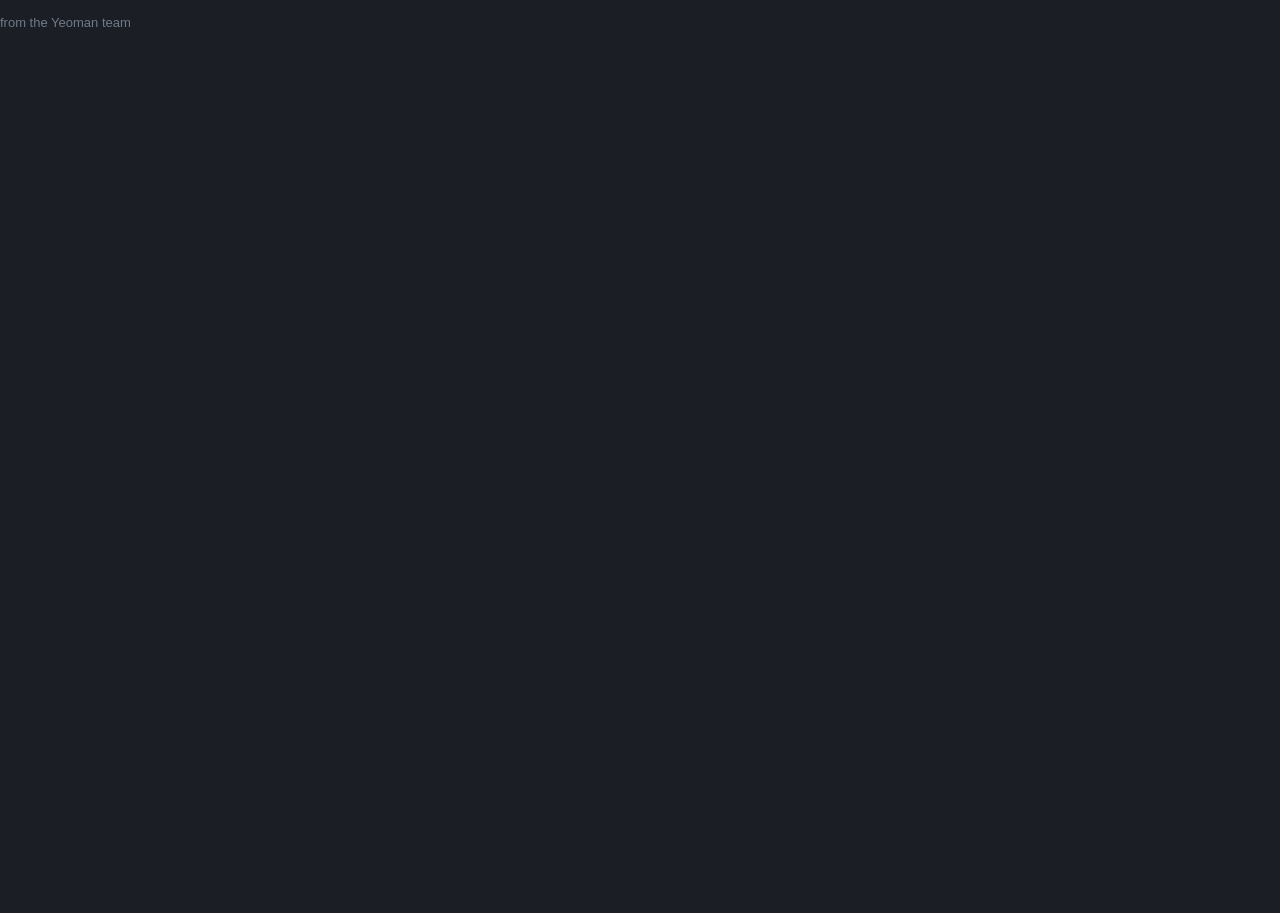
==== app/index.html @ cd6e105d "push code" ====
<!doctype html>
<html>
  <head>
    <meta charset="utf-8">
    <title></title>
    <meta name="description" content="">
    <meta name="viewport" content="width=device-width">
    <!-- Place favicon.ico and apple-touch-icon.png in the root directory -->
    <!-- build:css(.) styles/vendor.css -->
    <!-- bower:css -->
    <!-- endbower -->
    <!-- endbuild -->
    <!-- build:css(.tmp) styles/main.css -->
    <link href="bower_components/font-awesome/css/font-awesome.min.css" rel="stylesheet" type="text/css"/>
    <link href="bower_components/bootstrap/dist/css/bootstrap.min.css" rel="stylesheet" type="text/css"/>
    <link href="styles/style.css" rel="stylesheet" type="text/css"/>
    <link href="styles/responsive.css" rel="stylesheet" type="text/css"/>
    <link href="styles/custom-icon-set.css" rel="stylesheet" type="text/css"/>
    <link href="styles/magic_space.css" rel="stylesheet" type="text/css"/>
    <link rel="stylesheet" href="styles/main.css">
    <!-- endbuild -->
  </head>
  <body ng-app="quikiePrototypeAdminApp">
    <!--[if lte IE 8]>
      <p class="browsehappy">You are using an <strong>outdated</strong> browser. Please <a href="http://browsehappy.com/">upgrade your browser</a> to improve your experience.</p>
    <![endif]-->

    <!-- Add your site or application content here -->

    <div>
    <div ng-include="'views/main.html'" ng-controller="MainCtrl"></div>
    </div>

    <div class="footer">
      <div class="container">
        <p><span class="glyphicon glyphicon-heart"></span> from the Yeoman team</p>
      </div>
    </div>


    <!-- Google Analytics: change UA-XXXXX-X to be your site's ID -->
     <script>
       !function(A,n,g,u,l,a,r){A.GoogleAnalyticsObject=l,A[l]=A[l]||function(){
       (A[l].q=A[l].q||[]).push(arguments)},A[l].l=+new Date,a=n.createElement(g),
       r=n.getElementsByTagName(g)[0],a.src=u,r.parentNode.insertBefore(a,r)
       }(window,document,'script','https://www.google-analytics.com/analytics.js','ga');

       ga('create', 'UA-XXXXX-X');
       ga('send', 'pageview');
    </script>

    <!-- build:js(.) scripts/vendor.js -->
    <!-- bower:js -->
    <script src="bower_components/jquery/dist/jquery.js"></script>
    <script src="bower_components/angular/angular.js"></script>
    <script src="bower_components/angular-animate/angular-animate.js"></script>
    <script src="bower_components/angular-bootstrap/ui-bootstrap-tpls.js"></script>
    <script src="bower_components/angular-cookies/angular-cookies.js"></script>
    <script src="bower_components/angular-resource/angular-resource.js"></script>
    <script src="bower_components/angular-sanitize/angular-sanitize.js"></script>
    <script src="bower_components/angular-touch/angular-touch.js"></script>
    <script src="bower_components/angular-ui-router/release/angular-ui-router.js"></script>
    <script src="bower_components/bootstrap/dist/js/bootstrap.js"></script>
    <!-- endbower -->
    <!-- endbuild -->

        <!-- build:js({.tmp,app}) scripts/scripts.js -->
        <script src="scripts/app.js"></script>
        <script src="scripts/controllers/main.js"></script>
        <!-- endbuild -->
</body>
</html>
---- app/styles/style.css ----
@import url(http://fonts.googleapis.com/css?family=Open+Sans:400,300,600,700);
/*!
* direction.less v0.1.0
*/
:-moz-placeholder {
  color: #333843;
}
::-moz-placeholder {
  color: #333843;
  opacity: 0.5;
}
:-ms-input-placeholder {
  color: #333843;
}
::-webkit-input-placeholder {
  color: #333843;
}
.placeholder {
  color: #333843;
}
html {
  font-size: 100%;
  height: 100%;
}
body {
  direction: ltr;
  background-color: #1b1e24;
  color: #6f7b8a;
  font-family: 'Arial';
  font-size: 13px;
  padding: 0px !important;
  margin: 0px !important;
  line-height: 1.5;
  font-style: normal;
  font-weight: normal;
  height: 100%;
}
body.condense-menu .header-seperation {
  display: none;
}
body.condense-menu .page-content {
  margin-left: 50px;
}
body.condense-menu .footer-widget {
  display: none;
}
body.condense-menu .scrollup {
  left: 34px;
}
body.hide-top-content-header .header {
  width: auto;
}
body.hide-top-content-header .header-quick-nav {
  display: none;
}
body.hide-top-content-header .page-content .content {
  padding-top: 25px;
}
body.hide-top-content-header .page-sidebar.mini .page-sidebar-wrapper > ul {
  padding: 0;
}
body.hide-sidebar .header-seperation {
  display: none;
}
body.hide-sidebar .page-sidebar {
  display: none;
}
body.hide-sidebar .page-content {
  margin-left: 0;
}
body.hide-sidebar .scrollup {
  left: 34px;
}
body.menu-non-fixed .page-sidebar {
  position: absolute;
}
body.right-side-bar .page-content {
  margin-right: 250px;
  margin-left: 0;
}
body.right-side-bar .page-content.condensed {
  margin-left: 0;
  margin-right: 50px;
}
body.right-side-bar .page-sidebar {
  right: 0;
}
body.right-side-bar .header .header-seperation {
  float: right;
}
body.right-side-bar .footer-widget {
  right: 0;
}
body.bottom-header .header {
  bottom: 0;
}
body.bottom-header .page-content .content {
  padding-top: 25px;
  padding-bottom: 83px;
}
body.open-menu-right-desktop .page-container {
  position: relative;
  left: -260px;
}
body.open-menu-right-desktop .header {
  left: -260px;
}
body.open-menu-right-desktop .fonter-widget {
  display: none;
}
body.modal-open .page-container {
  position: inherit;
}
body.modal-open .page-content {
  position: inherit;
}
body.modal-open .chat-window-wrapper {
  display: none;
}
.navbar,
.navbar-inverse {
  background-color: transparent;
  background-image: none;
  border: none;
  border-radius: 0px;
}
.navbar .nav > li > .dropdown-menu::before {
  position: absolute;
  top: -7px;
  right: 9px;
  display: inline-block;
  border-right: 7px solid transparent;
  border-bottom: 7px solid #CCC;
  border-left: 7px solid transparent;
  border-bottom-color: rgba(0, 0, 0, 0.2);
  content: '';
}
.navbar .nav > li > .dropdown-menu::after {
  position: absolute;
  top: -6px;
  right: 10px;
  display: inline-block;
  border-right: 6px solid transparent;
  border-bottom: 6px solid white;
  border-left: 6px solid transparent;
  content: '';
}
.navbar .notifications {
  background-color: #1B1E24;
  display: block;
  float: left;
  left: 0;
  margin: 0 10px 0 0;
  padding-top: 5px;
  position: relative;
}
.header-seperation {
  background-color: #22262e;
}
.header {
  -webkit-transition: -webkit-transform 0.3s ease, left 0.3s ease, right 0.3s ease;
  transition: transform 0.3s ease,left  0.3s ease, right  0.3s ease;
  padding: 0 !important;
  margin: 0 !important;
  position: fixed;
  width: 100%;
  z-index: 999;
  min-height: 60px;
  left: 0;
  -webkit-backface-visibility: hidden;
}
.header .navbar-inner {
  background-image: none !important;
  background-color: #ffffff !important;
  width: 100%;
  margin: 0;
  border: 0px;
  padding: 0px;
  box-shadow: none;
  border-radius: 0px;
}
.header .navbar-inner [class*="span"] {
  min-height: 58px !important;
}
.header .btn-navbar {
  background-color: #1f1f1f !important;
  margin-bottom: 0px;
  padding-right: 0px;
  padding-top: 10px;
  padding-bottom: 6px;
  background-image: none;
  box-shadow: none;
  color: #ffffff;
  border: 0;
}
.header .btn-navbar:hover {
  text-decoration: none;
}
.header .nav {
  display: block;
}
.header .nav li.dropdown .dropdown-toggle i {
  color: #eff4f8 !important;
}
.header .nav li.dropdown.user .dropdown-toggle i {
  display: inline-block;
  margin-top: 5px;
  margin: 0;
  font-size: 16px;
  color: #808080 !important;
}
.header .nav > li {
  margin: 0px;
  padding: 0px;
  text-align: center;
  display: inline-block;
  float: left;
}
.header .nav > li.dropdown .dropdown-toggle {
  margin: 0px;
}
.header .nav > li.dropdown .dropdown-toggle i {
  font-size: 15px;
  margin-left: auto;
  margin-right: auto;
}
.header .nav > li.dropdown .dropdown-toggle .badge {
  position: absolute;
  font-size: 10px !important;
  font-weight: 700;
  top: 0px;
  right: 2px;
  text-align: center;
  background-color: #f35958;
  padding: 4px 6px;
  -webkit-border-radius: 12px !important;
  -moz-border-radius: 12px !important;
  border-radius: 12px !important;
  text-shadow: none !important;
  color: #ffffff;
}
.header .nav > li.dropdown .active {
  background-color: #0d0f12;
}
.header .nav > li.dropdown.user .dropdown-toggle {
  padding: 8px 4px 7px 9px;
}
.header .nav > li.dropdown.user .dropdown-toggle:hover {
  text-decoration: none;
}
.header .nav > li.quicklinks i {
  display: inline-block;
  margin-top: 5px;
  margin: 0;
  font-size: 14px;
  color: #656565 !important;
}
.header .nav > li.quicklinks > a {
  padding: 4px 2px !important;
}
.header .nav .h-seperate {
  height: 6px;
  width: 2px;
  margin: 0px 10px 0px 10px;
  border-left: 1px solid #e1e1e1;
  display: inline;
  position: relative;
  top: 2px;
}
.header .nav .dropdown-menu {
  margin-top: 3px;
}
.header .header-seperation {
  width: 250px;
  display: block;
  float: left;
  height: 60px;
}
.header .header-seperation .notifcation-center {
  margin-right: 15px !important;
}
.header .header-quick-nav {
  padding-right: 10px;
  height: 60px;
  -webkit-transition-duration: 1s;
  -moz-transition-duration: 1s;
  transition-duration: 1s;
  transition-timing-function: ease-in-out;
  -webkit-transition-property: -webkit-transform, opacity;
  -moz-transition-property: -moz-transform, opacity;
  transition-property: transform, opacity;
}
.header .header-quick-nav input {
  height: 12px !important;
}
.header .notifcation-center {
  background-color: #1b1e24;
  margin-top: 12px;
  margin-right: 15px !important;
  display: inline-flex;
  display: -ms-flexbox;
  direction: ltr;
}
.header .notifcation-center li {
  min-width: 30px !important;
}
.header .notifcation-center li a {
  padding: 10px !important;
  min-height: 17.5px;
}
.header .notifcation-center li a i {
  font-size: 13px !important;
}
.header a {
  text-decoration: none;
}
.header .chat-toggler {
  position: relative;
  top: 10px;
  margin-right: 5px;
  display: inline-block;
  float: left;
  min-width: 163px;
}
.header .chat-toggler .user-details {
  display: inline-block;
  float: left;
  line-height: 35px;
}
.header .chat-toggler .user-details .username a {
  color: #1b1e24;
  font-size: 15px;
}
.header .chat-toggler .user-details .company a {
  color: #8b8f92;
  font-weight: 400;
  text-align: right;
  font-size: 12px;
}
.header .chat-toggler .iconset {
  display: inline-block;
  float: left;
  margin: 15px 10px;
}
.header .chat-toggler .profile-pic {
  border-radius: 100px 100px 100px 100px;
  display: inline-block;
  height: 35px;
  overflow: hidden;
  width: 35px;
  float: left;
}
.header .chat-toggler a {
  color: #1b1e24;
  font-size: 15px;
  display: inline-block;
  float: left;
}
.header .chat-toggler > i {
  color: #808080;
  text-align: right;
  font-size: 20px;
  position: relative;
  padding: 8px;
  top: 8px;
}
.header .chat-toggler .message-count {
  display: inline-block;
  float: left;
}
.header .chat-toggler .message-count .badge {
  position: absolute;
  float: left;
  right: 0;
  top: 0;
}
.header .chat-message-preview {
  border-left: 1px solid #e5e9ec;
  border-right: 1px solid #e5e9ec;
  padding: 4px 15px;
  margin-right: 12px;
}
.header .chat-message-preview .user-details {
  display: inline-block;
  float: left;
}
.header .chat-message-preview .user-details .username a {
  color: #22262e;
  font-weight: 600;
  text-align: right;
}
.header .chat-message-preview .profile-pic {
  border-radius: 100px 100px 100px 100px;
  display: inline-block;
  float: left;
  height: 35px;
  overflow: hidden;
  width: 35px;
  margin-left: 10px;
}
.header .chat-message-preview a {
  color: #6F7B8A;
}
.header .chat-message-preview .chat-message {
  color: #8b8f92;
  background-color: #e5e9ec;
  padding: 5px;
  font-size: 12px;
  border-radius: 3px;
}
.header .quick-section {
  margin-left: 20px;
  margin-top: 16px;
  margin-right: 10px;
  display: inline-block;
  float: left;
  direction: ltr;
}
.header .search-form {
  display: inline-block;
  float: left;
  margin-left: 25px !important;
  top: -4.5px;
  position: relative;
}
.header .popover-title {
  border-bottom: 0px;
  padding-top: 14px;
}
.menu-title {
  color: #808285;
  font-size: 10.5px;
  padding-left: 31px;
  padding-right: 31px;
  padding-top: 25px;
  text-transform: uppercase;
  font-weight: 600;
  letter-spacing: 0.2px;
}
.menu-title a {
  color: #808285;
}
.menu-title a:hover {
  text-decoration: none;
}
.menu-title i {
  font-size: 10px;
  font-weight: normal;
}
.page-sidebar {
  background-color: #1b1e24 !important;
  height: 100%;
  font-family: 'Open Sans';
  -webkit-backface-visibility: hidden;
  -webkit-transition: -webkit-transform 0.3s ease;
  transition: transform 0.3s ease;
}
.page-sidebar.full-length {
  padding-bottom: 57px;
}
.page-sidebar .outer-tab-nav-section {
  display: inline-block;
  width: 45px;
  position: absolute;
  height: 100%;
  background-color: #0aa699 !important;
}
.page-sidebar .inner-menu {
  display: inline-block;
  width: 200px;
}
.page-sidebar .inner-menu ul {
  width: 200px;
}
.page-sidebar .page-sidebar-wrapper {
  position: relative;
  overflow-y: auto;
}
.page-sidebar .page-sidebar-wrapper > ul {
  list-style: none;
  margin: 0;
  padding: 0;
}
.page-sidebar .page-sidebar-wrapper > ul > li {
  display: block;
  margin: 0;
  padding: 0;
  border: 0px;
}
.page-sidebar .page-sidebar-wrapper > ul > li > a {
  color: #8b91a0;
  display: block;
  position: relative;
  margin: 0;
  border: 0px;
  padding: 11.5px 31px 11.5px 31px;
  text-decoration: none;
  font-size: 14px;
  font-weight: normal;
}
.page-sidebar .page-sidebar-wrapper > ul > li > a.open {
  background: #313131;
}
.page-sidebar .page-sidebar-wrapper > ul > li > a i {
  font-size: 14px;
  margin-right: 5px;
  text-shadow: none;
}
.page-sidebar .page-sidebar-wrapper > ul > li > a > .arrow.open:before {
  float: right;
  margin-top: 1px;
  margin-right: 3px;
  display: inline;
  font-family: FontAwesome;
  height: auto;
  font-size: 16px;
  content: "\f107";
  font-weight: 300;
  text-shadow: none;
}
.page-sidebar .page-sidebar-wrapper > ul > li:last-child > a {
  border-bottom: 1px solid transparent !important;
}
.page-sidebar .page-sidebar-wrapper > ul > li a i {
  color: #8b91a0;
  width: 20px;
  text-align: center;
  display: inline-block;
}
.page-sidebar .page-sidebar-wrapper > ul > li.active > a {
  border-top-color: transparent !important;
  color: #ffffff;
  border: none;
  text-shadow: none;
}
.page-sidebar .page-sidebar-wrapper > ul > li.active > a i {
  color: #ffffff;
}
.page-sidebar .page-sidebar-wrapper > ul > li.active i {
  color: #ffffff;
}
.page-sidebar .page-sidebar-wrapper > ul > li.active > ul.sub-menu {
  display: block;
}
.page-sidebar .page-sidebar-wrapper > ul > li.active > ul.sub-menu > li ul.sub-menu {
  display: block;
}
.page-sidebar .page-sidebar-wrapper > ul > li > ul.sub-menu {
  display: none;
  list-style: none;
  clear: both;
  margin: 0px;
  background-color: #22262e;
  padding: 8px 0px 10px 0px;
}
.page-sidebar .page-sidebar-wrapper > ul > li > ul.sub-menu > li {
  background: none;
  margin: 0px;
  padding: 0px;
  margin-top: 1px !important;
}
.page-sidebar .page-sidebar-wrapper > ul > li > ul.sub-menu > li > a {
  margin-left: 0px;
  padding-left: 5px;
  display: block;
  margin: 0px 0px 0px 0px;
  padding: 5px 0px;
  padding-left: 53px !important;
  color: #e1eaf1;
  text-decoration: none;
  text-shadow: 0 1px 1px #000;
  font-size: 13px;
  font-weight: 300;
  background: none;
}
.page-sidebar .page-sidebar-wrapper > ul > li > ul.sub-menu > li > a:hover {
  background: #1b1e24 !important;
}
.page-sidebar .page-sidebar-wrapper > ul > li > ul.sub-menu > li:first-child > a {
  border-top: 0px !important;
}
.page-sidebar .page-sidebar-wrapper > ul > li > ul.sub-menu > li ul.sub-menu {
  display: none;
  list-style: none;
  clear: both;
  margin: 0px 0px 0px 0px;
  padding-left: 0;
}
.page-sidebar .page-sidebar-wrapper > ul > li > ul.sub-menu > li ul.sub-menu li {
  background: none;
  margin: 0px;
  padding: 0px;
}
.page-sidebar .page-sidebar-wrapper > ul > li > ul.sub-menu > li > ul.sub-menu > li > a {
  margin-left: 70px;
}
.page-sidebar .page-sidebar-wrapper > ul > li > ul.sub-menu > li > ul.sub-menu > li > ul.sub-menu > li > a {
  padding-left: 80px;
}
.page-sidebar .page-sidebar-wrapper > ul > li > ul.sub-menu li > a > .arrow:before {
  float: right;
  margin-top: 1px;
  margin-right: 20px;
  display: inline;
  font-size: 16px;
  font-family: FontAwesome;
  height: auto;
  content: "\f104";
  font-weight: 300;
  text-shadow: none;
}
.page-sidebar .page-sidebar-wrapper > ul > li > ul.sub-menu li > a > .arrow.open:before {
  float: right;
  margin-top: 1px;
  margin-right: 18px;
  display: inline;
  font-family: FontAwesome;
  height: auto;
  font-size: 16px;
  content: "\f107";
  font-weight: 300;
  text-shadow: none;
}
.page-sidebar .page-sidebar-wrapper > ul > li > ul.sub-menu li > ul.sub-menu > li > a {
  display: block;
  padding: 5px 0px;
  color: #ccc;
  text-decoration: none;
  text-shadow: 0 1px 1px #000;
  font-size: 13px;
  font-weight: 300;
}
.page-sidebar .page-sidebar-wrapper > ul > li > ul.sub-menu li > ul.sub-menu > li > a > i {
  font-size: 13px;
}
.page-sidebar .page-sidebar-wrapper > ul > li.start > a {
  border-top-color: transparent !important;
}
.page-sidebar.mini {
  width: 50px;
  overflow: visible !important;
  background-color: #0aa699 !important;
  height: 100%;
  margin-top: 0;
  position: fixed;
  z-index: 90;
}
.page-sidebar.mini .page-sidebar-wrapper > ul {
  width: 50px;
  padding: 60px 0 0;
}
.page-sidebar.mini .page-sidebar-wrapper > ul > li > ul.sub-menu {
  position: absolute;
  margin-top: -46px;
  margin-left: 50px;
  width: auto;
  z-index: 110;
  min-width: 250px;
}
.page-sidebar.mini .page-sidebar-wrapper > ul > li > a {
  padding: 13px;
  color: #ffffff;
}
.page-sidebar.mini .page-sidebar-wrapper > ul > li a i {
  color: #ffffff;
}
.page-sidebar.mini .page-sidebar-wrapper > p {
  display: none;
}
.page-sidebar.mini .page-sidebar-wrapper > .side-bar-widgets {
  display: none;
}
.page-sidebar.mini .user-info {
  display: none;
}
.page-sidebar.mini .status-widget {
  display: none;
}
.page-sidebar.mini .notification-alert {
  display: none;
}
.page-sidebar.mini ul li span.title {
  display: none;
}
.page-sidebar.mini ul li span.arrow {
  display: none;
}
.page-sidebar.mini ul li span.badge {
  display: none;
}
.page-sidebar.mini ul li ul li span.title {
  display: inline;
}
.page-sidebar.mini ul li ul li span.arrow {
  display: inline;
}
.page-sidebar.mini ul.big-items span.badge {
  display: inline-block;
}
.page-sidebar.mini ul.small-items span.badge {
  display: inline-block;
}
.page-sidebar.mini .profile-wrapper {
  display: none;
}
.page-sidebar.mini .footer-widget {
  display: none;
}
.page-sidebar ul.folders {
  list-style: none;
  margin: 0px;
  padding: 0;
}
.page-sidebar ul.folders > li {
  border: 0 none;
  display: block;
  margin: 0;
  padding: 0;
}
.page-sidebar ul.folders > li > a {
  padding: 5px 31px;
  font-size: 13px;
  color: #ffffff;
  display: block;
  position: relative;
}
.page-sidebar ul.folders > li > a:hover {
  text-decoration: none;
}
.page-sidebar ul.folders > li > input {
  margin: 5px 31px;
  font-size: 13px;
  width: 150px;
}
.page-sidebar ul > li > a > .arrow:before {
  float: right;
  margin-top: 1px;
  margin-right: 5px;
  display: inline;
  font-size: 16px;
  font-family: FontAwesome;
  height: auto;
  content: "\f104";
  font-weight: 300;
  text-shadow: none;
}
.nav-collapse.collapse {
  height: 100%  !important;
}
.page-sidebar .page-sidebar-wrapper > ul > li.open > a,
.page-sidebar .page-sidebar-wrapper > ul > li > a:hover,
.page-sidebar .page-sidebar-wrapper > ul > li:hover > a {
  background: #1b1e24;
  color: #ffffff;
}
.page-sidebar.mini .page-sidebar-wrapper > ul > li a > .label {
  display: none;
}
.page-sidebar.mini .page-sidebar-wrapper > ul > li.open > a,
.page-sidebar.mini .page-sidebar-wrapper > ul > li > a:hover,
.page-sidebar.mini .page-sidebar-wrapper > ul > li:hover > a {
  background: #0b9c8f;
}
.page-sidebar.mini .page-sidebar-wrapper > ul > li > a:hover,
.page-sidebar.mini .page-sidebar-wrapper > ul > li:hover > a {
  background: #0b9c8f;
}
.page-sidebar.mini .page-sidebar-wrapper > ul > li.active > a i,
.page-sidebar .page-sidebar-wrapper > ul > li:hover > a i {
  color: #ffffff !important;
}
.page-sidebar .page-sidebar-wrapper ul > li > a > .arrow:before,
.page-sidebar .page-sidebar-wrapper > ul > li > a > .arrow.open:before {
  color: #919091 !important;
}
.page-sidebar .page-sidebar-wrapper ul > li.active > a .arrow:before,
.page-sidebar .page-sidebar-wrapper > ul > li.active > a .arrow.open:before {
  color: #ffffff !important;
}
.page-sidebar .page-sidebar-wrapper ul > li.open > a i,
.page-sidebar .page-sidebar-wrapper > ul > li.open > a i {
  color: #ffffff !important;
}
.page-sidebar .page-sidebar-wrapper > ul > li > ul.sub-menu > li.active > a,
.page-sidebar .page-sidebar-wrapper > ul > li > ul.sub-menu > li > a:hover {
  color: #ffffff !important;
}
.page-sidebar .page-sidebar-wrapper > ul > li > ul.sub-menu li > ul.sub-menu > li.active > a,
.page-sidebar .page-sidebar-wrapper > ul > li > ul.sub-menu li > ul.sub-menu > li > a:hover,
.page-sidebar .page-sidebar-wrapper > ul > li > ul.sub-menu li.open > a {
  color: #ffffff !important;
}
.page-sidebar .page-sidebar-wrapper > ul > li > ul.sub-menu a .arrow:before,
.page-sidebar .page-sidebar-wrapper > ul > li > ul.sub-menu a .arrow.open:before {
  color: #919091  !important;
}
.page-sidebar .page-sidebar-wrapper > ul > li > ul.sub-menu > li.active > a {
  font-weight: 600;
}
.header .nav > li.dropdown,
.header .nav > li.dropdown > a {
  text-align: center;
}
.header .nav .open > a,
.nav .open > a:hover,
.nav .open > a:focus {
  background-color: #ffffff;
}
.open {
  position: relative;
}
.navbar .pull-right > li.open > .dropdown-menu,
.navbar .nav > li.open > .dropdown-menu.pull-right {
  margin-right: -6px;
  margin-top: 7px;
}
.pace .pace-activity {
  top: 72px;
  border-top-color: #0aa699;
  border-left-color: #0aa699;
  right: 15px;
  left: auto;
}
.pace .pace-progress {
  background: #0aa699;
  right: auto;
  left: 0;
}
.pace .pace-progress-inner {
  box-shadow: 0 0 10px #0aa699, 0 0 5px #0aa699;
}
.no-top .pace .pace-activity {
  top: 10px;
}
.loading-animator {
  -moz-border-bottom-colors: none;
  -moz-border-left-colors: none;
  -moz-border-right-colors: none;
  -moz-border-top-colors: none;
  -webkit-animation: pace-spinner 400ms linear infinite;
  -moz-animation: pace-spinner 400ms linear infinite;
  -ms-animation: pace-spinner 400ms linear infinite;
  -o-animation: pace-spinner 400ms linear infinite;
  animation: pace-spinner 400ms linear infinite;
  border-color: rgba(0, 0, 0, 0.4) rgba(0, 0, 0, 0) rgba(0, 0, 0, 0) rgba(0, 0, 0, 0.4);
  border-image: none;
  border-radius: 10px 10px 10px 10px;
  border-right: 2px solid rgba(0, 0, 0, 0);
  border-style: solid;
  border-width: 2px;
  display: block;
  height: 14px;
  margin-left: 40%;
  width: 14px;
  z-index: 2000;
}
.page-container {
  -webkit-transition: -webkit-transform 0.3s ease, left 0.3s ease, right 0.3s ease;
  transition: transform 0.3s ease, left  0.3s ease, right  0.3s ease;
  margin: 0px;
  padding: 0px;
  position: relative;
  height: 100%;
  left: 0;
  z-index: 10;
}
.chat-window-wrapper {
  font-family: 'Arial';
  font-size: 13px;
  position: fixed;
  top: 0;
  right: 0;
  width: 260px;
  background-color: #1b1e24;
  height: 100%;
  z-index: 5;
  -webkit-transition: opacity 0.1s ease;
  transition: opacity 0.1s ease;
}
.chat-window-wrapper .inner-content {
  height: 100%;
  overflow: hidden;
}
.chat-window-wrapper .chat-header {
  height: 58px;
}
.chat-window-wrapper .side-widget {
  margin-top: 15px;
  display: block;
}
.chat-window-wrapper .side-widget-title {
  color: #808285;
  font-size: 10.5px;
  font-weight: 600;
  letter-spacing: 0.2px;
  padding-left: 31px;
  padding-right: 31px;
  text-transform: uppercase;
}
.chat-window-wrapper .side-widget-content {
  display: block;
}
.chat-window-wrapper .side-widget-content ul.groups {
  list-style: none;
  margin: 0;
  margin-top: 10px;
  padding-left: 0;
}
.chat-window-wrapper .side-widget-content ul.groups li {
  line-height: 25px;
}
.chat-window-wrapper .side-widget-content ul.groups > li > a {
  color: #ffffff;
  font-size: 13px;
  padding: 5px 31px;
}
.chat-window-wrapper .side-widget-content ul.groups > li > a:hover {
  text-decoration: none;
}
.chat-window-wrapper .user-details-wrapper {
  display: block;
  margin: 8px;
  padding: 10px;
  border-radius: 3px;
}
.chat-window-wrapper .user-details-wrapper .status-icon {
  margin-right: 0px;
}
.chat-window-wrapper .user-details-wrapper.active {
  background-color: #372b32;
}
.chat-window-wrapper .user-details-wrapper.active:hover {
  background-color: #482f36;
  cursor: pointer;
}
.chat-window-wrapper .user-details-wrapper:hover {
  background-color: #22262e;
  cursor: pointer;
}
.chat-window-wrapper .user-details-wrapper > .user-profile {
  display: inline-block;
  float: left;
  border-radius: 100px 100px 100px 100px;
  height: 35px;
  overflow: hidden;
  width: 35px;
  margin-right: 13px;
}
.chat-window-wrapper .user-details-wrapper > .user-details {
  display: inline-block;
  float: left;
}
.chat-window-wrapper .user-details-wrapper > .user-details > .user-name {
  display: block;
  color: #ffffff;
}
.chat-window-wrapper .user-details-wrapper > .user-details > .user-more {
  display: block;
  color: #747b89;
  font-size: 11px;
  width: 120px;
}
.chat-window-wrapper .chat-messages {
  position: relative;
  overflow: auto;
  height: calc(100% - 155px);
}
.chat-window-wrapper .chat-messages .user-details-wrapper {
  padding: 6px;
}
.chat-window-wrapper .chat-messages .user-details-wrapper:hover {
  background-color: #22262e;
  cursor: auto;
}
.chat-window-wrapper .user-details-status-wrapper {
  display: inline-block;
  float: left;
  min-width: 32px;
  margin-top: 8px;
}
.chat-window-wrapper .user-details-count-wrapper {
  display: inline-block;
  float: left;
  margin-top: 8px;
}
.sidr {
  background-color: #1b1e24;
  box-shadow: none;
}
.sidr ul.chat-window li {
  border: 0px;
}
.sidr ul.chat-window li:nth-child(odd) {
  background-color: #ffffff;
}
.sidr ul.chat-window li:nth-child(even) {
  background-color: #f5f6f8;
}
.sidr ul.chat-window li:hover > a,
.sidr ul.chat-window li:hover > span,
.sidr ul.chat-window li.active > a,
.sidr ul.chat-window li.active > span,
.sidr ul.chat-window li.sidr-class-active > a,
.sidr ul.chat-window li.sidr-class-active > span {
  box-shadow: none;
  background-color: #fed8db;
  line-height: 16px;
}
.scrollup {
  background: url('../images/pullup.png') no-repeat;
  background-position: 0px 0px;
  width: 27px;
  height: 27px;
  position: fixed;
  bottom: 92px;
  left: 235px;
  display: none;
  text-indent: -9999px;
  z-index: 101;
}
.scrollup:hover {
  background-position: -30px 0px;
}
.scrollup.to-edge {
  left: 35px;
}
.footer-widget {
  position: fixed;
  bottom: 0px;
  left: 0;
  padding: 11px 21px;
  background-color: #22262e;
  width: 250px;
  clear: both;
  -webkit-transition: -webkit-transform 0.3s ease;
  transition: transform 0.3s ease;
}
.footer-widget .progress {
  position: relative;
  top: 15px;
  width: 70%;
}
.footer-widget a {
  color: #8b91a0;
}
.footer-widget i {
  font-size: 14px;
  color: #5e646d;
}
.footer-widget .details-status {
  background-color: #2d3139;
  border-radius: 3px 3px 3px 3px;
  color: #8B91A0;
  display: inline-block;
  font-size: 11px;
  padding: 6px;
  left: -22px;
  position: relative;
}
.footer-widget a:hover,
.footer-widget a:hover i {
  color: #8B91A0;
  text-decoration: none;
}
.chat-window-wrapper input[type="text"],
.chat-window-wrapper input[type="password"],
.chat-window-wrapper input[type="date"],
.chat-window-wrapper input[type="datetime"],
.chat-window-wrapper input[type="email"],
.chat-window-wrapper input[type="number"],
.chat-window-wrapper input[type="search"],
.chat-window-wrapper input[type="tel"],
.chat-window-wrapper input[type="time"],
.chat-window-wrapper input[type="url"],
.chat-window-wrapper textarea,
.chat-window-wrapper select {
  background-color: #0d0f12;
  height: 28px;
}
.chat-header input[type="text"] {
  margin: 15px 0 15px 14px;
  width: 195px;
  border: transparent;
}
.chat-header .iconset {
  margin: 20px 15px;
}
.chat-messages-header {
  background-color: #1b1e24;
  color: #4c5264;
  padding: 8px;
  padding-left: 21px;
}
.chat-messages-header .status {
  height: 10px;
  width: 10px;
  border-radius: 8px;
  background-color: #e5e9ec;
  display: inline-block;
  margin-right: 12px;
}
.chat-messages-header .status.online {
  background-color: #0aa699;
}
.chat-messages-header .status.busy {
  background-color: #f35958;
}
.chat-messages-header .status.away {
  background-color: #0aa699;
}
.chat-messages-header a > i {
  color: #4c5264;
  font-size: 10px;
  float: right;
  margin-top: 5px;
  margin-right: 5px;
}
.chat-footer {
  position: absolute;
  bottom: 0px;
  background-color: #e5e9ec;
  padding: 10px;
  padding-bottom: 0px;
  width: 92.6%;
}
.bubble {
  position: relative;
  width: 165px;
  min-height: 40px;
  padding: 0px;
  background: #e5e9ec;
  -webkit-border-radius: 3px;
  -moz-border-radius: 3px;
  border-radius: 3px;
  color: #22262e;
  padding: 10px;
  cursor: pointer;
}
.bubble.old {
  background: #0d0f12;
  color: #4c5264;
}
.bubble.old:after {
  border-color: transparent #0d0f12;
}
.bubble.sender {
  background: #0ba195;
  color: #ffffff;
}
.bubble.sender:after {
  border-color: transparent #0ba195;
  border-width: 9px 0 9px 7px;
  right: -7px !important;
  left: auto;
}
.bubble:after {
  content: '';
  position: absolute;
  border-style: solid;
  border-width: 9px 7px 9px 0;
  border-color: transparent #e5e9ec;
  display: block;
  width: 0;
  z-index: 1;
  left: -7px;
  top: 12px;
}
.chat-messages .sent_time {
  width: 100%;
  color: #4c5264;
  text-align: center;
  margin-top: 10px;
  font-weight: 600;
}
.chat-messages .sent_time.off {
  display: none;
}
.chat-input-wrapper {
  position: absolute;
  bottom: 0;
  background-color: #1b1e24;
  width: 256px;
  padding: 7px;
  z-index: 110;
}
.chat-input-wrapper textarea {
  background-color: #ffffff;
  padding: 0;
  margin: 0;
  width: 100%;
}
.user-chat-wrapper {
  display: block;
  padding: 10px 15px;
}
.user-chat-wrapper .profile-wrapper {
  float: left;
  border-radius: 100px 100px 100px 100px;
  display: inline-block;
  height: 35px;
  overflow: hidden;
  width: 35px;
  margin: 0px 10px 0 0px;
}
.user-chat-wrapper .user-chat {
  display: inline-block;
  float: left;
}
.user-chat-wrapper .user-chat .user-name {
  color: #22262e;
  font-size: 12px;
  white-space: nowrap;
  overflow: hidden;
  text-overflow: ellipsis;
}
.user-chat-wrapper .user-chat .user-chat-preview {
  display: block;
  float: left;
}
.user-chat-wrapper .user-chat .more-details {
  display: inline-block;
  float: left;
  color: #8b8f92;
  margin-right: 10px;
  font-size: 12px;
  white-space: nowrap;
  overflow: hidden;
  text-overflow: ellipsis;
}
.ie8 .page-sidebar {
  position: absolute;
  width: 225px;
}
.ie8 .page-sidebar ul {
  width: 225px;
}
.ie8 .page-content {
  margin-left: 225px;
  margin-top: 0px;
}
.page-content {
  margin-top: 0px;
  padding: 0px;
  background-color: #e5e9ec;
  overflow: auto;
  position: relative;
  min-height: 100%;
  -webkit-transition: -webkit-transform 0.3s ease;
  transition: transform 0.3s ease;
  z-index: 6;
}
.page-content.condensed {
  margin-left: 50px;
}
.page-content.condensed .admin-bar-inner {
  margin-right: 50px !important;
}
.page-content.condensed-layout {
  margin-left: 50px !important;
}
.page-content .admin-bar {
  -moz-box-sizing: border-box;
  bottom: -115px;
  right: 0;
  left: 0;
  position: fixed;
  width: 100%;
  -webkit-transition: all 0.3s ease;
  -moz-transition: all 0.3s ease;
  -ms-transition: all 0.3s ease;
  transition: all 0.3s ease;
}
.page-content .admin-bar .admin-bar-inner {
  background: none repeat scroll 0 0 padding-box #ffffff;
  border-top: 1px solid rgba(0, 0, 0, 0.15);
  box-shadow: 0 -1px 2px rgba(0, 0, 0, 0.08);
  padding: 30px 35px 30px 40px;
  text-align: right;
}
.page-content .header {
  padding: 20px !important;
}
.page-content .header h3 {
  font-size: 20px;
  display: inline;
}
.page-content .header i {
  font-size: 18px;
}
.page-content .breadcrumb {
  font-family: 'Open Sans';
  -webkit-border-radius: 0px;
  -moz-border-radius: 0px;
  border-radius: 0px;
  box-shadow: none;
  background-color: transparent;
  padding: 0px !important;
  border: none !important;
  margin-bottom: 0px;
}
.page-content .breadcrumb a {
  margin-left: 10px;
}
.page-content .breadcrumb li p {
  font-size: 12.5px !important;
  font-weight: 400;
  color: #7b7d82;
}
.page-content .breadcrumb li .active {
  font-weight: 600;
  font-size: 14px;
}
.page-content .content {
  padding-left: 26px;
  padding-right: 26px;
  padding-top: 83px;
}
.inner-menu {
  display: inline-block;
  position: absolute;
  width: 200px;
  font-family: 'Open Sans';
  background-color: #1b1e24;
  height: 100%;
}
.inner-menu .inner-wrapper {
  padding: 20px 20px 0;
}
.inner-menu .inner-wrapper .menu-title {
  padding-left: 0px;
}
.inner-menu .inner-wrapper .menu-title i {
  padding-right: 0px;
}
.inner-menu .inner-menu-content {
  margin-top: 50px;
}
.inner-menu .menu-title {
  padding-right: 23px;
}
.inner-menu ul.big-items {
  list-style: none outside none;
  margin: 0px;
  margin-bottom: 20px;
  padding: 0px;
}
.inner-menu ul.big-items li {
  text-align: right;
  padding: 8px 25px;
}
.inner-menu ul.big-items li a {
  color: #8b91a0;
  font-size: 18px;
}
.inner-menu ul.big-items li a:hover {
  text-decoration: none;
  color: #e5e9ec;
}
.inner-menu ul.big-items li:hover {
  background-color: #22262e;
}
.inner-menu ul.big-items li.active {
  background-color: #22262e;
}
.inner-menu ul.big-items li.active a {
  background-color: #22262e;
  color: #e5e9ec;
}
.inner-menu ul.big-items li .badge {
  position: relative;
  top: -2px;
}
.inner-menu ul.small-items {
  list-style: none outside none;
  margin: 0px;
  margin-bottom: 20px;
  padding: 0;
}
.inner-menu ul.small-items li {
  text-align: right;
  padding: 8px 25px;
}
.inner-menu ul.small-items li a {
  color: #8b91a0;
  font-size: 14px;
}
.inner-menu ul.small-items li a:hover {
  text-decoration: none;
  color: #e5e9ec;
}
.inner-menu ul.small-items li:hover {
  background-color: #22262e;
}
.inner-menu ul.small-items li.active {
  background-color: #22262e;
}
.inner-menu ul.small-items li.active a {
  background-color: #22262e;
  color: #e5e9ec;
}
.inner-menu ul.small-items li .badge {
  position: relative;
  top: -1px;
}
.user-info-wrapper {
  display: block;
  margin: 20px 31px;
  margin-bottom: 0px;
}
.user-info-wrapper .profile-wrapper {
  height: 65px;
  width: 65px;
  border-radius: 100px;
  overflow: hidden;
  display: inline-block;
  margin-right: 11px;
  margin-top: 9px;
  float: left;
}
.user-info-wrapper .user-info {
  color: #ffffff;
  display: inline-block;
}
.user-info-wrapper .user-info .status {
  color: #929fa5;
  font-size: 13px;
  margin-bottom: 10px;
  margin-top: 2px;
  font-weight: normal;
}
.user-info-wrapper .user-info .profile {
  float: right;
  display: inline;
}
.user-info-wrapper .user-info .btn-set {
  margin-top: 10px;
}
.user-info-wrapper .user-info .username {
  font-size: 19px;
}
.user-info-wrapper .user-info .greeting {
  font-size: 19px;
  font-weight: 600;
  position: relative;
  top: 1.5px;
}
.user-info-wrapper .user-info a {
  color: #ffffff;
}
.user-info-wrapper .user-info a:hover {
  text-decoration: none;
}
.user-info-wrapper .user-info .status-icon {
  margin: 0px 5px;
}
.user-info-wrapper .user-info .collapse {
  width: 18px;
  height: 18px;
  background-color: #50545c;
  position: absolute;
  right: 15px;
  margin-top: 10px;
}
.user-info-wrapper .user-info .collapse i {
  position: relative;
  margin-top: -8px;
  top: -2px;
  left: 3px;
}
.user-info-wrapper .user-info .collapse:hover {
  background-color: #000000;
}
.side-panel {
  border-width: 0;
  display: block;
  max-height: none;
  min-height: 100%;
  position: fixed;
  top: 0;
  width: 17em;
  background: linear-gradient(#f9f9f9, #eeeeee) repeat scroll 0 0 #f9f9f9;
  border: 1px solid #AAAAAA;
  color: #333333;
  text-shadow: 0 1px 0 #ffffff;
  float: right;
  right: 0;
  z-index: 1200;
}
.status-widget {
  margin-bottom: 9px;
  padding: 0 31px;
  animation-duration: 0.3s !important;
}
.status-widget .title {
  color: #ffffff;
  font-size: 13px;
}
.status-widget .title i {
  float: right;
  font-size: 7px;
  margin-top: 6px;
  margin-right: 6px;
  color: #8b8f92;
}
.status-widget p {
  overflow: hidden;
  text-overflow: ellipsis;
  white-space: nowrap;
  width: 95%;
  color: #808285;
}
.status-widget .progress {
  height: 10px;
  background-color: #2a2e36;
  background-image: -moz-linear-gradient(top, #2a2e36, #2a2e36);
  background-image: -webkit-gradient(linear, 0 0, 0 100%, from(#2a2e36), to(#2a2e36));
  background-image: -webkit-linear-gradient(top, #2a2e36, #2a2e36);
  background-image: -o-linear-gradient(top, #2a2e36, #2a2e36);
  background-image: linear-gradient(to bottom, #2a2e36, #2a2e36);
  background-repeat: repeat-x;
  margin-bottom: 5px;
  -webkit-transition: width 30.0s ease !important;
  -moz-transition: width 30.0s ease !important;
  -o-transition: width 30.0s ease !important;
  transition: width 30.0s ease !important;
}
.status-widget-wrapper {
  font-size: 13px;
}
.status-widget .title a:hover,
.status-widget .title a:active {
  text-decoration: none;
}
.status-icon {
  background: url('../images/icon/status.png') no-repeat;
  position: relative;
  display: inline-block;
  margin-right: 10px;
  top: 2px;
}
.status-icon.green {
  background-position: -1px -1px;
  width: 14px;
  height: 14px;
}
.status-icon.red {
  background-position: -17px -1px;
  width: 14px;
  height: 14px;
}
.status-icon.blue {
  background-position: -33px -1px;
  width: 14px;
  height: 14px;
}
.status-icon.yellow {
  background-position: -48px -1px;
  width: 15px;
  height: 14px;
}
.status-icon.grey {
  background-position: -64px -1px;
  width: 14px;
  height: 14px;
}
.user-info img {
  float: left;
  margin-right: 5px;
}
.user-info .details {
  display: inline-block;
}
.user-info .label {
  font-weight: 300;
  font-size: 11px;
}
.mini .page-sidebar-wrapper {
  overflow: visible !important;
}
.mini .scroll-element {
  visibility: hidden;
}
.container {
  height: 100%;
}
.pull-left {
  float: left !important;
}
.pull-right {
  float: right !important;
}
.horizontal-menu .header-seperation {
  display: none;
}
.horizontal-menu .bar {
  width: 100%;
  background-color: #f4f5f7;
  position: fixed;
  margin-top: 56px;
  display: table;
  z-index: 50;
}
.horizontal-menu .bar-inner {
  display: table-cell;
  width: 100%;
}
.horizontal-menu .bar-inner > ul {
  margin: 0;
  padding: 0;
}
.horizontal-menu .bar-inner > ul > li {
  display: inline-block;
  padding: 10px 15px;
  font-family: 'Open Sans';
  vertical-align: middle;
}
.horizontal-menu .bar-inner > ul > li.classic {
  position: relative;
}
.horizontal-menu .bar-inner > ul > li.open > a {
  opacity: 1;
}
.horizontal-menu .bar-inner > ul > li.mega.open,
.horizontal-menu .bar-inner > ul > li.horizontal.open {
  position: inherit;
}
.horizontal-menu .bar-inner > ul > li > a {
  color: #1b1e24;
}
.horizontal-menu .bar-inner > ul > li > a > .arrow {
  display: inline-block;
}
.horizontal-menu .bar-inner > ul > li > a > .arrow:before {
  float: right;
  display: inline;
  font-size: 16px;
  font-family: FontAwesome;
  height: auto;
  content: "\f107";
  font-weight: 300;
  text-shadow: none;
  margin-left: 8px;
  opacity: 0.5;
  position: relative;
  top: 6px;
}
.horizontal-menu .bar-inner > ul > li a {
  opacity: 0.7;
}
.horizontal-menu .bar-inner > ul > li a .description {
  opacity: 0.7;
  transition: opacity 0.1s linear 0s;
}
.horizontal-menu .bar-inner > ul > li a:hover {
  opacity: 1;
}
.horizontal-menu .bar-inner > ul > li a:hover .description {
  opacity: 1;
}
.horizontal-menu .bar-inner > ul > li.open {
  background: #fff;
}
.horizontal-menu .bar-inner > ul > li.open > .classic {
  max-height: 999px;
}
.horizontal-menu .bar-inner > ul > li.open > .classic > li {
  opacity: 1;
}
.horizontal-menu .bar-inner > ul > li.open > .mega,
.horizontal-menu .bar-inner > ul > li.open > .horizontal {
  display: block;
}
.horizontal-menu .bar-inner > ul > li > .classic {
  margin: 0;
  padding: 0;
  position: absolute;
  background-color: #fff;
  list-style: none;
  left: 0;
  right: 0;
  top: 40px;
  min-width: 220px;
  max-height: 0;
  overflow: hidden;
  -webkit-transition: all 0.3s linear 0s;
  transition: all 0.3s linear 0s;
}
.horizontal-menu .bar-inner > ul > li > .classic > li {
  margin: 15px;
  padding-bottom: 10px;
  border-bottom: 1px solid #e5e9ec;
  color: #22262e;
  opacity: 0;
  -webkit-transition: all 0.1s linear 0.1s;
  transition: all 0.1s linear 0.1s;
}
.horizontal-menu .bar-inner > ul > li > .classic > li a {
  color: #1b1e24;
}
.horizontal-menu .bar-inner > ul > li > .classic > li a .description {
  display: block;
  font-size: 12px;
  color: #6f7b8a;
}
.horizontal-menu .bar-inner > ul > li > .classic > li:last-child {
  border-bottom: 0;
}
.horizontal-menu .bar-inner > ul > li > .horizontal {
  margin: 0;
  top: 40px;
  padding: 0;
  position: absolute;
  background-color: #fff;
  list-style: none;
  display: none;
  left: 0;
  right: 0;
  width: 100%;
  border-bottom: 1px solid #e5e9ec;
}
.horizontal-menu .bar-inner > ul > li > .horizontal li {
  margin: 15px;
  color: #1b1e24;
  display: inline-block;
}
.horizontal-menu .bar-inner > ul > li > .horizontal li a {
  color: #1b1e24;
}
.horizontal-menu .bar-inner > ul > li > .horizontal li a .description {
  display: block;
  font-size: 12px;
  color: #6f7b8a;
}
.horizontal-menu .bar-inner > ul > li > .mega {
  margin: 0;
  top: 40px;
  padding: 0;
  position: absolute;
  background-color: #fff;
  list-style: none;
  display: none;
  left: 0;
  right: 0;
  padding-bottom: 20px;
  border-bottom: 1px solid #e5e9ec;
}
.horizontal-menu .bar-inner > ul > li > .mega > li {
  margin: 15px;
  padding-bottom: 10px;
  border-bottom: 1px solid #e5e9ec;
  color: #1b1e24;
}
.horizontal-menu .bar-inner > ul > li > .mega > li a {
  color: #1b1e24;
}
.horizontal-menu .bar-inner > ul > li > .mega .sub-menu-heading {
  font-size: 14px;
  color: #1b1e24;
  margin-bottom: 10px;
  margin-top: 20px;
}
.horizontal-menu .bar-inner > ul > li > .mega .sub-menu {
  list-style: none;
  margin: 0;
  padding: 0;
  margin-bottom: 10px;
}
.horizontal-menu .bar-inner > ul > li > .mega .sub-menu > li {
  padding-left: 0;
  padding-bottom: 5px;
}
.horizontal-menu .bar-inner > ul > li > .mega .sub-menu > li > a {
  color: #1b1e24;
}
@media (min-width: 980px) {
  .horizontal-menu .page-content {
    margin-left: 0;
  }
  .horizontal-menu .page-content .content {
    padding-top: 123px;
  }
}
.h-ribbon {
  width: 100%;
  height: 4px;
  background-color: #f35958;
}
.h-ribbon .red {
  background-color: #f35958 !important;
}
.notification-alert {
  width: 29px;
  height: 29px;
  background-image: url("../images/notification-alert.png");
  position: absolute;
  float: right;
  right: -15px;
  z-index: 9999;
}
h1,
h2,
h3,
h4,
h5,
h6 {
  margin: 10px 0;
  font-family: 'Open Sans';
  font-weight: 300;
  color: #505458;
}
h1 {
  line-height: 43px;
}
h2 {
  line-height: 35px;
}
h3 {
  line-height: 30px;
}
h4 {
  line-height: 22px;
}
h3 small,
h4 small,
h5 small {
  font-family: 'Open Sans';
  font-weight: 300;
  color: #444;
}
h1.block,
h2.block,
h3.block,
h4.block,
h5.block,
h6.block {
  padding-bottom: 10px;
}
a {
  text-shadow: none !important;
  color: #0d638f;
  transition: color 0.1s linear 0s, background-color 0.1s linear 0s, opacity 0.1s linear 0s !important;
}
a.icon:hover {
  text-decoration: none;
  -webkit-transition: all 0.1s ease-in-out;
  -moz-transition: all 0.1s ease-in-out;
  -o-transition: all 0.1s ease-in-out;
  -ms-transition: all 0.1s ease-in-out;
  transition: all 0.1s ease-in-out;
  opacity: .4;
}
a,
a:focus,
a:hover,
a:active {
  outline: 0;
  text-decoration: none;
}
i {
  font-size: 14px;
}
label {
  display: block;
  margin-bottom: 5px;
}
label.inline {
  display: inline-block;
  position: relative;
  top: 0px;
  font-size: 13px;
}
label.done {
  color: #0090d9 !important;
  text-decoration: line-through;
}
ul > li {
  padding-left: 6px;
  line-height: 20px;
}
ul.progress-list {
  list-style: none;
  margin: 10px 5px 23px 0;
  padding: 0;
}
ul.progress-list li .details-wrapper {
  display: inline-block;
  float: left;
}
ul.progress-list li .details-wrapper .name {
  display: block;
  color: #000;
  font-size: 13px;
}
ul.progress-list li .details-wrapper .description {
  display: block;
  color: #9a9a9a;
  font-size: 12px;
}
ul.progress-list li .details-status {
  display: inline-block;
  background-color: #e5e9ec;
  color: #5c6370;
  font-size: 11px;
  padding: 6px;
  -webkit-border-radius: 3px;
  -moz-border-radius: 3px;
  border-radius: 3px;
}
ul.progress-list li .progress {
  margin-top: 10px;
}
ul.my-friends {
  margin: 0px;
  margin-top: 16px;
  padding: 0;
}
ul.my-friends li {
  float: left;
  display: inline;
  margin-right: 5px;
  margin-bottom: 8px;
}
ul.my-friends li .profile-pic {
  border-radius: 100px;
  display: inline-block;
  float: left;
  height: 35px;
  overflow: hidden;
  width: 35px;
}
address {
  margin-bottom: 0px;
}
blockquote {
  padding: 0 0 0 18px;
  border-left: 5px solid #EEEEEE;
}
blockquote p {
  font-size: 16px;
}
blockquote small {
  line-height: 29px;
  color: #8b91a0;
}
blockquote small:before {
  content: "";
}
blockquote.pull-right small:after {
  content: "";
}
.logo {
  margin: 18px 14px;
}
.normal {
  font-weight: normal;
}
.semi-bold {
  font-weight: 600;
}
.bold {
  font-weight: bold;
}
.all-caps {
  text-transform: uppercase;
}
.light {
  font-weight: 300 !important;
}
.text-extra-small {
  font-size: 10.5px !important;
}
.small-text {
  font-size: 12px !important;
}
.normal-text {
  font-size: 13px !important;
}
.large-text {
  font-size: 15px !important;
}
.center-text {
  text-align: center !important;
}
.muted {
  color: #b6bfc5;
}
.bg-blue {
  background-color: #0090d9 !important;
}
.bg-red {
  background-color: #f35958 !important;
}
.bg-yellow {
  background-color: #fbb05e !important;
}
.bg-green {
  background-color: #0aa699 !important;
}
.bg-purple {
  color: #735f87 !important;
}
.bg-grey {
  color: #8b91a0 !important;
}
.text-black {
  color: #1b1e24 !important;
}
.text-purple {
  color: #735f87 !important;
}
.text-white {
  color: #ffffff !important;
}
.text-grey {
  color: #8b91a0 !important;
}
.text-success {
  color: #0aa699 !important;
}
.text-info {
  color: #0090d9 !important;
}
.text-warning {
  color: #fbb05e !important;
}
.text-error {
  color: #f35958 !important;
}
.text-white-opacity {
  color: #ffffff;
  opacity: 0.6;
  filter: alpha(opacity=60);
}
.text-right {
  text-align: right !important;
}
.text-left {
  text-align: left !important;
}
.text-center {
  text-align: center !important;
}
.color-bands {
  display: inline-block;
  width: 80px;
  height: 4px;
  margin-right: 2px;
  margin-bottom: 8px;
}
.color-bands.green {
  background-color: #0aa699;
}
.color-bands.purple {
  background-color: #735f87;
}
.color-bands.red {
  background-color: #f35958;
}
.color-bands.blue {
  background-color: #0090d9;
}
hr {
  margin: 20px 0;
  border: 0;
  border-top: 1px solid #E0DFDF;
  border-bottom: 1px solid #FEFEFE;
}
.icon-custom-2x {
  font-size: 0.9em;
}
.fa-5x {
  font-size: 5em;
}
.fa-6x {
  font-size: 6em;
}
.fa-7x {
  font-size: 7em;
}
[class^="icon-"],
[class*=" icon-"],
[class^="icon-"]:hover,
[class*=" icon-"]:hover {
  background: none !important;
}
.page-title {
  padding: 0px;
  letter-spacing: -1px;
  display: block;
  color: #666;
  margin: 0 0 10px;
  font-weight: 300;
  font-family: 'Open Sans';
}
.page-title h3 {
  display: inline-block;
  top: -5px;
  position: relative;
  width: 83%;
}
.page-title p {
  color: #63696d;
  letter-spacing: 0.5px;
}
.page-title i {
  display: inline-block;
  color: #73777c;
  font-size: 30px;
  margin-right: 12px;
  position: relative;
  top: 7px;
  float: left;
}
.page-title small {
  font-size: 14px;
  letter-spacing: 0px;
  font-weight: 300;
  color: #888;
}
.page-title .actions {
  font-family: 'Arial';
}
.page-content .breadcrumb a,
.page-content .breadcrumb i,
.page-content .breadcrumb span,
.page-content .breadcrumb li {
  color: #515050;
  font-weight: 300;
  text-shadow: none;
}
.breadcrumb > li + li:before {
  padding: 0 5px;
  color: #515050;
  font-family: FontAwesome;
  content: "\f105";
}
.well {
  background-color: #d1dade;
  -webkit-border-radius: 3px;
  -moz-border-radius: 3px;
  border-radius: 3px;
  -webkit-box-shadow: none !important;
  -moz-box-shadow: none !important;
  box-shadow: none !important;
  border: none;
  background-image: none;
}
.well.well-large {
  padding: 24px;
  width: auto;
}
.well.well-small {
  padding: 13px;
  width: auto;
}
.well.green {
  background-color: #0aa699;
  color: #ffffff;
  border: none;
}
span.iconset {
  display: block;
}
.iconset {
  background: url("../images/icon/top-tray.png") no-repeat;
  position: relative;
  top: 1px;
}
.iconset.top-home {
  background-position: -6px -7px;
  width: 16px;
  height: 14px;
  top: -1px;
}
.iconset.top-settings {
  background-position: -35px -6px;
  width: 16px;
  height: 16px;
  top: 1px;
}
.iconset.top-messages {
  background-position: -63px -8px;
  width: 16px;
  height: 12px;
  top: 1px;
}
.iconset.top-back {
  background-position: -92px -8px;
  width: 15px;
  height: 14px;
}
.iconset.top-forward {
  background-position: -121px -8px;
  width: 15px;
  height: 14px;
}
.iconset.top-reload {
  background-position: -147px -6px;
  width: 18px;
  height: 16px;
}
.iconset.top-settings-dark {
  background-position: -176px -6px;
  width: 17px;
  height: 16px;
}
.iconset.top-tiles {
  background-position: -206px -7px;
  width: 14px;
  height: 14px;
  top: 1.5px;
}
.iconset.top-down-arrow {
  background-position: -238px -12px;
  width: 7px;
  height: 5px;
}
.iconset.top-search {
  background-position: -261px -6px;
  width: 16px;
  height: 16px;
  top: 5px;
}
.iconset.top-menu-toggle-dark {
  background-position: -288px -7px;
  width: 18px;
  height: 15px;
}
.iconset.top-menu-toggle-white {
  background-position: -315px -7px;
  width: 18px;
  height: 15px;
}
.iconset.top-chat-dark {
  background-position: -341px -6px;
  width: 21px;
  height: 16px;
}
.iconset.top-chat-white {
  background-position: -369px -6px;
  width: 21px;
  height: 16px;
}
.iconset .badge {
  top: -12px;
  right: -10px;
  position: relative;
  padding: 4px 6px;
  font-size: 10px;
}
.iconplaceholder {
  width: 20px;
  height: 20px;
  border-radius: 99px;
  background-color: #e5e9ec;
  padding: 3px;
  display: inline-block;
  margin-right: 5px;
  direction: ltr;
}
.iconplaceholder i {
  font-size: 10px;
  color: #656c78;
  position: relative;
  left: 4px;
  top: -3px;
}
.blog-bar {
  border-top: 1px solid #d7dbe0;
  margin-top: 18px;
  padding: 10px;
}
.blog-bar a {
  color: #8b91a0;
  margin-right: 8px;
  text-decoration: none;
}
.blog-bar a:hover {
  color: #d7dbe0;
}
.no-padding {
  padding: 0px !important;
}
.no-margin {
  margin: 0px !important;
}
.spacing-bottom {
  margin-bottom: 30px;
}
.inherit-size {
  width: inherit;
  height: inherit;
}
.inherit-height {
  height: inherit;
}
.v-align-bottom {
  vertical-align: bottom;
  display: table-cell;
}
.v-align-top {
  vertical-align: top;
  display: table-cell;
}
.v-align-middle {
  vertical-align: middle;
  display: table-cell;
}
.h-align-middle {
  margin-left: auto;
  margin-right: auto;
  display: table;
}
.padding-10 {
  padding: 10px;
}
.padding-20 {
  padding: 20px;
}
.p-t-5 {
  padding-top: 5px;
}
.p-r-5 {
  padding-right: 5px;
}
.p-l-5 {
  padding-left: 5px;
}
.p-b-5 {
  padding-bottom: 5px;
}
.p-t-10 {
  padding-top: 10px;
}
.p-r-10 {
  padding-right: 10px;
}
.p-l-10 {
  padding-left: 10px;
}
.p-b-10 {
  padding-bottom: 10px;
}
.p-t-15 {
  padding-top: 15px;
}
.p-r-15 {
  padding-right: 15px;
}
.p-l-15 {
  padding-left: 15px;
}
.p-b-15 {
  padding-bottom: 15px;
}
.p-t-20 {
  padding-top: 20px;
}
.p-r-20 {
  padding-right: 20px;
}
.p-l-20 {
  padding-left: 20px;
}
.p-b-20 {
  padding-bottom: 20px;
}
.p-t-25 {
  padding-top: 25px;
}
.p-r-25 {
  padding-right: 25px;
}
.p-l-25 {
  padding-left: 25px;
}
.p-b-25 {
  padding-bottom: 25px;
}
.p-t-30 {
  padding-top: 30px;
}
.p-r-30 {
  padding-right: 30px;
}
.p-l-30 {
  padding-left: 30px;
}
.p-b-30 {
  padding-bottom: 30px;
}
.p-t-35 {
  padding-top: 35px;
}
.p-r-35 {
  padding-right: 35px;
}
.p-l-35 {
  padding-left: 35px;
}
.p-b-35 {
  padding-bottom: 35px;
}
.p-t-40 {
  padding-top: 40px;
}
.p-r-40 {
  padding-right: 40px;
}
.p-l-40 {
  padding-left: 40px;
}
.p-b-40 {
  padding-bottom: 40px;
}
.p-t-45 {
  padding-top: 45px;
}
.p-r-45 {
  padding-right: 45px;
}
.p-l-45 {
  padding-left: 45px;
}
.p-b-45 {
  padding-bottom: 45px;
}
.p-t-50 {
  padding-top: 50px;
}
.p-r-50 {
  padding-right: 50px;
}
.p-l-50 {
  padding-left: 50px;
}
.p-b-50 {
  padding-bottom: 50px;
}
.p-t-55 {
  padding-top: 55px;
}
.p-r-55 {
  padding-right: 55px;
}
.p-l-55 {
  padding-left: 55px;
}
.p-b-55 {
  padding-bottom: 55px;
}
.p-t-60 {
  padding-top: 60px;
}
.p-r-60 {
  padding-right: 60px;
}
.p-l-60 {
  padding-left: 60px;
}
.p-b-60 {
  padding-bottom: 60px;
}
.p-t-65 {
  padding-top: 65px;
}
.p-r-65 {
  padding-right: 65px;
}
.p-l-65 {
  padding-left: 65px;
}
.p-b-65 {
  padding-bottom: 65px;
}
.p-t-70 {
  padding-top: 70px;
}
.p-r-70 {
  padding-right: 70px;
}
.p-l-70 {
  padding-left: 70px;
}
.p-b-70 {
  padding-bottom: 70px;
}
.p-t-75 {
  padding-top: 75px;
}
.p-r-75 {
  padding-right: 75px;
}
.p-l-75 {
  padding-left: 75px;
}
.p-b-75 {
  padding-bottom: 75px;
}
.p-t-80 {
  padding-top: 80px;
}
.p-r-80 {
  padding-right: 80px;
}
.p-l-80 {
  padding-left: 80px;
}
.p-b-80 {
  padding-bottom: 80px;
}
.p-t-85 {
  padding-top: 85px;
}
.p-r-85 {
  padding-right: 85px;
}
.p-l-85 {
  padding-left: 85px;
}
.p-b-85 {
  padding-bottom: 85px;
}
.p-t-90 {
  padding-top: 90px;
}
.p-r-90 {
  padding-right: 90px;
}
.p-l-90 {
  padding-left: 90px;
}
.p-b-90 {
  padding-bottom: 90px;
}
.p-t-95 {
  padding-top: 95px;
}
.p-r-95 {
  padding-right: 95px;
}
.p-l-95 {
  padding-left: 95px;
}
.p-b-95 {
  padding-bottom: 95px;
}
.p-t-100 {
  padding-top: 100px;
}
.p-r-100 {
  padding-right: 100px;
}
.p-l-100 {
  padding-left: 100px;
}
.p-b-100 {
  padding-bottom: 100px;
}
.m-t-5 {
  margin-top: 5px;
}
.m-r-5 {
  margin-right: 5px;
}
.m-l-5 {
  margin-left: 5px;
}
.m-b-5 {
  margin-bottom: 5px;
}
.m-t-10 {
  margin-top: 10px;
}
.m-r-10 {
  margin-right: 10px;
}
.m-l-10 {
  margin-left: 10px;
}
.m-b-10 {
  margin-bottom: 10px;
}
.m-t-15 {
  margin-top: 15px;
}
.m-r-15 {
  margin-right: 15px;
}
.m-l-15 {
  margin-left: 15px;
}
.m-b-15 {
  margin-bottom: 15px;
}
.m-t-20 {
  margin-top: 20px;
}
.m-r-20 {
  margin-right: 20px;
}
.m-l-20 {
  margin-left: 20px;
}
.m-b-20 {
  margin-bottom: 20px;
}
.m-t-25 {
  margin-top: 25px;
}
.m-r-25 {
  margin-right: 25px;
}
.m-l-25 {
  margin-left: 25px;
}
.m-b-25 {
  margin-bottom: 25px;
}
.m-t-30 {
  margin-top: 30px;
}
.m-r-30 {
  margin-right: 30px;
}
.m-l-30 {
  margin-left: 30px;
}
.m-b-30 {
  margin-bottom: 30px;
}
.m-t-35 {
  margin-top: 35px;
}
.m-r-35 {
  margin-right: 35px;
}
.m-l-35 {
  margin-left: 35px;
}
.m-b-35 {
  margin-bottom: 35px;
}
.m-t-40 {
  margin-top: 40px;
}
.m-r-40 {
  margin-right: 40px;
}
.m-l-40 {
  margin-left: 40px;
}
.m-b-40 {
  margin-bottom: 40px;
}
.m-t-45 {
  margin-top: 45px;
}
.m-r-45 {
  margin-right: 45px;
}
.m-l-45 {
  margin-left: 45px;
}
.m-b-45 {
  margin-bottom: 45px;
}
.m-t-50 {
  margin-top: 50px;
}
.m-r-50 {
  margin-right: 50px;
}
.m-l-50 {
  margin-left: 50px;
}
.m-b-50 {
  margin-bottom: 50px;
}
.m-t-55 {
  margin-top: 55px;
}
.m-r-55 {
  margin-right: 55px;
}
.m-l-55 {
  margin-left: 55px;
}
.m-b-55 {
  margin-bottom: 55px;
}
.m-t-60 {
  margin-top: 60px;
}
.m-r-60 {
  margin-right: 60px;
}
.m-l-60 {
  margin-left: 60px;
}
.m-b-60 {
  margin-bottom: 60px;
}
.m-t-65 {
  margin-top: 65px;
}
.m-r-65 {
  margin-right: 65px;
}
.m-l-65 {
  margin-left: 65px;
}
.m-b-65 {
  margin-bottom: 65px;
}
.hide {
  display: none;
}
.margin-top-10 {
  margin-top: 10px;
}
.margin-top-20 {
  margin-top: 20px;
}
.margin-bottom-10 {
  margin-bottom: 10px;
}
.margin-bottom-20 {
  margin-bottom: 20px;
}
.inline {
  display: inline-block !important;
}
.b-blank {
  border-color: #000;
}
.b-r {
  border-right: 1px solid;
}
.b-l {
  border-left: 1px solid;
}
.b-t {
  border-top: 1px solid;
}
.b-b {
  border-bottom: 1px solid;
}

.b-transparent {
  border-color: rgba(0, 0, 0, 0.4);
}
.b-grey {
  border-color: #e5e9ec;
}
.visible-xlg {
  display: none;
}
.hidden-xlg {
  display: block;
}
.image-responsive-width {
  width: 100%;
}
.box-250 {
  width: 250px;
  height: 250px;
}
.overlayer {
  position: absolute;
  display: block;
  z-index: 80;
}
.overlayer.fullwidth {
  width: 100%;
}
.overlayer-wrapper {
  position: relative;
  display: block;
  z-index: 9999;
}
.demo-map {
  width: 100%;
}
.overlay-fixed {
  top: auto !important;
}
.top-left {
  position: absolute;
  top: 0;
  left: 0;
}
.top-right {
  position: absolute;
  top: 1px;
  right: 0;
}
.bottom-left {
  position: absolute;
  bottom: 1px;
  left: 0;
}
.bottom-right {
  position: absolute;
  bottom: 0;
  right: 0;
}
.pull-down {
  vertical-align: bottom;
  display: table-cell;
}
.pull-up {
  vertical-align: top;
  display: table-cell;
}
.full-height {
  height: 100%;
}
.full-width {
  width: 100%;
}
.scroller {
  overflow: auto;
  position: relative;
  -webkit-overflow-scrolling: touch;
}
.popover-content {
  font-size: 13px;
}
.popover-content .scroller {
  padding-right: 0px !important;
}
.toggle-button,
.toggle-button label {
  margin-top: 3px;
  background-image: none !important;
  -webkit-border-radius: 0px !important;
  -moz-border-radius: 0px !important;
  -ms-border-radius: 0px !important;
  -o-border-radius: 0px !important;
  border: 1px solid #eee !important;
  -moz-border-radius-topleft: 0px !important;
  -webkit-border-top-left-radius: 0px !important;
  border-top-left-radius: 0px !important;
  -moz-border-radius-bottomleft: 0px !important;
  -webkit-border-bottom-left-radius: 0px !important;
  border-bottom-left-radius: 0px !important;
  -moz-border-radius-topright: 0px !important;
  -webkit-border-top-right-radius: 0px !important;
  border-top-right-radius: 0px !important;
  -moz-border-radius-bottomright: 0px !important;
  -webkit-border-bottom-right-radius: 0px !important;
  border-bottom-right-radius: 0px !important;
}
.toggle-button span.labelRight,
.toggle-button span.primary,
.toggle-button span.labelLeft,
.toggle-button span.info,
.toggle-button span.success,
.toggle-button span.warning,
.toggle-button span.danger {
  -moz-border-radius-topleft: 0px !important;
  -webkit-border-top-left-radius: 0px !important;
  border-top-left-radius: 0px !important;
  -moz-border-radius-bottomleft: 0px !important;
  -webkit-border-bottom-left-radius: 0px !important;
  border-bottom-left-radius: 0px !important;
  -moz-border-radius-topright: 0px !important;
  -webkit-border-top-right-radius: 0px !important;
  border-top-right-radius: 0px !important;
  -moz-border-radius-bottomright: 0px !important;
  -webkit-border-bottom-right-radius: 0px !important;
  border-bottom-right-radius: 0px !important;
  font-size: 13px !important;
  font-weight: 300 !important;
  background-image: none !important;
}
.toggle-button span.labelRight {
  background-color: #eee;
}
.dataTable {
  clear: both;
  margin-top: 5px;
}
.dataTables_filter label {
  line-height: 32px !important;
}
.DTTT_dropdown li {
  position: relative;
}
div.DTTT_print_info.modal {
  height: 150px;
  margin-top: 150px;
  text-align: center;
  border: 0px;
  z-index: 999;
}
div.DTTT_print_info h6 {
  font-weight: normal;
  font-size: 28px;
  line-height: 28px;
  margin: 1em;
}
div.DTTT_print_info p {
  font-size: 14px;
  line-height: 20px;
}
.invoice-button-action-set {
  position: absolute;
}
.login-container {
  margin-top: 13%;
}
.lockscreen-wrapper {
  position: relative;
  margin-top: 20%;
}
.lockscreen-wrapper .profile-wrapper {
  border-radius: 100px;
  float: left;
  height: 65px;
  margin-right: 11px;
  margin-top: 9px;
  overflow: hidden;
  width: 65px;
  display: inline-block;
}
.lockscreen-wrapper .user {
  text-align: left;
}
.lockscreen-wrapper .user-form {
  margin-top: -10px;
  display: inline-block;
  float: left;
  min-width: 320px;
}
.lockscreen-wrapper .user-form input,
.lockscreen-wrapper .user-form button {
  float: left;
  margin-right: 10px;
}
.calender-options-wrapper {
  padding: 13px;
  padding: 20px;
}
.calender-options-wrapper .events-wrapper {
  margin-top: 50px;
}
.calender-options-wrapper .events-heading {
  font-size: 13px;
  color: #ffffff;
  border-bottom: 1px solid rgba(255, 255, 255, 0.25);
  padding-bottom: 14px;
  margin-bottom: 20px;
}
.calender-options-wrapper .external-event {
  font-size: 12px;
  color: #ffffff;
  background-color: #d44443;
  display: block;
  padding: 5px 8px;
  border-radius: 3px;
  width: 100%;
  margin-bottom: 8px;
  cursor: move;
}
.fc-view {
  margin-top: 15px;
}
.fc td,
.fc th {
  vertical-align: middle;
}
.fc-grid th {
  text-transform: uppercase;
  padding-bottom: 10px;
}
.fc-grid .fc-day-number {
  padding: 25px 10px;
}
.fc-border-separate th,
.fc-border-separate td {
  border-width: 0px;
  border-bottom: 1px solid #e5e9ec;
}
.fc-border-separate tr.fc-last th,
.fc-border-separate tr.fc-last td {
  border-right-width: 0px;
}
.fc-border-separate td.fc-last {
  border-right-width: 0px;
}
.fc-border-separate tr.fc-last td {
  border-bottom-width: 0px;
}
.fc-state-highlight {
  background-color: transparent;
}
.fc-state-highlight .fc-day-number {
  background-color: #f35958;
  border-radius: 999px;
  padding: 5px 11px;
  color: #ffffff;
}
.fc-ltr .fc-event-hori.fc-event-start,
.fc-rtl .fc-event-hori.fc-event-end {
  margin-top: 10px;
}
.fc table thead tr th {
  font-size: 0.9em;
}
.bordered-circle .owl-controls {
  text-align: left;
}
.bordered-circle .owl-controls .owl-page span {
  width: 9px;
  height: 9px;
  border: 1px solid #333333;
  opacity: 1;
  background-color: transparent;
}
.bordered-circle .owl-theme .owl-controls .owl-page.active span,
.bordered-circle .owl-theme .owl-controls.clickable .owl-page:hover span {
  background-color: #333333;
}
.hashtags {
  display: inline-block;
  border: 2px solid #e5e9ec;
  background-color: transparent;
  color: #b9bec2;
  padding: 2px 8px;
  border-radius: 15px;
  font-weight: bold;
  font-size: 12px;
}
.hashtags:hover {
  border: 2px solid rgba(0, 0, 0, 0.2);
  color: rgba(0, 0, 0, 0.4);
}
.hashtags.transparent {
  border: 2px solid #ffffff;
  background-color: transparent;
  color: #ffffff;
}
.hashtags.transparent:hover {
  border: 2px solid rgba(255, 255, 255, 0.1);
  background-color: rgba(255, 255, 255, 0.8);
  color: #000;
}
/** Global Profile pics **/
.user-profile img {
  border-radius: 100px 100px 100px 100px;
}
/** Small Gutter **/
.sm-gutter [class^="col-"],
.sm-gutter [class*="col-"] {
  padding-right: 5px;
  padding-left: 5px;
}
.sm-gutter .row {
  margin-right: -5px;
  margin-left: -5px;
}
/**** Notification Widget List ***/
.overlap-left-10 {
  position: relative;
  left: -10px;
}
.rickshaw_graph {
  overflow: hidden;
}
/** Group List **/
.dark .dd-handle {
  background: none repeat scroll 0 0 #d1dade;
}
.carousel {
  height: 100%;
  width: 100%;
}
.demo-center-logo {
  left: 0;
  display: block;
  position: absolute;
  text-align: center;
  right: 0;
}
label,
input,
button,
select,
textarea {
  font-size: 14px;
  font-weight: normal;
  line-height: 20px;
}
input,
button,
select,
textarea {
  font-family: "Segoe UI", "Helvetica Neue", Helvetica, Arial, sans-serif;
}
.uneditable-input,
textarea,
input[type="text"],
input[type="password"],
input[type="datetime"],
input[type="datetime-local"],
input[type="date"],
input[type="month"],
input[type="time"],
input[type="week"],
input[type="number"],
input[type="email"],
input[type="url"],
input[type="search"],
input[type="tel"],
input[type="color"] {
  font-family: "Helvetica Neue", Helvetica, Arial, sans-serif;
  -webkit-appearance: none !important;
  color: #282323;
  outline: 0;
  height: 16px;
  padding: 6px 11px !important;
  line-height: 15px;
  font-size: 13px;
  font-weight: normal;
  vertical-align: top;
  background-color: #ffffff;
  min-height: 37px;
  -webkit-box-shadow: none !important;
  -moz-box-shadow: none !important;
  box-shadow: none !important;
  -webkit-border-radius: 0px;
  -moz-border-radius: 0px;
  border-radius: 0px;
  -webkit-border-radius: 2px;
  -moz-border-radius: 2px;
  border-radius: 2px;
  border: 1px solid #e5e9ec;
  transition: background 0.2s linear 0s, box-shadow 0.2s linear 0s;
}
input {
  border: 1px solid #cecece;
}
input.no-boarder {
  border: none;
}
input.dark {
  background-color: #e5e9ec;
  border: none;
}
input.error {
  border: 1px solid #f35958;
}
textarea {
  height: auto;
  padding-left: 12px !important;
  padding-top: 10px !important;
}
.uneditable-input.focus,
textarea:focus,
select:focus,
input[type="text"]:focus,
input[type="password"]:focus,
input[type="datetime"]:focus,
input[type="datetime-local"]:focus,
input[type="date"]:focus,
input[type="month"]:focus,
input[type="time"]:focus,
input[type="week"]:focus,
input[type="number"]:focus,
input[type="email"]:focus,
input[type="url"]:focus,
input[type="search"]:focus,
input[type="tel"]:focus,
input[type="color"]:focus,
.m-uneditable-input:focus {
  border-color: #f1f1f1;
  background-color: #f4f5f7;
  outline: 0 !important;
  -webkit-box-shadow: none;
  -moz-box-shadow: none;
  box-shadow: none;
}
input[type="radio"],
input[type="checkbox"] {
  margin: 4px 0 0;
  margin-top: 1px;
  line-height: normal;
  cursor: pointer;
  -webkit-box-sizing: border-box;
  -moz-box-sizing: border-box;
  box-sizing: border-box;
}
select,
input[type="file"] {
  height: 34px !important;
  line-height: 30px;
}
select {
  width: 220px;
  background-color: #ffffff;
  background-image: none !important;
  border: 1px solid #e5e5e5;
  outline: none;
  min-height: 35px;
}
select.xsmall {
  width: 64px !important;
}
select.small {
  width: 134px !important;
}
select.medium {
  width: 220px !important;
}
select.large {
  width: 334px !important;
}
select[multiple],
select[size] {
  height: auto !important;
}
select:focus,
input[type="file"]:focus,
input[type="radio"]:focus,
input[type="checkbox"]:focus {
  outline: thin dotted #333333;
  outline: 5px auto -webkit-focus-ring-color;
  outline-offset: -2px;
  -webkit-box-shadow: none !important;
  -moz-box-shadow: none !important;
  box-shadow: none !important;
}
input[class*="span"] {
  float: none;
  height: 34px !important;
  margin-left: 0;
}
select[class*="span"],
textarea[class*="span"] {
  float: none;
  margin-left: 0;
}
.input-lg {
  border-radius: 3px !important;
  font-size: 18px !important;
  height: 45px !important;
  line-height: 1.33 !important;
}
.input-sm {
  font-size: 13px !important;
  min-height: 29px !important;
}
.input-prepend,
.input-append {
  border: 0;
  display: inline-block;
}
.input-append .add-on,
.input-prepend .add-on {
  display: inline-block;
  width: auto;
  height: 24px;
  min-width: 16px;
  padding: 4px 5px;
  font-size: 14px;
  font-weight: normal;
  line-height: 24px;
  text-align: center;
  text-shadow: 0 1px 0 #ffffff;
  background-color: #e5e5e5;
  border: 1px solid #e5e5e5;
}
.input-append .add-on > .halflings-icon,
.input-prepend .add-on > i,
.input-prepend .add-on > .fa {
  margin-top: 5px;
  margin-left: 3px;
}
.input-append .add-on > .halflings-icon .input-append .add-on > i,
.input-append .add-on > .fa {
  margin-top: 5px;
  margin-left: 0px;
}
.input-append,
.input-append :focus {
  border-right: 0 !important;
}
.input-append input[class*="span"],
.input-prepend input[class*="span"],
.input-append input,
.input-prepend input {
  display: inline-block !important;
  width: 100%;
  float: left;
}
.xsmall {
  width: 50px !important;
}
.small {
  width: 120px !important;
}
.medium {
  width: 206px !important;
}
.large {
  width: 320px !important;
}
.huge {
  width: 480px !important;
  font-size: 24px !important;
  height: 36px !important;
  line-height: 36px !important;
  padding: 22px 8px !important;
}
.radio,
.checkbox {
  margin-bottom: 0;
  margin-top: 0;
  padding-left: 0px;
}
.radio label {
  display: inline-block;
  cursor: pointer;
  position: relative;
  padding-left: 25px;
  margin-right: 15px;
  font-size: 13px;
  margin-bottom: 6px;
  color: #777a80;
}
.radio label:before {
  content: "";
  display: inline-block;
  width: 17px;
  height: 17px;
  margin-right: 10px;
  position: absolute;
  left: 0;
  bottom: 2.5px;
  background-color: #ffffff;
  border: 1px solid #c2c6cb;
  border-radius: 99px;
}
.radio label:after {
  font-size: 13px;
  content: "";
  text-align: center;
  display: inline-block;
  width: 17px;
  height: 17px;
  position: absolute;
  -o-transform: scale(0);
  -ms-transform: scale(0);
  -moz-transform: scale(0);
  -webkit-transform: scale(0);
  transform: scale(0);
  border-radius: 99px;
  left: 0px;
  top: 1px;
  background-color: #6f7b8a;
  border: 1px solid #6f7b8a;
}
.radio input[type=radio] {
  display: none;
}
.radio input[type=radio][disabled] + label {
  opacity: 0.65;
}
.radio.radio-success label:after {
  background-color: #0090d9;
  border: 1px solid #0090d9;
}
.radio.radio-success input[type=radio]:checked + label:before {
  border: 1px solid #0090d9;
}
.radio.radio-primary label:after {
  background-color: #0aa699;
  border: 1px solid #0aa699;
}
.radio.radio-primary input[type=radio]:checked + label:before {
  border: 1px solid #0aa699;
}
.radio.radio-info label:after {
  background-color: #1f3853;
  border: 1px solid #1f3853;
}
.radio.radio-info label input[type=radio]:checked + :before {
  border: 1px solid #1f3853;
}
.radio.radio-warning label:after {
  background-color: #fbb05e;
  border: 1px solid #fbb05e;
}
.radio.radio-warning input[type=radio]:checked + label:before {
  border: 1px solid #fbb05e;
}
.radio.radio-danger label:after {
  background-color: #F35958;
  border: 1px solid #F35958;
}
.radio.radio-danger input[type=radio]:checked + label:before {
  border: 1px solid #F35958;
}
.radio input[type=radio]:checked + label {
  color: #4d5056;
}
.radio input[type=radio]:checked + label:after {
  -o-transform: scale(0.63);
  -ms-transform: scale(0.63);
  -moz-transform: scale(0.63);
  -webkit-transform: scale(0.63);
  transform: scale(0.63);
  line-height: 18px;
  -o-transition: -o-transform 0.1s 0s cubic-bezier(0.455, 0.03, 0.215, 1.33);
  -ms-transition: -ms-transform 0.1s 0s cubic-bezier(0.455, 0.03, 0.215, 1.33);
  -moz-transition: -moz-transform 0.1s 0s cubic-bezier(0.455, 0.03, 0.215, 1.33);
  -webkit-transition: -webkit-transform 0.1s 0s cubic-bezier(0.455, 0.03, 0.215, 1.33);
  -o-transition: transform 0.1s 0s cubic-bezier(0.455, 0.03, 0.215, 1.33);
  -ms-transition: transform 0.1s 0s cubic-bezier(0.455, 0.03, 0.215, 1.33);
  -moz-transition: transform 0.1s 0s cubic-bezier(0.455, 0.03, 0.215, 1.33);
  -webkit-transition: transform 0.1s 0s cubic-bezier(0.455, 0.03, 0.215, 1.33);
  transition: transform 0.1s 0s cubic-bezier(0.455, 0.03, 0.215, 1.33);
}
.radio input[type=radio]:checked + label:before {
  border: 1px solid #8e9095;
}
.checkbox input[type=radio][disabled] + label:after {
  background-color: #eceff3;
}
.checkbox label {
  display: inline-block;
  cursor: pointer;
  position: relative;
  padding-left: 25px;
  margin-right: 15px;
  font-size: 13px;
  margin-bottom: 6px;
  color: #777a80;
  transition: border 0.2s linear 0s,color 0.2s linear 0s;
  margin-bottom: 10px;
  direction: ltr;
}
.checkbox label:before {
  content: "";
  display: inline-block;
  width: 17px;
  height: 17px;
  margin-right: 10px;
  position: absolute;
  left: 0px;
  top: 1.4px;
  background-color: #ffffff;
  border: 1px solid #c2c6cb;
  border-radius: 3px;
  transition: border 0.2s linear 0s,color 0.2s linear 0s;
}
.checkbox label::after {
  display: inline-block;
  width: 16px;
  height: 16px;
  position: absolute;
  left: 3.2px;
  top: 0px;
  font-size: 11px;
  transition: border 0.2s linear 0s,color 0.2s linear 0s;
}
.checkbox label:after {
  border-radius: 3px;
}
.checkbox input[type=checkbox] {
  display: none;
}
.checkbox.checkbox-circle label:after {
  border-radius: 99px;
}
.checkbox.checkbox-circle label:before {
  border-radius: 99px;
}
.checkbox input[type=checkbox]:checked + label {
  color: #4d5056;
}
.checkbox input[type=checkbox]:checked + label::after {
  font-family: 'FontAwesome';
  content: "\F00C";
}
.checkbox input[type=checkbox][disabled] + label {
  opacity: 0.65;
}
.checkbox input[type=checkbox][disabled] + label:before {
  background-color: #eceff3;
}
.checkbox.check-success input[type=checkbox]:checked + label:before {
  background-color: #0090d9;
  border: 1px solid #0090d9;
}
.checkbox.check-success input[type=checkbox]:checked + label::after {
  color: #ffffff;
}
.checkbox.check-primary input[type=checkbox]:checked + label:before {
  background-color: #0aa699;
  border: 1px solid #0aa699;
}
.checkbox.check-primary input[type=checkbox]:checked + label::after {
  color: #ffffff;
}
.checkbox.check-info input[type=checkbox]:checked + label:before {
  background-color: #1f3853;
  border: 1px solid #1f3853;
}
.checkbox.check-info input[type=checkbox]:checked + label::after {
  color: #ffffff;
}
.checkbox.check-warning input[type=checkbox]:checked + label:before {
  background-color: #fbb05e;
  border: 1px solid #fbb05e;
}
.checkbox.check-warning input[type=checkbox]:checked + label::after {
  color: #ffffff;
}
.checkbox.check-danger input[type=checkbox]:checked + label:before {
  background-color: #f35958;
  border: 1px solid #f35958;
}
.checkbox.check-danger input[type=checkbox]:checked + label::after {
  color: #ffffff;
}
table td .checkbox label {
  padding-left: 0px;
}
table th .checkbox label {
  padding-left: 0px;
}
table.fc-border-separate {
  margin-top: 20px;
}
.star label {
  display: inline-block;
  cursor: pointer;
  position: relative;
  font-size: 18px;
  transition: border 0.2s linear 0s,color 0.2s linear 0s;
  margin-bottom: 10px;
}
.star label:before {
  font-family: 'FontAwesome';
  content: "\F005";
  display: inline-block;
  margin-right: 10px;
  position: absolute;
  left: 0px;
  top: -4px;
  font-size: 18px;
  color: #97a3b3;
  transition: border 0.2s linear 0s,color 0.2s linear 0s;
}
.star input[type=checkbox] {
  display: none;
}
.star input[type=checkbox]:checked + label:before {
  color: #ffd200;
}
.wysihtml5-toolbar li {
  padding-left: 0px;
}
.bootstrap-tagsinput {
  border: 1px solid #E5E9EC;
  border-radius: 3px;
  box-shadow: none;
  width: 100%;
  transition: background 0.2s linear 0s;
}
.bootstrap-tagsinput.active-element {
  background-color: #f4f5f7;
}
.bootstrap-tagsinput input {
  border: none;
  margin-bottom: 0px;
  min-height: 25px;
}
.bootstrap-tagsinput .tag {
  vertical-align: middle;
  padding: 4px 9px;
  margin-top: 3px;
  display: inline-block;
}
.bootstrap-tagsinput .tag [data-role="remove"]:hover:active,
.bootstrap-tagsinput .tag [data-role="remove"]:hover {
  box-shadow: none;
}
form {
  margin: 0;
}
form legend {
  margin: 15px 0px 10px 0px !important;
}
.column-seperation > div[class*="col-"] {
  border-right: 1px solid #ddd;
}
.column-seperation > div[class*="col-"]:last-child {
  border-right: 0px;
}
.form-no-horizontal-spacing .row-fluid .side-label {
  border-right: 1px solid #dddddd;
}
.form-no-horizontal-spacing .error {
  margin-bottom: 10px;
}
input.placeholder,
textarea.placeholder {
  color: #aaa !important;
}
.help-block {
  margin-top: 10px;
}
.form-inline input {
  margin-bottom: 0px !important;
}
.form-label {
  margin-top: 2px;
}
.form-label .required {
  color: #e02222;
  font-size: 12px;
  padding-left: 2px;
}
.help-inline {
  margin-top: 6px;
}
.help-small {
  font-size: 12px;
  padding-top: 0;
  margin-top: 0;
  margin-bottom: 0;
  padding-bottom: 0;
}
.success .help-inline.ok:before {
  content: "\f00c";
  font-size: 16px;
  font-family: FontAwesome;
  font-weight: normal;
  font-style: normal;
  display: inline-block;
}
form legend,
.form-view legend {
  margin-bottom: 15px !important;
}
.controls > .radio .checker,
.controls > .checkbox .checker {
  margin-right: 2px !important;
}
.controls > .radio,
.controls > .checkbox {
  display: inline-block;
  padding: 0 !important;
  margin: 0 !important;
  margin-top: 8px !important;
  margin-right: 15px !important;
}
.controls > .radio.line,
.controls > .checkbox.line {
  display: block;
  padding: 0 !important;
  margin: 0 !important;
  margin-top: 5px !important;
}
.controls .inline {
  margin-top: 8px;
}
.form-view .control-group {
  margin-top: 0px;
  margin-bottom: 5px;
}
.uploader {
  margin-top: 2px !important;
}
.hint {
  padding: 5px 0px 0px 10px;
}
.form form {
  margin: 0px !important;
  padding: 0px !important;
}
.form .form-actions {
  background-color: #f6f7f8 !important;
  margin-top: 0px !important;
  margin-top: 40px;
  padding-left: 190px;
}
.form-actions {
  background-color: #f6f7f8;
  border: 0px;
  margin-bottom: 20px;
  margin-top: 20px;
  padding: 19px 20px 20px;
}
.form-actions:after {
  clear: both;
}
.form-actions:before,
.form-actions:after {
  content: "";
  display: table;
  line-height: 0;
}
.form-horizontal {
  display: inline-block;
  margin-right: 10px;
  position: relative;
  top: -4px;
}
.form-horizontal.form-bordered .control-group {
  margin: 0;
  padding: 0;
  border-bottom: 1px solid #eee;
}
.form-horizontal.form-bordered .control-group:first-child {
  border-bottom: 1px solid #eee !important;
}
.form-horizontal.form-bordered .control-group.last {
  border-bottom: 0;
}
.form-horizontal.form-bordered .control-group .controls {
  padding: 10px;
  position: relative;
  border-left: 1px solid #eee;
}
.form-horizontal.form-bordered .control-group .controls .chosen-container {
  min-height: 32px;
}
.form-horizontal.form-bordered .control-group .controls .chosen-container .help-block {
  clear: both;
  padding-top: 10px !important;
}
.form-horizontal.form-bordered .control-group .control-label {
  margin-top: 10px;
}
.form-horizontal.form-bordered.form-row-stripped .control-group:nth-child(even) {
  background-color: #fcfcfc;
}
.form-horizontal.form-bordered.form-row-stripped .m-wrap {
  background: #ffffff !important;
}
.form-horizontal.form-bordered.form-label-stripped .control-group:nth-child(even) {
  background-color: #fcfcfc;
}
.form-horizontal.form-bordered.form-label-stripped .control-group:nth-child(even) .controls {
  background-color: #ffffff;
}
.form-horizontal.form-bordered .help-inline,
.form-horizontal.form-bordered .help-block {
  padding-left: 0;
}
.grid.box .form .form-actions,
.grid.solid .form .form-actions {
  margin-left: -10px !important;
  margin-right: -10px !important;
  margin-bottom: -10px !important;
}
.wizard-steps {
  display: block;
  list-style: none outside none;
  padding: 0;
  position: relative;
  width: 100%;
}
.wizard-steps li {
  display: block;
  float: left;
  max-width: 25%;
  min-width: 25%;
  text-align: center;
  padding-left: 0;
}
.wizard-steps li:before {
  border-top: 6px solid #55606E;
  content: "";
  display: block;
  font-size: 0;
  overflow: hidden;
  position: relative;
  top: 13px;
  right: 1px;
  width: 100%;
  z-index: 1;
}
.wizard-steps li:first-child:before {
  left: 50%;
  max-width: 50%;
}
.wizard-steps li:last-child:before {
  max-width: 50%;
  width: 50%;
}
.wizard-steps li.complete .step {
  background-color: #0aa699;
  padding: 1px 6px;
  border: 4px solid #55606e;
}
.wizard-steps li .step {
  background-color: #d1dade;
  border-radius: 32px 32px 32px 32px;
  color: #ffffff;
  display: inline;
  font-size: 15px;
  font-weight: bold;
  line-height: 12px;
  padding: 4px 9px;
  position: relative;
  text-align: center;
  z-index: 2;
  transition: all 0.2s linear 0s;
}
.wizard-steps li .step i {
  font-size: 10px;
  font-weight: normal;
  position: relative;
  top: -1.5px;
}
.wizard-steps li .title {
  color: #B1BCC5;
  display: block;
  font-size: 13px;
  line-height: 15px;
  max-width: 100%;
  position: relative;
  table-layout: fixed;
  text-align: center;
  top: 20px;
  word-wrap: break-word;
  z-index: 104;
}
.wizard-steps a:hover,
.wizard-steps a:active,
.wizard-steps a:focus {
  text-decoration: none;
}
.wizard-steps li.active .step,
.wizard-steps li.active.complete .step {
  background-color: #0090d9;
  color: #ffffff;
  font-weight: bold;
  padding: 10px 15px;
  border: none;
  font-size: 16px;
}
.wizard-steps li.complete .title,
.wizard-steps li.active .title {
  color: #2B3D53;
}
.step-content {
  margin-left: 60px;
  margin-top: 40px;
}
.step-content .step-pane {
  display: none;
  min-height: 267px;
}
.step-content .active {
  display: block;
}
.wizard-actions {
  display: block;
  list-style: none outside none;
  padding: 0;
  position: relative;
  width: 100%;
}
.wizard-actions li {
  display: inline;
}
.tab-content {
  overflow: auto;
  position: relative;
  z-index: 10;
  background-color: #ffffff;
  overflow: hidden;
  margin-bottom: 18px;
}
.tab-content.transparent {
  background-color: transparent;
}
.form-group {
  margin-bottom: 20px;
}
.form-group .form-label {
  color: #55606e;
  display: inline-block;
  margin-right: 8px;
}
.form-group .help {
  color: #A7ABB1;
  font-size: 12px;
}
.form-group .controls {
  margin-top: 8px;
}
.form-control {
  border: 1px solid #E5E9EC;
  font-size: 13px;
}
.form-row input,
.form-row select,
.form-row textarea {
  margin-bottom: 10px;
}
.form-row .radio {
  margin-bottom: 7px;
}
.form-row:last-child {
  margin-bottom: 0;
}
.slide-primary,
.slide-success {
  display: inline-block;
}
.slide-primary .ios-switch .on-background {
  background-image: none;
  background-color: #0aa699;
}
.slide-success .ios-switch .on-background {
  background-image: none;
  background-color: #0090d9;
}
.select2-container .select2-choice {
  background-image: none;
  border-radius: 2px;
  border: 1px solid #e5e9ec;
  padding: 3px 9px;
  transition: border 0.2s linear 0s;
  height: 35px;
}
.select2-container .select2-choice .select2-arrow {
  background: transparent;
  border-left: 0px;
}
.select2-container .select2-choice .select2-arrow b {
  background: none;
}
.select2-container .select2-choice .select2-arrow b:before {
  font-family: 'FontAwesome';
  content: "\f0d7";
  position: relative;
  top: 2px;
  right: 5px;
  font-size: 12px;
}
.select2-container.select2-drop-above .select2-choice {
  -webkit-border-bottom-right-radius: 2px;
  -webkit-border-bottom-left-radius: 2px;
  -moz-border-radius-bottomright: 2px;
  -moz-border-radius-bottomleft: 2px;
  border-bottom-right-radius: 2px;
  border-bottom-left-radius: 2px;
}
.select2-dropdown-open.select2-drop-above .select2-choice,
.select2-dropdown-open.select2-drop-above .select2-choices {
  background-image: none;
  border: 1px solid #e5e9ec;
  background: #f4f5f7;
}
.select2-dropdown-open .select2-choice .select2-arrow b {
  -webkit-transform: scale(1, -1);
  -moz-transform: scale(1, -1);
  -ms-transform: scale(1, -1);
  -o-transform: scale(1, -1);
  transform: scale(1, -1);
}
.select2-drop.select2-drop-above {
  -webkit-border-top-left-radius: 2px;
  -webkit-border-top-right-radius: 2px;
  -moz-border-radius-topleft: 2px;
  -moz-border-radius-topright: 2px;
  border-top-left-radius: 2px;
  border-top-right-radius: 2px;
  box-shadow: none;
}
.select2-drop.select2-drop-above.select2-drop-active {
  border: 1px solid #e5e9ec;
  border-bottom: none;
  border-radius: 2px;
  padding-top: 0px;
}
.select2-container-active .select2-choice,
.select2-container-active .select2-choices {
  box-shadow: none;
  border: 1px solid #e5e9ec;
  background: #f4f5f7;
  -webkit-border-top-left-radius: 2px;
  -webkit-border-top-right-radius: 2px;
  -moz-border-radius-topleft: 2px;
  -moz-border-radius-topright: 2px;
  border-top-left-radius: 2px;
  border-top-right-radius: 2px;
}
.select2-search {
  padding-left: 8px;
  padding-right: 8px;
  padding-top: 3px;
}
.select2-search input {
  background: #ffffff !important;
  vertical-align: baseline;
  line-height: 28px;
  border-radius: 2px;
  border: none;
  font-size: 12px;
  border: 1px solid #999999;
}
.select2-results {
  margin: 3px 10px 10px 3px;
}
.select2-results li {
  color: #6F7B8A;
}
.select2-results li.select2-result-with-children > .select2-result-label {
  color: #282323;
}
.select2-results .select2-highlighted {
  background: #0090d9;
  border-radius: 3px;
}
.select2-results .select2-highlighted .select2-result-label {
  color: #ffffff;
}
.select2-results .select2-no-results,
.select2-results .select2-searching,
.select2-results .select2-selection-limit {
  background: none;
  color: #6F7B8A;
  font-size: 12px;
  padding-left: 8px;
  padding-top: 0px;
  position: relative;
  top: -5px;
}
.select2-drop-active {
  border: 1px solid #e5e9ec;
  border-bottom: none;
  border-top: none;
  -webkit-border-bottom-right-radius: 2px;
  -webkit-border-bottom-left-radius: 2px;
  -moz-border-radius-bottomright: 2px;
  -moz-border-radius-bottomleft: 2px;
  border-bottom-right-radius: 2px;
  border-bottom-left-radius: 2px;
  padding-top: 5px;
}
.select2-container-multi .select2-choices {
  background-image: none;
  border: 1px solid #dae0e4;
  border-radius: 2px;
}
.select2-container-multi .select2-choices .select2-search-choice {
  background-color: #e8edf1;
  background-image: none;
  border: none;
  box-shadow: none;
  color: inherit;
  border-radius: 8px;
  margin: 8px -5px 7px 10px;
  padding: 4px 8px 4px 21px;
  direction: ltr;
}
.select2-container-multi.select2-container-active .select2-choices {
  border: 1px solid #dae0e4;
  box-shadow: none;
}
.select2-container-multi.select2-container-active .select2-search-choice {
  background-color: #ffffff !important;
}
.select2-container-multi .select2-search-choice-close {
  left: 6px;
}
.select2-search-choice-close {
  background: none;
  top: 4px;
  right: 0;
}
.select2-search-choice-close:hover {
  text-decoration: none;
}
.select2-search-choice-close:before {
  font-family: 'FontAwesome';
  content: "\f00d";
  font-size: 12px;
  color: #94a1b2;
}
.select2-drop-multi .select2-results .select2-no-results,
.select2-drop-multi .select2-results .select2-searching,
.select2-drop-multi .select2-results .select2-selection-limit {
  top: 0px;
}
.select2.form-control {
  padding: 0;
  box-shadow: none;
  border: 0;
}
.input-append .add-on:last-child,
.input-append .btn:last-child,
.input-append .btn-group:last-child > .dropdown-toggle {
  border-radius: 0 2px 2px 0;
}
.input-prepend.inside .add-on:first-child,
.input-prepend .btn:first-child {
  background-color: #ffffff;
  border: 1px solid #e5e9ec;
  position: relative;
  left: 3px;
  border-radius: 2px;
  padding-left: 8px;
  padding-right: 4px;
  padding-top: 4px;
  top: 0px;
  transition: border 0.2s linear 0s, box-shadow 0.2s linear 0s, color 0.2s linear 0s, box-shadow 0.2s linear 0s, background 0.2s linear 0s;
  color: #9ea9b2;
}
.input-prepend.inside.no-boarder .add-on:first-child,
.input-prepend.no-boarder .btn:first-child {
  border: none;
}
.input-append .add-on,
.input-prepend .add-on {
  position: absolute;
  background-color: #d1dade;
  color: #5E5E5E;
  text-shadow: none;
  border: #d1dade;
  border-radius: 0 2px 2px 0;
  height: 37px;
  min-width: 34px;
  padding-right: 10px;
  padding-left: 10px;
  padding-top: 6px;
}
.input-append .add-on .arrow {
  background-color: transparent !important;
  position: absolute;
  left: -6px;
  color: #d1dade;
  z-index: 100;
  font-size: 26px;
}
.input-append .add-on .arrow:before {
  font-family: 'FontAwesome';
  content: "\f0d9 ";
}
.input-append.primary .add-on .arrow {
  color: #0aa699;
}
.input-append.success .add-on .arrow {
  color: #0090d9;
}
.input-append.info .add-on .arrow {
  color: #1f3853;
}
.input-append.warning .add-on .arrow {
  color: #fbb05e;
}
.input-append.danger .add-on .arrow {
  color: #f35958;
}
.input-append input[class*="span"] {
  padding-left: 16px;
  border-right: 0px;
  -webkit-border-radius: 2px;
  -webkit-border-top-right-radius: 0px;
  -webkit-border-bottom-right-radius: 0px;
  -moz-border-radius: 2px;
  -moz-border-radius-topright: 0px;
  -moz-border-radius-bottomright: 0px;
  border-radius: 2px;
  border-top-right-radius: 0px;
  border-bottom-right-radius: 0px;
}
.input-append .form-control {
  display: inline-block;
}
.input-append.primary .add-on,
.input-prepend .add-on {
  background-color: #0aa699;
  color: #ffffff;
}
.input-append.success .add-on,
.input-prepend .add-on {
  background-color: #0090d9;
  color: #ffffff;
  display: inline-block;
  float: left;
}
.input-append.info .add-on,
.input-prepend .add-on {
  background-color: #1f3853;
  color: #ffffff;
}
.input-append.warning .add-on,
.input-prepend .add-on {
  background-color: #fbb05e;
  color: #ffffff;
}
.input-append.danger .add-on,
.input-prepend .add-on {
  background-color: #f35958;
  color: #ffffff;
}
.input-focus {
  background-color: #f4f5f7 !important;
  color: #56646e !important;
}
.no-boarder .input-focus {
  border: none !important;
}
.input-prepend input[class*="span"] {
  padding-left: 16px;
  border-left: 0px;
  -webkit-border-radius: 2px;
  -webkit-border-top-left-radius: 0px;
  -webkit-border-bottom-left-radius: 0px;
  -moz-border-radius: 2px;
  -moz-border-radius-topleft: 0px;
  -moz-border-radius-bottomleft: 0px;
  border-radius: 2px;
  border-top-left-radius: 0px;
  border-bottom-left-radius: 0px;
}
.input-with-icon {
  position: relative;
}
.input-with-icon input {
  padding-left: 32px !important;
}
.input-with-icon i {
  color: #e5e9ec;
  display: block;
  position: absolute;
  margin: 9px 2px 4px 10px;
  width: 16px;
  height: 16px;
  font-size: 16px;
  text-align: center;
}
.input-with-icon.right input {
  padding-left: 12px !important;
  padding-right: 33px !important;
}
.input-with-icon.right i {
  right: 8px;
  float: right;
}
.input-group-addon {
  border: 1px solid #E5E9EC;
  color: #9EA9B2;
  font-size: 14px;
  padding: 6px 10px;
  border-radius: 3px;
  transition: border 0.2s linear 0s, box-shadow 0.2s linear 0s, color 0.2s linear 0s, box-shadow 0.2s linear 0s, background 0.2s linear 0s;
}
.input-group-addon i {
  position: relative;
  top: 1px;
}
.input-group-addon.primary {
  background-color: #0aa699;
  border: 1px solid #0aa699;
  color: #ffffff;
}
.input-group-addon.primary .arrow {
  color: #0aa699;
}
.input-group-addon.success {
  background-color: #0090d9;
  color: #ffffff;
}
.input-group-addon.success .arrow {
  color: #0090d9;
}
.input-group-addon.info {
  background-color: #1f3853;
  color: #ffffff;
}
.input-group-addon.info .arrow {
  color: #1f3853;
}
.input-group-addon.warning {
  background-color: #fbb05e;
  color: #ffffff;
}
.input-group-addon.warning .arrow {
  color: #fbb05e;
}
.input-group-addon.danger {
  background-color: #f35958;
  color: #ffffff;
}
.input-group-addon.danger .arrow {
  color: #f35958;
}
.input-group-addon .arrow {
  position: relative;
  right: -6px;
  color: #d1dade;
  z-index: 100;
}
.input-group-addon .arrow:before {
  font-family: 'FontAwesome';
  content: "\f0da";
  font-size: 23px;
  position: absolute;
  left: 17px;
  top: -2px;
}
.input-group-addon:last-child .arrow:before {
  font-family: 'FontAwesome';
  content: "\f0d9";
  font-size: 23px;
  position: absolute;
  left: -23px;
  top: -2px;
}
.input-group-addon:last-child input {
  border-left: 0px;
}
.input-group .form-control:last-child,
.input-group-addon:last-child,
.input-group-btn:last-child > .btn,
.input-group-btn:last-child > .btn-group > .btn,
.input-group-btn:last-child > .dropdown-toggle,
.input-group-btn:first-child > .btn:not(:first-child),
.input-group-btn:first-child > .btn-group:not(:first-child) > .btn {
  border-left: 0;
}
.transparent .input-group-addon {
  background-color: #ffffff;
  padding: 8px 1px 10px 9px;
}
.transparent.input-group .form-control:first-child,
.transparent .input-group-addon:first-child,
.transparent .input-group-btn:first-child > .btn,
.transparent .input-group-btn:first-child > .dropdown-toggle,
.transparent .input-group-btn:last-child > .btn:not(:last-child):not(.dropdown-toggle) {
  border-right: 0px;
  border-left: 1px solid #e5e9ec;
}
.transparent .input-group .form-control:last-child,
.transparent .input-group-addon:last-child,
.transparent .input-group-btn:last-child > .btn,
.transparent .input-group-btn:last-child > .dropdown-toggle,
.transparent .input-group-btn:first-child > .btn:not(:first-child) {
  padding: 6px 10px;
}
.datepicker {
  padding: 10px 16px;
  border-radius: 2px;
  font-size: 12px;
}
.datepicker thead tr .datepicker-switch {
  color: #6f7b8a;
  font-size: 13px;
}
.datepicker thead tr .prev {
  color: #0090d9;
  content: '';
  font-size: 0px;
}
.datepicker thead tr .prev:before {
  color: #0090d9;
  font-family: 'FontAwesome';
  content: "\f053";
  font-size: 13px;
}
.datepicker thead tr .next {
  color: #0090d9;
  content: '';
  font-size: 0px;
}
.datepicker thead tr .next:before {
  color: #0090d9;
  font-family: 'FontAwesome';
  content: "\f054";
  font-size: 13px;
}
.datepicker thead tr .dow {
  color: #0090d9;
  text-transform: uppercase;
  font-size: 11px;
}
.datepicker tbody tr .odd {
  color: #d0d3d8;
}
.datepicker table tr td.day:hover {
  background: #eeeeee;
  opacity: 0.65;
}
.datepicker table tr td span {
  border-radius: 4px 4px 4px 4px;
}
.datepicker th,
.datepicker td {
  padding: 5.5px !important;
}
.datepicker table tr td.old,
.datepicker table tr td.new {
  color: #d0d3d8;
}
.datepicker table tr td.active,
.datepicker table tr td.active:hover,
.datepicker table tr td.active.disabled,
.datepicker table tr td.active.disabled:hover {
  background-image: none;
  text-shadow: none;
  font-weight: 600;
}
.datepicker table tr td.today,
.datepicker table tr td.today:hover,
.datepicker table tr td.today.disabled,
.datepicker table tr td.today.disabled:hover {
  background-color: #e5e9ec;
  background-image: none;
  color: #ffffff;
}
.datepicker table tr td.active:hover,
.datepicker table tr td.active:hover:hover,
.datepicker table tr td.active.disabled:hover,
.datepicker table tr td.active.disabled:hover:hover,
.datepicker table tr td.active:active,
.datepicker table tr td.active:hover:active,
.datepicker table tr td.active.disabled:active,
.datepicker table tr td.active.disabled:hover:active,
.datepicker table tr td.active.active,
.datepicker table tr td.active.active:hover,
.datepicker table tr td.active.disabled.active,
.datepicker table tr td.active.disabled.active:hover,
.datepicker table tr td.active.disabled,
.datepicker table tr td.active.disabled:hover,
.datepicker table tr td.active.disabled.disabled,
.datepicker table tr td.active.disabled.disabled:hover,
.datepicker table tr td.active[disabled],
.datepicker table tr td.active[disabled]:hover,
.datepicker table tr td.active.disabled[disabled],
.datepicker table tr td.active.disabled[disabled]:hover {
  background-color: #0090d9;
}
.datepicker table tr td span.active,
.datepicker table tr td span.active:hover,
.datepicker table tr td span.active.disabled,
.datepicker table tr td span.active.disabled:hover {
  background-image: none;
  border: none;
  text-shadow: none;
}
.datepicker table tr td span.active:hover,
.datepicker table tr td span.active:hover:hover,
.datepicker table tr td span.active.disabled:hover,
.datepicker table tr td span.active.disabled:hover:hover,
.datepicker table tr td span.active:active,
.datepicker table tr td span.active:hover:active,
.datepicker table tr td span.active.disabled:active,
.datepicker table tr td span.active.disabled:hover:active,
.datepicker table tr td span.active.active,
.datepicker table tr td span.active.active:hover,
.datepicker table tr td span.active.disabled.active,
.datepicker table tr td span.active.disabled.active:hover,
.datepicker table tr td span.active.disabled,
.datepicker table tr td span.active.disabled:hover,
.datepicker table tr td span.active.disabled.disabled,
.datepicker table tr td span.active.disabled.disabled:hover,
.datepicker table tr td span.active[disabled],
.datepicker table tr td span.active[disabled]:hover,
.datepicker table tr td span.active.disabled[disabled],
.datepicker table tr td span.active.disabled[disabled]:hover {
  background-color: #0090d9;
}
.datepicker-inline {
  width: auto;
}
.error {
  font-size: 12px;
  color: #f35958;
  display: block;
}
.error-control input {
  border: 1px solid #f35958;
}
.error-control select {
  border: 1px solid #f35958;
}
.error-control textarea {
  border: 1px solid #f35958;
}
.error-control .select2-container .select2-choice {
  border: 1px solid #f35958;
}
.error-control.input-with-icon .select2-container .select2-choice .select2-arrow b:before {
  content: "\f12a";
  color: #f35958;
}
.error-control.input-with-icon .select2-container .select2-choice .select2-arrow b {
  -webkit-transform: scale(1, 1);
  -moz-transform: scale(1, 1);
  -ms-transform: scale(1, 1);
  -o-transform: scale(1, 1);
  transform: scale(1, 1);
}
.error-control i {
  color: #f35958;
}
.success-control input {
  border: 1px solid #0aa699;
}
.success-control select {
  border: 1px solid #0aa699;
}
.success-control textarea {
  border: 1px solid #0aa699;
}
.success-control .select2-container .select2-choice {
  border: 1px solid #0aa699;
}
.success-control.input-with-icon .select2-container .select2-choice .select2-arrow b:before {
  content: "\f00c";
  color: #0aa699;
}
.success-control.input-with-icon .select2-container .select2-choice .select2-arrow b {
  -webkit-transform: scale(1, 1);
  -moz-transform: scale(1, 1);
  -ms-transform: scale(1, 1);
  -o-transform: scale(1, 1);
  transform: scale(1, 1);
}
.success-control i {
  color: #0aa699;
}
.clockpicker-popover {
  z-index: 10;
}
.grid {
  clear: both;
  margin-top: 0px;
  margin-bottom: 25px;
  padding: 0px;
}
.grid.closed .grid-body {
  display: none;
  overflow: hidden;
}
.grid.box {
  padding: 0px !important;
}
.grid.box .form-horizontal.form-bordered .control-group {
  margin-left: -10px;
  margin-right: -10px;
}
.grid.box .form-horizontal.form-bordered .control-group:first-child {
  margin-top: -10px;
}
.grid.box .grid-title {
  padding: 8px 10px 2px 10px;
  border-bottom: 1px solid #eee;
  color: #ffffff !important;
  margin-bottom: 0px;
}
.grid.box .grid-title > .actions > .btn > i {
  color: #ffffff !important;
}
.grid.box .grid-title .tools {
  margin-top: 3px;
}
.grid.box .grid-title .tools a {
  background: url(../images/icon/portlet-tray.png) no-repeat;
  width: 23px;
  height: 23px;
}
.grid.box .grid-body {
  background-color: #ffffff;
  padding: 10px;
}
.grid.box.blue {
  border: 1px solid #b4cef8;
  border-top: 0;
}
.grid.box.blue .grid-title {
  background-color: #58acf3;
}
.grid.box.red {
  border: 1px solid #f35958;
  border-top: 0;
}
.grid.box.red .grid-title {
  background-color: #f35958;
}
.grid.box.yellow {
  border: 1px solid #fccb7e;
  border-top: 0;
}
.grid.box.yellow .grid-title {
  background-color: #ffb848;
}
.grid.box.green {
  border: 1px solid #0aa699;
  border-top: 0;
}
.grid.box.green .grid-title {
  background-color: #0aa699;
}
.grid.box.purple {
  border: 1px solid #af5cc1;
  border-top: 0;
}
.grid.box.purple .grid-title {
  background-color: #852b99;
}
.grid.box.grey {
  border: 1px solid #9d9c9c;
  border-top: 0;
}
.grid.box.grey .grid-title {
  background-color: #555555;
}
.grid.box.light-grey {
  border: 1px solid #eee;
  border-top: 0;
}
.grid.box.light-grey .grid-title {
  background-color: #aaa;
}
.grid .simple .form-actions {
  margin-left: -20px !important;
  margin-right: -20px !important;
  margin-bottom: -20px !important;
}
.grid .solid .grid-title {
  color: #ffffff !important;
  border-bottom: 1px solid #ffffff;
}
.grid.solid .grid-title {
  margin-bottom: 5px;
  border: 0px;
  padding: 13px 15px 6px;
  border-bottom: 1px solid rgba(255, 255, 255, 0.35) !important;
}
.grid.solid .grid-title .tools {
  margin-top: 2px;
  border: 0px;
}
.grid.solid .grid-title h4 {
  color: #ffffff;
}
.grid.solid .grid-body {
  color: #ffffff;
  padding: 20px;
}
.grid.solid .grid-body h3 {
  color: #ffffff;
}
.grid.simple {
  padding: 0px !important;
}
.grid.simple .grid-title {
  padding: 14px 15px 7px 15px;
  border-bottom: 1px solid #eee;
  color: #282323 !important;
  background-color: #ffffff;
  margin-bottom: 0px;
  border: 1px solid #dddddd;
  border-bottom: 0px;
}
.grid.simple .grid-title > .actions > .btn > i {
  color: #ffffff !important;
}
.grid.simple .grid-title .tools {
  margin-top: 0px;
  position: relative;
}
.grid.simple .grid-title.no-border {
  border: 0px;
  border-bottom: 0px;
}
.grid.simple .form-actions {
  margin-right: -26px !important;
  margin-left: -26px !important;
  margin-bottom: -26px !important;
}
.grid.simple.transparent .grid-body {
  background-color: transparent !important;
  border: none;
}
.grid.simple.transparent .grid-title {
  border: none;
  border-bottom: 1px solid #D7DBE0;
  background-color: transparent;
}
.grid.simple .grid-body {
  background-color: #ffffff;
  padding: 26px;
  border: 1px solid #dddddd;
  color: #6f7b8a;
}
.grid.simple .grid-body.no-padding {
  padding: 0px;
}
.grid.simple .grid-body .wrap-body {
  padding: 0 26px;
  padding-top: 10px;
}
.grid.simple .grid-body.no-border {
  border: 0px;
  padding-top: 1px;
}
.grid.simple .grid-body h4 {
  color: #282323;
}
.grid.simple .grid-body h3 {
  color: #282323;
}
.grid.simple .grid-body.invoice-body {
  padding: 30px;
}
.grid.simple .grid-body.invoice-body .invoice-logo {
  margin-bottom: 18px;
}
.grid.simple.vertical.green {
  border-left: 4px solid #0aa699;
  border-top: none !important;
}
.grid.simple.vertical.red {
  border-left: 4px solid #f35958;
  border-top: none !important;
}
.grid.simple.vertical.purple {
  border-left: 4px solid #736086;
  border-top: none !important;
}
.grid.simple.vertical.blue {
  border-left: 4px solid #0090d9;
  border-top: none !important;
}
.grid.simple.horizontal.red .grid-title {
  border-top: 4px solid #f35958;
}
.grid.simple.horizontal.yellow .grid-title {
  border-top: 4px solid #ffb848;
}
.grid.simple.horizontal.green .grid-title {
  border-top: 4px solid #0aa699;
}
.grid.simple.horizontal.purple .grid-title {
  border-top: 4px solid #852b99;
}
.grid.simple.horizontal.grey .grid-title {
  border-top: 4px solid #555555;
}
.grid.simple.horizontal.light-grey .grid-title {
  border-top: 4px solid #aaa;
}
.grid:after,
.grid:before {
  display: table;
}
.grid-title {
  margin-bottom: 15px;
  border-bottom: 1px solid #eee;
}
.grid-title h4 {
  display: inline-block;
  font-size: 16px;
  font-weight: 400;
  margin: 0;
  padding: 0;
  margin-bottom: 7px;
  width: 60%;
  white-space: nowrap;
  overflow: hidden;
  text-overflow: ellipsis;
}
.grid-title h4 i {
  font-size: 14px;
  margin-right: 5px;
  color: #666;
}
.grid-title.descriptive {
  padding-left: 23px !important;
  padding-top: 20px !important;
}
.grid-title.descriptive .actions {
  margin-right: 14px;
  margin-top: -16px;
}
.grid-title.descriptive .actions a {
  color: #4c5264;
}
.grid-title.descriptive .actions a:hover {
  opacity: 0.5;
}
.grid-title.descriptive .actions i {
  font-size: 22px;
  margin-right: 10px;
}
.grid-title.descriptive p {
  display: inline-block;
  width: 60%;
  white-space: nowrap;
  line-height: 23px;
  overflow: hidden;
  text-overflow: ellipsis;
  color: #7a7d82;
  font-size: 12px;
}
.grid-title.clickable {
  cursor: pointer;
}
.grid-title .tools > a {
  display: inline-block;
  height: 16px;
  margin-left: 5px;
}
.grid-title .tools > a:hover {
  text-decoration: none;
  -webkit-transition: all 0.1s ease-in-out;
  -moz-transition: all 0.1s ease-in-out;
  -o-transition: all 0.1s ease-in-out;
  -ms-transition: all 0.1s ease-in-out;
  transition: all 0.1s ease-in-out;
  opacity: .6;
}
.grid-title .dropdown-menu i {
  color: #000;
}
.grid-title .actions > .btn-group {
  margin-top: -12px;
}
.grid-title .actions > .btn-group > .btn {
  padding: 4px 10px;
  margin-top: -1px;
}
.grid-title .actions > .btn {
  padding: 4px 10px;
  margin-top: -13px;
}
.grid-title .actions > .btn.mini {
  margin-top: -12px;
  padding: 4px 10px;
}
.grid-title .pagination.pagination-small {
  float: right !important;
  display: inline-block !important;
  margin: 0px;
  margin-top: -2px;
}
.grid-title .tools,
.grid-title .actions {
  display: inline-block;
  padding: 0;
  margin: 0;
  margin-top: 6px;
  float: right;
}
.grid-body {
  padding: 0;
}
.grid-body .btn-toolbar {
  margin: 0px !important;
  padding: 0px !important;
}
.grid-body .slimScrollBar {
  margin-right: 0px !important;
}
.grid-body:before {
  display: table;
  content: " ";
}
.grid-body:after {
  clear: both;
  display: table;
  content: " ";
}
.grid-body.light-blue,
.grid.light-blue {
  background-color: #bfd5fa  !important;
}
.grid-body.blue,
.grid.blue {
  background-color: #58acf3 !important;
}
.grid-body.red,
.grid.red {
  background-color: #f35958 !important;
}
.grid-body.yellow,
.grid.yellow {
  background-color: #ffb848 !important;
}
.grid-body.green,
.grid.green {
  background-color: #0aa699 !important;
}
.grid-body.purple,
.grid.purple {
  background-color: #852b99 !important;
}
.grid-body.light-grey,
.grid.light-grey {
  background-color: #fafafa !important;
}
.grid-body.dark-grey,
.grid.dark-grey {
  background-color: #555555 !important;
}
.sortable .grid .grid-title {
  cursor: move;
}
.ui-sortable {
  min-height: 10px !important;
}
.ui-sortable-placeholder {
  border: 1px dotted black;
  visibility: visible !important;
  height: 100% !important;
}
.ui-sortable-placeholder * {
  visibility: hidden;
}
.sortable-box-placeholder {
  background-color: #f5f5f5;
  border: 1px dashed #DDDDDD;
  display: block;
  margin-top: 0px !important;
  margin-bottom: 24px !important;
}
.sortable-box-placeholder * {
  visibility: hidden;
}
.grid.simple .grid-title .tools a,
.grid.solid .grid-title .tools a {
  position: relative;
  background: url('../images/icon/portlet-tray.png') no-repeat;
  transition: all 0.1s linear 0s;
}
.grid.simple .grid-title .tools > a.remove,
.grid.solid .grid-title .tools > a.remove {
  background-position: -66px -38px;
  width: 10px;
  height: 10px;
  top: -5px;
}
.grid.simple .grid-title .tools > a.config,
.grid.solid .grid-title .tools > a.config {
  background-position: -3px -32px;
  width: 22px;
  height: 22px;
}
.grid.simple .grid-title .tools > a.reload,
.grid.solid .grid-title .tools > a.reload {
  background-position: -37px -38px;
  width: 12px;
  height: 10px;
  top: -5px;
}
.grid.simple .grid-title .tools > a.expand,
.grid.solid .grid-title .tools > a.expand {
  background-position: -123px -40px;
  width: 10px;
  height: 6px;
  top: -5px;
}
.grid.simple .grid-title .tools > a.collapse,
.grid.solid .grid-title .tools > a.collapse {
  background-position: -95px -40px;
  width: 9px;
  height: 7px;
  top: -5px;
}
.alert {
  color: #ce8f22;
  background-color: #fffcee;
  background-image: none;
  box-shadow: none;
  text-shadow: none;
  padding: 9px 19px 9px 15px;
  border-radius: 3px 3px 3px 3px;
  border: 1px solid #F0DBB4;
  -webkit-transition: all 0.2s linear 0s;
  transition: all 0.2s linear 0s;
}
.alert .link {
  color: #ce8f22;
  font-weight: bold;
}
.alert .alert-heading {
  color: #ce8f22 !important;
  margin-bottom: 5px;
  font-weight: 600;
}
.alert .btn-small {
  position: relative;
  top: -3.5px;
}
.alert .button-set .btn {
  position: relative;
  top: 8px;
}
.alert .close {
  background: url("../images/icon/noti-cross.png") no-repeat scroll 0 0 transparent;
  background-position: -9px -10px;
  width: 10px;
  height: 9px;
  position: relative;
  opacity: 0.8;
  top: 4.5px;
  float: right;
  margin-left: 20px;
}
.alert .close:hover {
  opacity: 1;
}
.alert-success {
  color: #438a85;
  background-color: #f3faf8;
  border-color: #bfd1cf;
}
.alert-success .link {
  color: #438a85;
}
.alert-success .alert-heading {
  color: #438a85 !important;
}
.alert-success .close {
  background-position: -38px -10px !important;
}
.alert-info {
  color: #246a8e;
  background-color: #ebf6fb;
  border-color: #bfd4de;
}
.alert-info .link {
  color: #246a8e;
}
.alert-info .alert-heading {
  color: #246a8e !important;
}
.alert-info .close {
  background-position: -67px -10px !important;
}
.alert-danger,
.alert-error {
  color: #e76e70;
  background-color: #fff6f4;
  border-color: #f8cdcd;
}
.alert-danger .link,
.alert-error .link {
  color: #e76e70;
}
.alert-danger .alert-heading,
.alert-error .alert-heading {
  color: #e76e70 !important;
}
.alert-error .close,
.alert .alert-danger .close {
  background-position: -95px -10px !important;
}
.alert-block {
  padding: 15px 19px 15px 17px;
}
.popover-content .notification-messages {
  padding: 15px 18px 15px;
}
.notification-messages {
  font-family: 'Arial';
  background-color: #eef9f8;
  padding: 15px 18px 10px;
  display: block;
  color: #8b91a0;
  margin-bottom: 10px;
  -webkit-border-radius: 3px;
  -moz-border-radius: 3px;
  border-radius: 3px;
}
.notification-messages.success {
  background-color: #eef9f8;
}
.notification-messages.success:hover {
  background-color: #d9edf1;
  cursor: pointer;
}
.notification-messages.success .iconholder i {
  color: #f35958;
}
.notification-messages.danger {
  background-color: #fef2f2;
}
.notification-messages.danger:hover {
  background-color: #fae1e1;
  cursor: pointer;
}
.notification-messages.danger .iconholder i {
  color: #f35958;
}
.notification-messages.info {
  background-color: #edf7fc;
}
.notification-messages.info:hover {
  background-color: #d8ebf4;
  cursor: pointer;
}
.notification-messages.info .iconholder i {
  color: #f35958;
}
.notification-messages .message-wrapper {
  display: inline-block;
  width: 70%;
  height: 43px;
  float: left;
}
.notification-messages .message-wrapper .heading {
  display: block;
  float: left;
  text-align: left;
  color: #1b1e24;
  font-size: 13px;
  white-space: nowrap;
  overflow: hidden;
  text-overflow: ellipsis;
  word-break: break-all;
  width: 100%;
  margin: 0;
  line-height: 19px;
  font-weight: 600;
}
.notification-messages .message-wrapper .description {
  display: block;
  float: left;
  text-align: left;
  white-space: nowrap;
  overflow: hidden;
  text-overflow: ellipsis;
  word-break: break-all;
  font-size: 11px;
  width: 100%;
  line-height: 19px;
}
.notification-messages .date {
  display: inline-block;
  font-size: 11px;
  line-height: 15px;
  font-style: italic;
  opacity: 0.4;
}
.notification-messages .user-profile {
  border-radius: 100px 100px 100px 100px;
  display: inline-block;
  float: left;
  height: 35px;
  overflow: hidden;
  width: 35px;
  margin-right: 10px;
  margin-top: 2px;
}
.notification-messages .iconholder {
  display: inline-block;
  float: left;
  margin-right: 10px;
  margin-top: 5px;
}
.notification-messages .iconholder i {
  font-size: 28px;
}
.tooltip-inner {
  padding: 6px 9px;
}
.progress {
  height: 12px;
  background-color: #e9ecee;
  background-image: none;
  box-shadow: none;
  filter: none;
}
.progress.no-radius {
  border-radius: 0px;
}
.progress.no-radius .progress-bar {
  border-radius: 0px;
}
.progress.transparent {
  background-color: rgba(0, 0, 0, 0.28);
}
.progress.progress-small {
  height: 4px;
}
.progress.progress-large {
  height: 20px;
}
.progress-bar {
  box-shadow: none;
  border-radius: 3px;
  background-color: #0090D9;
  background-image: none;
  -webkit-transition: all 1000ms cubic-bezier(0.785, 0.135, 0.15, 0.86);
  transition: all 1000ms cubic-bezier(0.785, 0.135, 0.15, 0.86);
  -webkit-transition-timing-function: cubic-bezier(0.785, 0.135, 0.15, 0.86);
  -moz-transition-timing-function: cubic-bezier(0.785, 0.135, 0.15, 0.86);
  -ms-transition-timing-function: cubic-bezier(0.785, 0.135, 0.15, 0.86);
  -o-transition-timing-function: cubic-bezier(0.785, 0.135, 0.15, 0.86);
  transition-timing-function: cubic-bezier(0.785, 0.135, 0.15, 0.86);
  float: left;
  filter: none;
}
.progress-bar-success {
  background-color: #0aa699;
  background-image: none;
}
.progress-bar-info {
  background-color: #0090d9;
  background-image: none;
}
.progress-bar-warning {
  background-color: #fdd01c;
  background-image: none;
}
.progress-bar-danger {
  background-color: #f35958;
  background-image: none;
}
.progress-bar-white {
  background-color: #ffffff;
  background-image: none;
}
.progress-bar-black {
  background-color: #1b1e24;
  background-image: none;
}
.progress-info .bar,
.progress .bar-info {
  background-color: #1f3853;
  background-image: none;
}
.progress-warning .bar,
.progress .bar-warning {
  background-color: #fdd01c;
  background-image: none;
}
.progress-danger .bar,
.progress .bar-danger {
  background-color: #f35958;
  background-image: none;
}
.progress-white .bar,
.progress .bar-white {
  background-color: #ffffff;
  background-image: none;
}
.progress-success.progress-striped .bar,
.progress-striped .bar-success {
  background-color: #0090d9;
}
.progress-info.progress-striped .bar,
.progress-striped .bar-info {
  background-color: #1f3853;
}
.details-status-single {
  display: inline-block;
  background-color: #e5e9ec;
  color: #5c6370;
  font-size: 11px;
  padding: 6px;
  -webkit-border-radius: 3px;
  -moz-border-radius: 3px;
  border-radius: 3px;
}
.label {
  padding: 3px 9px;
  font-size: 11px;
  text-shadow: none;
  background-color: #d1dade;
  font-family: 'Open Sans';
  font-weight: 600;
  color: #5E5E5E;
}
.badge {
  text-shadow: none;
  font-family: 'Open Sans';
  font-weight: 600;
  background-color: #d1dade;
  font-size: 11px;
  padding-left: 6px;
  padding-right: 6px;
  padding-bottom: 4px;
  color: #5E5E5E;
}
.label-primary,
.badge-primary {
  background-color: #0090d9;
  color: #ffffff;
}
.label-success,
.badge-success {
  background-color: #0aa699;
  color: #ffffff;
}
.label-warning,
.badge-warning {
  background-color: #fdd01c;
  color: #ffffff;
}
.label-important,
.badge-important {
  background-color: #f35958;
  color: #ffffff;
}
.label-danger,
.badge-danger {
  background-color: #f35958;
  color: #ffffff;
}
.label-info,
.badge-info {
  background-color: #0090d9;
  color: #ffffff;
}
.label-inverse,
.badge-inverse {
  background-color: #1f3853;
  color: #ffffff;
}
.label-white,
.badge-white {
  background-color: #ffffff;
  color: #5E5E5E;
}
.label-white,
.badge-disable {
  background-color: #2a2e36;
  color: #8b91a0;
}
.popover {
  border-radius: 3px;
  border: none;
  -webkit-box-shadow: 0px 0px 5px rgba(86, 96, 117, 0.15);
  -moz-box-shadow: 0px 0px 5px rgba(86, 96, 117, 0.15);
  box-shadow: 0px 0px 5px rgba(86, 96, 117, 0.15);
  max-width: 350px;
}
.popover.right .arrow {
  border-right-color: rgba(0, 0, 0, 0.08);
}
.popover.left .arrow {
  border-right-color: rgba(0, 0, 0, 0.08);
}
.popover.top .arrow {
  border-right-color: rgba(0, 0, 0, 0.08);
}
.popover.bottom .arrow:after {
  top: 0;
  margin-left: -11px;
}
.popover .arrow:after {
  border-width: 11px;
}
.popover-title {
  background-color: #ffffff;
  margin: 0 5px;
  font-weight: bold;
  color: #505458 !important;
  text-align: center;
}
.modal {
  border-radius: 3px;
}
.modal-header {
  text-align: center;
}
.modal-header p {
  color: #8b91a0;
}
.modal-body {
  background-color: #e5e9ec;
}
.modal-content {
  border: 0;
}
.modal-footer {
  border-top: none;
  box-shadow: none;
  background-color: #F3F5F6;
  margin-top: 0;
  text-align: right;
}
.dropdown-menu.pull-right {
  right: 0;
  left: auto;
}
.tiles-container {
  margin-left: 0px;
  margin-right: 0px;
}
.tiles {
  background-color: #bcbcbc;
  color: #ffffff;
  position: relative;
}
.tiles.overflow-hidden {
  overflow: hidden;
}
.tiles.full-height {
  height: 100%;
}
.tiles.added-margin {
  margin-right: -10px;
}
.tiles.no-margin {
  margin-right: 0;
}
.tiles.margin-reset {
  margin-left: 37px;
}
.tiles .tiles-title {
  font-size: 10.5px;
  font-family: 'Open Sans';
  letter-spacing: 0.5px;
  font-weight: 600;
}
.tiles .tiles-body {
  padding: 19px 18px 15px 24px;
}
.tiles .controller {
  position: relative;
  display: inline-block;
  float: right;
}
.tiles .controller a {
  position: relative;
  background: url('../images/icon/portlet-tray.png') no-repeat;
  transition: all 0.1s linear 0s;
  display: inline-block;
}
.tiles .controller a.remove {
  background-position: -66px -38px;
  height: 10px;
  top: -5px;
  width: 10px;
}
.tiles .controller a.config {
  background-position: -3px -32px;
  height: 22px;
  width: 22px;
}
.tiles .controller a.reload {
  background-position: -37px -38px;
  height: 10px;
  top: -5px;
  width: 12px;
}
.tiles .controller a.expand {
  background-position: -123px -11px;
  width: 10px;
  height: 6px;
  top: -5px;
}
.tiles .controller a:hover.collapse {
  background-position: -95px -40px;
  height: 7px;
  top: -5px;
  width: 9px;
}
.tiles .controller a:hover.remove {
  background-position: -66px -9px;
  height: 10px;
  top: -5px;
  width: 10px;
}
.tiles .controller a:hover.config {
  background-position: -3px -32px;
  height: 22px;
  width: 22px;
}
.tiles .controller a:hover.reload {
  background-position: -38px -9px;
  height: 10px;
  top: -5px;
  width: 12px;
}
.tiles .controller a:hover.expand {
  background-position: -123px -11px;
  width: 10px;
  height: 6px;
  top: -5px;
}
.tiles.white {
  background-color: #ffffff;
  color: #8b91a0;
}
.tiles.white .controller a.remove:hover {
  background-position: -66px -38px;
  height: 10px;
  top: -5px;
  width: 10px;
  opacity: 0.6;
}
.tiles.white .controller a.config:hover {
  background-position: -3px -32px;
  height: 22px;
  width: 22px;
  opacity: 0.6;
}
.tiles.white .controller a.reload:hover {
  background-position: -37px -38px;
  height: 10px;
  top: -5px;
  width: 12px;
  opacity: 0.6;
}
.tiles.white .controller a.expand:hover {
  background-position: -123px -11px;
  width: 10px;
  height: 6px;
  top: -5px;
  opacity: 0.6;
}
.tiles.white > .tile-footer {
  background-color: #eceff1;
  color: #d1d3d9;
  font-size: 13px;
  padding: 8px 15px;
}
.tiles.white.borderall {
  border: 1px solid #e5e9ec;
}
.tiles.white.border-left {
  border-left: 1px solid #e5e9ec;
}
.tiles.white.border-right {
  border-right: 1px solid #e5e9ec;
}
.tiles.white.border-top {
  border-top: 1px solid #e5e9ec;
}
.tiles.white.border-bottom {
  border-bottom: 1px solid #e5e9ec;
}
.tiles.white hr {
  margin: 10px 0px;
  height: 1px;
  border: none;
  background-color: #f2f3f5;
}
.tiles.white label {
  color: #9aa0ad;
}
.tiles.white > .tiles-body > .heading {
  color: #000;
}
.tiles.white .tiles-body > .description {
  color: #8b91a0;
}
.tiles .settings-box {
  -webkit-border-radius: 3px;
  -moz-border-radius: 3px;
  border-radius: 3px;
  padding: 1px 4px;
}
.tiles .heading {
  font-size: 25px;
  display: block;
  font-family: 'Open Sans';
  font-weight: 600;
  margin: 4px 0px;
}
.tiles .heading .icon-grid {
  top: 1px;
  font-size: 31px;
  position: relative;
}
.tiles p {
  margin: 0 0 5px;
}
.tiles hr {
  margin: 10px 0px;
  height: 1px;
  border: none;
  background-color: #2b3038;
}
.tiles .tiles-body-overlay {
  position: absolute;
  z-index: 100;
  padding: 19px 18px 17px 24px;
  width: auto;
}
.tiles .progress {
  width: 70%;
  margin-bottom: 15px;
}
.tiles .iconplaceholder {
  background-color: rgba(0, 0, 0, 0.28);
}
.tiles .iconplaceholder i {
  color: #ffffff;
}
.tiles > .tiles-body > .description {
  font-size: 12px;
  display: block;
  color: #ffffff;
  display: table-cell;
  vertical-align: middle;
  -webkit-font-smoothing: antialiased;
}
.tiles .description i {
  font-size: 21px;
  color: #ffffff;
}
.tiles .description .mini-description {
  position: relative;
  top: -5px;
}
.tiles label {
  color: #ffffff;
}
.tiles.red {
  background-color: #f35958;
}
.tiles.red .button {
  background: #bf3938;
  color: #f7bebe;
}
.tiles.purple {
  background-color: #735f87;
}
.tiles.purple .button {
  background: #736086;
  color: #d7d5d7;
}
.tiles.blue {
  background-color: #0090d9;
}
.tiles.green {
  background-color: #0aa699;
}
.tiles.black {
  background-color: #22262e;
}
.tiles.black .blend {
  color: #8b91a0;
}
.tiles.black input {
  background-color: rgba(0, 0, 0, 0.35);
  border: 0;
}
.tiles.dark-blue {
  background-color: #365d98;
}
.tiles.light-blue {
  background-color: #00abea;
}
.tiles.light-red {
  background-color: #f96773;
}
.tiles.grey {
  background-color: #e9ecee;
}
.tiles.gradient-grey {
  background: -moz-linear-gradient(top, rgba(0, 0, 0, 0) 0%, rgba(131, 131, 131, 0.65) 100%);
  background: -webkit-gradient(linear, left top, left bottom, color-stop(0%, rgba(0, 0, 0, 0)), color-stop(100%, rgba(131, 131, 131, 0.65)));
  background: -webkit-linear-gradient(top, rgba(0, 0, 0, 0) 0%, rgba(131, 131, 131, 0.65) 100%);
  background: -o-linear-gradient(top, rgba(0, 0, 0, 0) 0%, rgba(131, 131, 131, 0.65) 100%);
  background: -ms-linear-gradient(top, rgba(0, 0, 0, 0) 0%, rgba(131, 131, 131, 0.65) 100%);
  background: linear-gradient(to bottom, rgba(0, 0, 0, 0) 0%, rgba(131, 131, 131, 0.65) 100%);
}
.tiles.gradient-black {
  background: -moz-linear-gradient(top, rgba(0, 0, 0, 0) 0%, rgba(0, 0, 0, 0.65) 100%);
  background: -webkit-gradient(linear, left top, left bottom, color-stop(0%, rgba(0, 0, 0, 0)), color-stop(100%, rgba(0, 0, 0, 0.65)));
  background: -webkit-linear-gradient(top, rgba(0, 0, 0, 0) 0%, rgba(0, 0, 0, 0.65) 100%);
  background: -o-linear-gradient(top, rgba(0, 0, 0, 0) 0%, rgba(0, 0, 0, 0.65) 100%);
  background: -ms-linear-gradient(top, rgba(0, 0, 0, 0) 0%, rgba(0, 0, 0, 0.65) 100%);
  background: linear-gradient(to bottom, rgba(0, 0, 0, 0) 0%, rgba(0, 0, 0, 0.65) 100%);
}
.tiles .blend {
  color: rgba(0, 0, 0, 0.42);
}
.tiles .button {
  -webkit-border-radius: 3px;
  -moz-border-radius: 3px;
  border-radius: 3px;
  padding: 3px 12px;
}
.tile-more-content {
  background-color: #ffffff;
}
.tile-more-content .tiles-body {
  padding: 19px 18px 17px 24px;
}
.row-fluid.side-content .tiles,
.row-fluid .tile-content {
  margin: 0;
}
.tile-footer {
  background-color: rgba(0, 0, 0, 0.28);
  color: #ffffff;
  font-size: 13px;
  padding: 8px 15px;
}
.chart-wrapper {
  padding-top: 40px;
}
.tiles.red .settings-box,
.tiles.red .button {
  background: #bf3938;
  color: #f35958;
}
.tiles.purple .settings-box,
.tiles.red .button {
  background: #08897e;
  color: transparent;
}
.tiles-chart {
  position: relative;
}
.tiles-chart .tiles-body {
  position: absolute;
  z-index: 100;
  padding: 19px 18px 17px 24px;
}
.tiles-chart .tiles-body .heading {
  color: #0aa699;
}
.tiles-chart .controller {
  position: absolute;
  right: 15px;
  top: 15px;
  z-index: 100;
}
.tiles-overlay {
  width: 100%;
  height: 100%;
}
.tiles-overlay.auto {
  width: auto;
  height: auto;
}
.tiles-overlay.green {
  background-color: rgba(10, 166, 153, 0.8);
}
.tiles-overlay.blue {
  background-color: rgba(0, 144, 217, 0.8);
}
.widget-item {
  position: relative;
}
.widget-item.narrow-margin {
  margin-right: -10px;
}
.widget-item .controller {
  position: absolute;
  display: block;
  z-index: 100;
}
.widget-item .controller.right {
  right: 20px;
  top: 20px;
}
.widget-item .controller.left {
  left: 10px;
  top: 10px;
}
.widget-item .controller a {
  position: relative;
  background: url('../images/icon/portlet-tray.png') no-repeat;
  transition: all 0.1s linear 0s;
  display: inline-block;
}
.widget-item .controller a.remove {
  background-position: -66px -38px;
  height: 10px;
  top: -5px;
  width: 10px;
}
.widget-item .controller a.config {
  background-position: -3px -32px;
  height: 22px;
  width: 22px;
}
.widget-item .controller a.reload {
  background-position: -37px -38px;
  height: 10px;
  top: -5px;
  width: 12px;
}
.widget-item .controller a.expand {
  background-position: -123px -11px;
  width: 10px;
  height: 6px;
  top: -5px;
}
.widget-item .controller a:hover.collapse {
  background-position: -95px -40px;
  height: 7px;
  top: -5px;
  width: 9px;
}
.widget-item.white .controller a.remove:hover {
  background-position: -66px -38px;
  height: 10px;
  top: -5px;
  width: 10px;
  opacity: 0.6;
}
.widget-item.white .controller a.config:hover {
  background-position: -3px -32px;
  height: 22px;
  width: 22px;
  opacity: 0.6;
}
.widget-item.white .controller a.reload:hover {
  background-position: -37px -38px;
  height: 10px;
  top: -5px;
  width: 12px;
  opacity: 0.6;
}
.widget-item .controller a:hover.remove,
.widget-item .controller a:hover.config,
.widget-item .controller a:hover.reload,
.widget-item .controller a:hover.expand,
.widget-item .controller a:hover.collapse {
  opacity: 0.50;
}
.widget {
  display: block;
  margin-right: -10px;
}
.widget .widget-title {
  display: block;
  padding: 10px;
  padding-bottom: 14px;
  background-color: #ffffff;
  color: #e5e9ec;
  text-align: center;
  font-weight: bold;
}
.widget .widget-title.dark {
  background-color: #1b1e24;
  color: #ffffff;
}
.widget .widget-title.dark .controller a.remove {
  background-position: -66px -9px;
  height: 10px;
  top: -5px;
  width: 10px;
}
.widget .widget-title.dark .controller a.config {
  background-position: -3px -32px;
  height: 22px;
  width: 22px;
}
.widget .widget-title.dark .controller a.reload {
  background-position: -38px -9px;
  height: 10px;
  top: -5px;
  width: 12px;
}
.widget .widget-title.blue {
  background-color: #0090D9;
  color: #ffffff;
}
.widget .widget-title.red {
  background-color: #F35958;
  color: #ffffff;
}
.widget .widget-title.green {
  background-color: #0aa699;
  color: #ffffff;
}
.widget .widget-title.purple {
  background-color: #736086;
  color: #ffffff;
}
.widget .widget-body {
  display: block;
  background-color: #ffffff;
  padding: 15px 25px;
}
.widget .controller {
  position: relative;
  display: inline-block;
  float: right;
  top: 6px;
  margin-right: 8px;
}
.widget .controller a {
  position: relative;
  background: url('../images/icon/portlet-tray.png') no-repeat;
  transition: all 0.1s linear 0s;
  display: inline-block;
}
.widget .controller a.remove {
  background-position: -66px -38px;
  height: 10px;
  top: -5px;
  width: 10px;
}
.widget .controller a.config {
  background-position: -3px -32px;
  height: 22px;
  width: 22px;
}
.widget .controller a.reload {
  background-position: -37px -38px;
  height: 10px;
  top: -5px;
  width: 12px;
}
.widget .controller a.expand {
  background-position: -123px -11px;
  width: 10px;
  height: 6px;
  top: -5px;
}
.widget .controller a:hover.collapse {
  background-position: -95px -40px;
  height: 7px;
  top: -5px;
  width: 9px;
}
.widget .controller a:hover.remove {
  background-position: -66px -9px;
  height: 10px;
  top: -5px;
  width: 10px;
}
.widget .controller a:hover.config {
  background-position: -3px -32px;
  height: 22px;
  width: 22px;
}
.widget .controller a:hover.reload {
  background-position: -38px -9px;
  height: 10px;
  top: -5px;
  width: 12px;
}
.widget .controller a:hover.expand {
  background-position: -123px -11px;
  width: 10px;
  height: 6px;
  top: -5px;
}
.widget .widget-title.dark .controller a.reload:hover,
.widget .widget-title.dark .controller a.remove:hover {
  opacity: 0.5;
}
.weather-widget {
  overflow: hidden;
}
.weather-widget .big-icon {
  width: 120px;
  margin-right: auto;
  margin-left: auto;
  margin-top: 23px;
  margin-bottom: 8px;
}
.weather-widget .small-text-description {
  position: relative;
  top: -9px;
}
.weather-widget-big-text {
  font-size: 54px !important;
}
.widget-stats {
  padding-left: 0;
  display: inline-block;
}
.widget-stats .wrapper {
  margin: 5px 0 5px 0;
  border-right: 1px solid #363a41;
  margin-right: 7px;
  padding-right: 7px;
}
.widget-stats .wrapper.transparent {
  border-right: 1px solid rgba(0, 0, 0, 0.2);
}
.widget-stats .wrapper.last {
  border: 0;
}
.widget-stats .item-title {
  font-size: 12px;
}
.widget-stats .item-count {
  font-size: 15px;
  color: #ffffff;
  display: block;
  font-weight: bold;
}
.market-share-widget-innerscroller {
  height: calc(100% - 110px);
}
.sales-graph-heading {
  padding-left: 45px;
  padding-top: 35px;
}
/* Metro JS */
.live-tile,
.list-tile,
.copy-tile {
  height: 100%;
}
.live-tile,
.list-tile,
.copy-tile,
.tile-strip .flip-list > li {
  margin: 0;
  width: 100%;
}
.live-tile p,
.list-tile p,
.copy-tile p {
  padding: 0;
}
h4.custom-line-height {
  line-height: 25px;
}
.hover-effect-img {
  -webkit-transition: all 0.2s linear;
  transition: all 0.2s linear;
}
.tiles:hover .hover-effect-img {
  -moz-transform: scale(1.1, 1.1);
  -ms-transform: scale(1.1, 1.1);
  -o-transform: scale(1.1, 1.1);
  -webkit-transform: scale(1.1, 1.1);
  transform: scale(1.1, 1.1);
  filter: contrast(130%);
  -webkit-filter: contrast(130%);
}
@media (min-width: 768px) and (max-width: 1024px) {
  .tiles.adjust-text p {
    font-size: 10px;
  }
  .tiles.adjust-text h3 {
    font-size: 20px;
  }
}
@media only screen and (min-device-width: 768px) and (max-device-width: 1024px) and (orientation: portrait) {
  .tiles.adjust-text p {
    font-size: 14px;
  }
}
.btn {
  display: inline-block;
  padding: 9px 12px;
  padding-top: 7px;
  margin-bottom: 0;
  font-size: 14px;
  line-height: 20px;
  color: #5e5e5e;
  text-align: center;
  vertical-align: middle;
  cursor: pointer;
  background-color: #d1dade;
  -webkit-border-radius: 3px;
  background-image: none !important;
  border: none;
  text-shadow: none;
  box-shadow: none;
  transition: all 0.12s linear 0s !important;
  font: 14px/20px "Helvetica Neue", Helvetica, Arial, sans-serif;
}
.btn:focus {
  outline: none;
}
.btn .caret {
  margin-left: 3px;
}
.btn .caret.single {
  margin-left: 0px;
}
.btn:hover,
.btn:focus,
.btn:active,
.btn.active,
.btn.disabled,
.btn[disabled] {
  background-color: #b9c3c8;
}
.btn-cons {
  margin-right: 5px;
  min-width: 120px;
  margin-bottom: 8px;
}
.btn-demo-space {
  margin-bottom: 8px;
}
.demo-placeholder {
  width: 100%;
  height: 250px;
}
.btn-social {
  font-size: 20px;
  margin: 10px;
}
.btn-social:hover,
.btn-social:focus,
.btn-social:active,
.btn-social.active,
.btn-social.disabled,
.btn-social[disabled] {
  color: #2d8ebf;
  text-decoration: none;
}
.btn-primary {
  color: #ffffff;
  background-color: #0aa699;
}
.btn-primary:hover,
.btn-primary:focus,
.btn-primary:active,
.btn-primary.active,
.btn-primary.disabled,
.btn-primary[disabled] {
  background-color: #099a8c;
}
.btn-success {
  color: #ffffff;
  background-color: #0090d9;
}
.btn-success:hover,
.btn-success:focus,
.btn-success:active,
.btn-success.active,
.btn-success.disabled,
.btn-success[disabled] {
  background-color: #0082d4;
}
.btn-info {
  color: #ffffff;
  background-color: #1f3853;
}
.btn-info:hover,
.btn-info:focus,
.btn-info:active,
.btn-info.active,
.btn-info.disabled,
.btn-info[disabled] {
  background-color: #1b3148;
}
.btn-warning {
  color: #ffffff;
  background-color: #fbb05e;
}
.btn-warning:hover,
.btn-warning:focus,
.btn-warning:active,
.btn-warning.active,
.btn-warning.disabled,
.btn-warning[disabled] {
  background-color: #faa652;
}
.btn-danger {
  color: #ffffff;
  background-color: #f35958;
}
.btn-danger:hover,
.btn-danger:focus,
.btn-danger:active,
.btn-danger.active,
.btn-danger.disabled,
.btn-danger[disabled] {
  background-color: #f14d4d;
}
.btn-danger-dark {
  color: #ffffff;
  background-color: #b94141;
}
.btn-danger-dark:hover,
.btn-danger-dark:focus,
.btn-danger-dark:active,
.btn-danger-dark.active,
.btn-danger-dark.disabled,
.btn-danger-dark[disabled] {
  background-color: #e94847;
  color: #ffffff;
}
.btn-dark {
  color: #ffffff;
  background-color: #1b1e24;
}
.btn-white {
  color: #5e5e5e;
  background-color: #ffffff;
  border: 1px solid #e5e9ec;
}
.btn-white:hover,
.btn-white:focus,
.btn-white:active,
.btn-white.active,
.btn-white.disabled,
.btn-white[disabled] {
  background-color: #fbfcfd;
  border: 1px solid #b4b9be;
}
.btn-link {
  color: #5e5e5e;
  background-color: transparent;
  border: none;
}
.btn-large {
  padding: 11px 19px;
  font-size: 16px;
  -webkit-border-radius: 4px;
  -moz-border-radius: 4px;
  border-radius: 4px;
}
.btn-link:hover,
.btn-link:focus,
.btn-link:active,
.btn-link.active,
.btn-link.disabled,
.btn-link[disabled] {
  background-color: transparent;
}
.btn-large [class^="icon-"],
.btn-large [class*=" icon-"] {
  margin-top: 4px;
}
.btn-small {
  padding: 3px 12px;
  font-size: 11.9px;
  -webkit-border-radius: 3px;
  -moz-border-radius: 3px;
  border-radius: 3px;
}
.btn-small [class^="icon-"],
.btn-small [class*=" icon-"] {
  margin-top: 0;
}
.btn-mini [class^="icon-"],
.btn-mini [class*=" icon-"] {
  margin-top: -1px;
}
.btn-mini {
  padding: 2px 9px;
  font-size: 10.5px;
  -webkit-border-radius: 3px;
  -moz-border-radius: 3px;
  border-radius: 3px;
}
.btn-group.open .btn.dropdown-toggle {
  background-color: #e6e6e6;
}
.btn-group.open .btn-primary.dropdown-toggle {
  background-color: #0aa699;
}
.btn-group.open .btn-warning.dropdown-toggle {
  background-color: #fbb05e;
}
.btn-group.open .btn-danger.dropdown-toggle {
  background-color: #f35958;
}
.btn-group.open .btn-success.dropdown-toggle {
  background-color: #0090d9;
}
.btn-group.open .btn-info.dropdown-toggle {
  background-color: #1f3853;
}
.btn-group.open .btn-inverse.dropdown-toggle {
  background-color: #222;
}
.btn-group.open .btn-white.dropdown-toggle {
  background-color: #fbfcfd;
}
.btn-group > .btn + .dropdown-toggle {
  -webkit-box-shadow: none;
  -moz-box-shadow: none;
  box-shadow: none;
  border-left: 1px #f7f7f7 solid;
  padding-right: 10px;
  border-left: 1px solid #E5E9EC;
}
.btn-group > .btn.btn-mini + .dropdown-toggle {
  padding-right: 8px;
}
.btn-group > .dropdown-menu {
  font-size: 13px;
}
.btn-group > .dropdown-menu li {
  padding-left: 0px;
}
.btn-block + .btn-block {
  margin-top: 8px;
}
.dropdown-menu {
  position: absolute;
  top: 100%;
  left: 0;
  z-index: 1000;
  display: none;
  float: left;
  list-style: none;
  text-shadow: none;
  -webkit-box-shadow: 0px 0px 5px rgba(86, 96, 117, 0.2);
  -moz-box-shadow: 0px 0px 5px rgba(86, 96, 117, 0.2);
  box-shadow: 0px 0px 5px rgba(86, 96, 117, 0.2);
  border: none;
  border-radius: 3px;
  padding: 0px;
  font-size: 13px;
}
.dropdown-menu .divider {
  background-color: #eaedf0;
  height: 1px;
  margin: 3px 0;
  border-bottom: 0px;
}
.dropdown-menu > li > a {
  line-height: 25px;
  color: #2a2e36;
  margin: 4px;
  border-radius: 3px;
  text-align: left;
}
.dropdown-menu li {
  padding-left: 0px;
}
.dropdown-menu > li > a:hover,
.dropdown-menu > li > a:focus,
.dropdown-submenu:hover > a,
.dropdown-submenu:focus > a {
  color: #1b1e24;
  text-decoration: none;
  background-color: #eff2f3;
  background-image: none;
}
.dropdown-menu > .active > a,
.dropdown-menu > .active > a:hover,
.dropdown-menu > .active > a:focus {
  color: #1b1e24;
  text-decoration: none;
  background-color: #eff2f3;
  background-image: none;
}
.dropdown-menu > .disabled > a,
.dropdown-menu > .disabled > a:hover,
.dropdown-menu > .disabled > a:focus {
  color: #999;
}
.dropdown-menu > .disabled > a:hover,
.dropdown-menu > .disabled > a:focus {
  text-decoration: none;
  cursor: default;
  background-color: transparent;
  background-image: none;
}
.btn-group > .btn:hover,
.btn-group > .btn:focus,
.btn-group > .btn:active,
.btn-group > .btn.active {
  z-index: 0;
}
.btn-group > .btn.btn-white:hover,
.btn-group > .btn.btn-white:focus,
.btn-group > .btn.btn-white:active,
.btn-group > .btn.btn-white.active {
  border: 1px solid #E5E9EC;
}
code,
pre {
  border: none;
}
code {
  background-color: #f3f6f9;
}
code:hover {
  background-color: #e8edf3;
}
.single-colored-widget {
  height: auto;
}
.single-colored-widget h3 {
  font-size: 22px;
  line-height: 32.5px;
}
.single-colored-widget .heading {
  padding: 8px 15px;
  padding-bottom: 4px;
  background-color: #ffffff;
}
.single-colored-widget .heading h4 {
  margin-bottom: 5px;
  margin-top: 5px;
}
.single-colored-widget .content-wrapper {
  padding: 15px 27px;
  padding-bottom: 20px;
}
.single-colored-widget .content-wrapper i {
  color: #ffffff;
}
.single-colored-widget .content-wrapper.red {
  background-color: #f35958;
}
.single-colored-widget .content-wrapper.red p {
  color: #832929;
}
.single-colored-widget .content-wrapper.green {
  background-color: #0aa699;
}
.single-colored-widget .content-wrapper.green p {
  color: #505458;
}
.single-colored-widget .content-wrapper.blue {
  background-color: #0090d9;
}
.single-colored-widget .content-wrapper.blue p {
  color: #0a5174;
}
.single-colored-widget .content-wrapper .mini-logo {
  margin-bottom: 15px;
}
.single-colored-widget .content-wrapper .h3 {
  margin-bottom: 15px;
}
.the-icons {
  padding-top: 17px;
}
.the-icons i {
  color: #505458;
  width: 32px;
  font-size: 14px;
  display: inline-block;
  text-align: right;
  margin-right: 10px;
}
.the-icons a {
  color: #505458;
  font-size: 14px;
  cursor: pointer;
  display: block;
  height: 32px;
  line-height: 32px;
}
.the-icons a:hover {
  text-decoration: none;
}
.the-icons [class*="span"]:first-child {
  margin-left: 2.5641%;
}
.the-icons a:hover .fa,
.the-icons a:hover [class*="fa"] {
  font-size: 28px;
  vertical-align: -5px;
}
.tabbable:after {
  clear: both;
}
.tabbable:before,
.tabbable:after {
  content: "";
  display: table;
  line-height: 0;
}
.tabs-below > .nav-tabs,
.tabs-right > .nav-tabs,
.tabs-left > .nav-tabs {
  border-bottom: 0 none;
}
.tab-content > .tab-pane,
.pill-content > .pill-pane {
  display: none;
  padding: 15px;
}
.tab-content > .active,
.pill-content > .active {
  display: block;
  padding: 19px;
}
.tabs-below > .nav-tabs {
  border-top: 1px solid #DDDDDD;
}
.tabs-below > .nav-tabs > li {
  margin-bottom: 0;
  margin-top: -1px;
}
.tabs-below > .nav-tabs > li > a {
  border-radius: 0 0 4px 4px;
}
.tabs-below > .nav-tabs > .active > a,
.tabs-below > .nav-tabs > .active > a:hover,
.tabs-below > .nav-tabs > .active > a:focus {
  border-color: rgba(0, 0, 0, 0) #dddddd #dddddd;
}
.tabs-left > .nav-tabs > li,
.tabs-right > .nav-tabs > li {
  float: none;
}
.tabs-left > .nav-tabs > li > a,
.tabs-right > .nav-tabs > li > a {
  margin-bottom: 3px;
  margin-right: 0;
  min-width: 74px;
}
.tabs-left > .nav-tabs {
  border-right: 1px solid #DDDDDD;
  margin-right: 19px;
  float: left;
  margin-right: 0px;
}
.tabs-left > .nav-tabs > li > a {
  border-radius: 4px 0 0 4px;
  margin-right: -1px;
  -webkit-border-top-left-radius: 3px;
  -webkit-border-bottom-left-radius: 3px;
  -moz-border-radius-topleft: 3px;
  -moz-border-radius-bottomleft: 3px;
  border-top-left-radius: 3px;
  border-bottom-left-radius: 3px;
}
.tabs-left > .nav-tabs > li > a:hover,
.tabs-left > .nav-tabs > li > a:focus {
  border-color: #EEEEEE #DDDDDD #EEEEEE #EEEEEE;
}
.tabs-right > .nav-tabs {
  border-left: 1px solid #DDDDDD;
  margin-left: 19px;
  float: right;
  margin-left: 0px;
}
.tabs-right > .nav-tabs > li > a {
  border-radius: 0 4px 4px 0;
  margin-left: -1px;
  -webkit-border-top-right-radius: 3px;
  -webkit-border-bottom-right-radius: 3px;
  -moz-border-radius-topright: 3px;
  -moz-border-radius-bottomright: 3px;
  border-top-right-radius: 3px;
  border-bottom-right-radius: 3px;
}
.tabs-right > .nav-tabs > li > a:hover,
.tabs-right > .nav-tabs > li > a:focus {
  border-color: #EEEEEE #EEEEEE #EEEEEE #DDDDDD;
}
.nav > .disabled > a {
  color: #999999;
}
.nav .tools {
  float: right;
  position: relative;
  right: 10px;
  top: 10px;
}
.nav .tools a {
  position: relative;
  background: url('../images/icon/portlet-tray.png') no-repeat;
  transition: all 0.1s linear 0s;
}
.nav > .disabled > a:hover,
.nav > .disabled > a:focus {
  background-color: rgba(0, 0, 0, 0);
  cursor: default;
  text-decoration: none;
}
.nav-tabs {
  margin-bottom: 0px;
  background-color: #d1dade;
  padding: 0;
}
.nav-tabs > li {
  margin-bottom: -3px;
  padding-left: 0;
}
.nav-tabs > li > a {
  border-radius: 0;
  border: 0px;
  padding: 15px 20px;
  color: #8e9aa2;
  min-width: 70px;
}
.nav-tabs > li.active > a,
.nav-tabs > li.active > a:hover,
.nav-tabs > li.active > a:focus {
  border-width: 0px;
}
.nav-tabs > .active > a,
.nav-tabs > .active > a:hover,
.nav-tabs > .active > a:focus {
  border: 0px;
  color: #505458;
  -webkit-border-top-left-radius: 3px;
  -webkit-border-top-right-radius: 3px;
  -moz-border-radius-topleft: 3px;
  -moz-border-radius-topright: 3px;
  border-top-left-radius: 3px;
  border-top-right-radius: 3px;
  -webkit-box-shadow: 1px 1px 2px rgba(0, 0, 0, 0.1);
  -moz-box-shadow: 1px 1px 2px rgba(0, 0, 0, 0.1);
  box-shadow: 1px 1px 2px rgba(0, 0, 0, 0.1);
}
.nav > li > a:hover,
.nav > li > a:focus {
  background-color: transparent;
  color: #505458;
}
.nav .tools > a.remove,
.nav .tools > a.remove {
  background-position: -66px -38px;
  width: 10px;
  height: 10px;
}
.nav .tools > a.config,
.nav.tools > a.config {
  background-position: -3px -32px;
  width: 22px;
  height: 22px;
}
.nav .tools > a.reload,
.nav .tools > a.reload {
  background-position: -37px -38px;
  width: 12px;
  height: 10px;
}
.nav .tools > a.expand,
.nav .tools > a.expand {
  background-position: -123px -40px;
  width: 10px;
  height: 6px;
}
.nav .tools > a.collapse,
.nav.tools > a.collapse {
  background-position: -95px -40px;
  width: 9px;
  height: 7px;
}
.nav-pills {
  margin-bottom: 10px;
}
.nav-pills > li > a {
  padding: 8px 12px;
}
.nav-pills > li.active > a,
.nav-pills > li.active > a:hover,
.nav-pills > li.active > a:focus {
  background-color: #0090d9;
}
.nav-tabs > li > a,
.nav-pills > li > a {
  margin-right: 0px;
}
.nav-tabs .open .dropdown-toggle,
.nav-pills .open .dropdown-toggle,
.nav > li.dropdown.open.active > a:hover,
.nav > li.dropdown.open.active > a:focus {
  background-color: #C1CACE;
}
.accordion-group {
  border: 0px;
}
.accordion-heading {
  background-color: #d1dade;
  -webkit-border-radius: 3px;
  -moz-border-radius: 3px;
  border-radius: 3px;
  min-height: 35px;
}
.accordion-heading a {
  color: #505458;
}
.accordion-heading a.collapsed {
  color: #8E9AA2;
}
.accordion-heading a:hover.collapsed {
  color: #505458;
}
.accordion-heading .collapsed {
  background-color: #d9e0e4;
  -webkit-border-radius: 3px;
  -moz-border-radius: 3px;
  border-radius: 3px;
}
.accordion-heading .collapsed i {
  font-family: 'FontAwesome';
  float: right;
  position: relative;
  top: 4px;
}
.accordion-heading .collapsed i:before {
  content: "\f055";
}
.accordion-heading i {
  font-family: 'FontAwesome';
  float: right;
  position: relative;
  top: 4px;
}
.accordion-heading i:before {
  content: "\f056";
}
.accordion-heading .accordion-toggle {
  padding: 12px 18px;
}
.panel {
  background-color: transparent;
  box-shadow: none;
}
.panel-default {
  border: 0px;
}
.panel-default > .panel-heading {
  background-image: none;
  background-color: #d1dade;
  border-radius: 2px;
  box-shadow: none;
}
.panel-group {
  margin-bottom: 18px;
}
.panel-group .panel-heading.collapsed {
  background-color: #d1dade;
}
.panel-group .panel-heading + .panel-collapse .panel-body {
  border: 0;
}
.panel-group .panel-heading .panel-title > a {
  color: #505458;
  font-size: 13px;
  font-weight: normal;
  display: block;
}
.panel-group .panel-heading .panel-title > a:hover {
  color: #505458 !important;
}
.panel-group .panel-heading .panel-title > a:hover:after {
  color: #505458 !important;
}
.panel-group .panel-heading .panel-title > a:after {
  font-family: 'FontAwesome';
  content: "\f056";
  float: right;
  color: #505458;
}
.panel-group .panel-heading .panel-title > a.collapsed {
  color: #8E9AA2;
}
.panel-group .panel-heading .panel-title > a.collapsed:after {
  content: "\f055";
  color: #8E9AA2;
}
.panel-group .panel + .panel {
  margin-top: 2px;
}
.slider {
  display: block;
  margin: 5px 0px;
  direction: ltr;
}
.slider.primary .slider-track {
  background: #0aa699;
  background-image: none;
}
.slider.sucess .slider-track {
  background: #0090d9;
  background-image: none;
}
.slider.info .slider-track {
  background-color: #1f3853;
  background-image: none;
}
.slider.warning .slider-track {
  background: #fbb05e;
  background-image: none;
}
.slider.danger .slider-track {
  background: #f35958;
  background-image: none;
}
.slider.white .slider-track {
  background: #ffffff;
  background-image: none;
}
.slider.slider-vertical {
  margin: 0 10px;
}
.slider.slider-vertical .slider-handle {
  margin-left: -10px !important;
}
.slider.slider-vertical .slider-track {
  width: 5px !important;
}
.slider.slider-horizontal .slider-handle {
  margin-top: -10px !important;
}
.slider.slider-horizontal .slider-track {
  height: 5px !important;
  -webkit-border-radius: 8px !important;
  -moz-border-radius: 8px !important;
  border-radius: 8px !important;
  -webkit-box-shadow: inset 0px 0px 1px 1px rgba(107, 170, 165, 0.33) !important;
  -moz-box-shadow: inset 0px 0px 1px 1px rgba(107, 170, 165, 0.33) !important;
  box-shadow: inset 0px 0px 1px 1px rgba(107, 170, 165, 0.33) !important;
}
.slider-handle.round {
  opacity: 1;
  background: #f8f9fa;
  background: -moz-linear-gradient(top, #f8f9fa 13%, #ffffff 97%);
  background: -webkit-gradient(linear, left top, left bottom, color-stop(13%, #f8f9fa), color-stop(97%, #ffffff));
  background: -webkit-linear-gradient(top, #f8f9fa 13%, #ffffff 97%);
  background: -o-linear-gradient(top, #f8f9fa 13%, #ffffff 97%);
  background: -ms-linear-gradient(top, #f8f9fa 13%, #ffffff 97%);
  background: linear-gradient(to bottom, #f8f9fa 13%, #ffffff 97%);
  -webkit-box-shadow: inset 0 2px 1px -1px #ffffff, 0px 1px 3px rgba(0, 0, 0, 0.39);
  -moz-box-shadow: inset 0 2px 1px -1px #ffffff, 0px 1px 3px rgba(0, 0, 0, 0.39);
  box-shadow: inset 0 2px 1px -1px #ffffff, 0px 1px 3px rgba(0, 0, 0, 0.39);
  width: 26px;
  height: 26px;
}
.slider-selection {
  -webkit-border-radius: 8px !important;
  -moz-border-radius: 8px !important;
  border-radius: 8px !important;
  -webkit-box-shadow: inset 0px 1px 2px 0px rgba(0, 0, 0, 0.11) !important;
  -moz-box-shadow: inset 0px 1px 2px 0px rgba(0, 0, 0, 0.11) !important;
  box-shadow: inset 0px 1px 2px 0px rgba(0, 0, 0, 0.11) !important;
}
.blue .slider-selection {
  background-image: none !important;
  background-color: #0a6ea0!important;
}
.red .slider-selection {
  background-image: none !important;
  background-color: #000!important;
}
.green .slider-selection {
  background-image: none !important;
  background-color: #0aa699 !important;
  cursor: pointer;
}
.table > thead > tr > th {
  border-bottom: 0px;
}
.table th {
  border-top: 1px solid #e8edf1;
  padding: 10px 12px;
  font-size: 12px;
  text-transform: uppercase;
}
.table th.medium-cell {
  width: 112px;
}
.table th.big-cell {
  width: 200px;
}
.table tr.row_selected td {
  background-color: #ffffcc !important;
}
.table tr.row_selected .progress {
  background-color: #ffffff;
}
.table td {
  border-top: 1px solid #e8edf1;
  vertical-align: top;
  padding: 10px 12px !important;
  color: #576475;
  font-size: 13px;
}
.table td.no-border {
  border: none;
}
.table td:first-child {
  -webkit-border-radius: 3px;
  -moz-border-radius: 3px;
  border-radius: 3px;
}
.table td:last-child {
  -webkit-border-radius: 3px;
  -moz-border-radius: 3px;
  border-radius: 3px;
}
.table td .progress {
  margin-bottom: 0px;
}
.table td .muted {
  color: #95989a;
}
.table td.clickable {
  cursor: pointer;
}
.table .checkbox {
  margin-left: 3px;
}
.table .star {
  margin-left: 3px;
}
th {
  text-align: left;
}
.table > thead > tr > th,
.table > tbody > tr > th,
.table > tfoot > tr > th,
.table > thead > tr > td,
.table > tbody > tr > td,
.table > tfoot > tr > td {
  padding: 12px;
}
.table th input[type="radio"],
input[type="checkbox"],
.table td input[type="radio"],
input[type="checkbox"] {
  margin-top: -2px;
}
.table td.small-cell,
.table th.small-cell {
  width: 40px;
}
.table-fixed-layout {
  table-layout: fixed;
}
.table-fixed-layout td {
  width: 100%;
  overflow: hidden;
  text-overflow: ellipsis;
  white-space: nowrap;
}
.table-condensed > thead > tr > th,
.table-condensed > tbody > tr > th,
.table-condensed > tfoot > tr > th,
.table-condensed > thead > tr > td,
.table-condensed > tbody > tr > td,
.table-condensed > tfoot > tr > td {
  padding: 9px;
}
.table-condensed th .checkbox {
  margin-left: 4px;
}
.table > tbody > tr > td,
.table > tfoot > tr > td {
  border-top: 1px solid #e8edf1;
}
.table-striped tbody > tr:nth-child(2n+1) > td,
.table-striped tbody > tr:nth-child(2n+1) > th {
  background-color: #ecf0f2;
  border: none;
}
.table-striped tbody > tr > td {
  border: 0px;
}
.table-hover tbody tr:hover > td,
.table-hover tbody tr:hover > th {
  background-color: #e2e8eb;
}
.table-hover tbody tr.row_selected:hover > td {
  background-color: #fef8ae !important;
}
.table-hover tbody tr:hover > td .progress {
  background-color: #ffffff;
}
.table-condensed th,
.table-condensed td {
  padding: 10px 5px;
}
.table-tools-actions {
  margin: 0px 5px;
}
.inner-table td {
  background-color: transparent !important;
}
.table-bordered {
  border-color: #e8edf1 !important;
}
.table-bordered th {
  background-color: #ecf0f2;
  border: 0 !important;
}
.table-bordered td {
  border: 1px solid #e8edf1 !important;
}
.table-bordered td:first-child {
  border-radius: 0px;
}
.table-bordered td:last-child {
  border-radius: 0px;
}
.dataTables_wrapper .pagination ul {
  box-shadow: none;
  font-size: 12px;
  padding: 0;
}
.dataTables_wrapper .pagination ul > li {
  display: inline-block;
  padding-left: 0px;
}
.dataTables_wrapper .pagination ul > li > a {
  padding: 5px 10px;
}
.dataTables_wrapper .pagination ul > li.next > a:hover {
  background-color: #ffffff;
  color: #000;
}
.dataTables_wrapper .pagination ul > li.next.disabled > a:hover {
  color: #C2C6CB;
  opacity: 0.65;
  background-color: #ffffff;
}
.dataTables_wrapper .pagination ul > li.prev > a:hover {
  background-color: #ffffff;
  color: #000;
}
.dataTables_wrapper .pagination ul > li.prev.disabled > a:hover {
  color: #C2C6CB;
  opacity: 0.65;
  background-color: #ffffff;
}
.dataTables_wrapper .pagination ul > li:last-child > a,
.dataTables_wrapper .pagination ul > li:last-child > span {
  margin-left: -8px;
}
.dataTables_wrapper .pagination ul > li > a,
.pagination ul > li > span {
  border: none;
  box-shadow: none;
  border-radius: 3px;
  color: #6F7B8A;
}
.dataTables_wrapper .pagination ul > .disabled > span,
.pagination ul > .disabled > a,
.pagination ul > .disabled > a:hover,
.pagination ul > .disabled > a:focus {
  color: #C2C6CB !important;
  opacity: 0.65 !important;
  background-color: #ffffff !important;
}
.dataTables_wrapper .pagination ul > .active > a,
.pagination ul > .active > span {
  background-color: #F3F6F9;
  font-weight: 600;
}
.dataTables_wrapper .pagination ul > li > a:hover,
.pagination ul > li > a:focus,
.pagination ul > .active > a,
.pagination ul > .active > span {
  background-color: #e8edf3;
}
.easy-pie-custom {
  position: relative;
  display: inline-block;
  width: 110px;
  height: 110px;
  text-align: center;
}
.easy-pie-custom canvas {
  position: absolute;
  top: 0;
  left: 0;
}
.easy-pie-percent {
  display: inline-block;
  line-height: 110px;
  z-index: 2;
}
.easy-pie-percent :after {
  content: '%';
  margin-left: 0.1em;
  font-size: .8em;
}
.mini-chart-wrapper {
  display: block;
  width: 100%;
  padding: 19px 9px 0;
}
.mini-chart-wrapper .chart-details-wrapper {
  display: inline-block;
  margin: 8px;
}
.mini-chart-wrapper .chart-details-wrapper .chartname {
  display: block;
  font-size: 10.5px;
  text-transform: uppercase;
  color: #9A9A9A;
}
.mini-chart-wrapper .chart-details-wrapper .chart-value {
  display: block;
  font-size: 14px;
  color: #000000;
}
.mini-chart-wrapper .mini-chart {
  display: inline-block;
  position: relative;
  top: -10px;
}
.mini-chart-wrapper.donut .chart-details-wrapper {
  float: left;
  margin-top: 0;
}
.mini-chart-wrapper.donut .mini-chart {
  float: left;
}
.legendColorBox > div {
  border: 0px !important;
}
.legendLabel {
  line-height: 20px !important;
}
.rickshaw_legend {
  display: block;
  border-radius: 0px;
  background-color: transparent;
}
.rickshaw_legend .line {
  margin-bottom: 10px;
}
.rickshaw_legend .line .swatch {
  margin: 0 8px;
}
.rickshaw_legend .label {
  color: #6F7B8A;
}
.rickshaw_legend ul {
  margin: 15px 16px;
}
.profile-img-wrapper {
  float: left;
  border-radius: 100px 100px 100px 100px;
  display: inline-block;
  height: 35px;
  overflow: hidden;
  width: 35px;
  -webkit-flex: 1;
  -moz-flex: 1;
  flex: 1;
}
.profile-img-wrapper.big {
  height: 68px;
  width: 68px;
}
.profile-img-wrapper.with-left-space-custom {
  margin-left: 7px;
}
.user-comment-wrapper {
  display: block;
  margin-bottom: 9px;
  padding: 0 14px;
}
.user-comment-wrapper .profile-wrapper {
  float: left;
  border-radius: 100px 100px 100px 100px;
  display: inline-block;
  height: 35px;
  overflow: hidden;
  width: 35px;
  margin: 6px 8px 0 0px;
  -webkit-flex: 1;
  -moz-flex: 1;
  flex: 1;
}
.user-comment-wrapper .comment {
  display: inline-block;
  float: left;
}
.user-comment-wrapper .comment .user-name {
  color: #0090d9;
  font-size: 15px;
  white-space: nowrap;
  overflow: hidden;
  text-overflow: ellipsis;
}
.user-comment-wrapper .comment .more-details-wrapper {
  float: left;
  display: -webkit-flex;
  display: flex;
}
.user-comment-wrapper .comment .preview-wrapper {
  display: block;
  color: #71798a;
  font-size: 12px;
  white-space: nowrap;
  overflow: hidden;
  text-overflow: ellipsis;
  min-width: 0;
}
.user-comment-wrapper .comment .more-details {
  display: inline-block;
  float: left;
  color: #bfbfbf;
  margin-right: 10px;
  font-size: 12px;
  white-space: nowrap;
  overflow: hidden;
  text-overflow: ellipsis;
}
.user-status {
  width: 14px;
  height: 14px;
  position: relative;
  border-radius: 14px;
  background-color: #c5c8cb;
  display: inline-block;
  float: left;
  margin-right: 3px;
  top: 3px;
}
.user-status.busy {
  background-color: #fb3c4a;
}
.user-status.away {
  background-color: #c5c8cb;
}
.user-status.available {
  background-color: #0aa699;
}
.user-status:before {
  width: 5px;
  height: 5px;
  position: relative;
  border-radius: 10px;
  background-color: #ffffff;
  display: inline-block;
}
.blog-post-controls-wrapper {
  display: block;
  margin-top: 4px;
  margin-bottom: 15px;
}
.blog-post-control {
  display: inline-block;
  float: left;
  margin-right: 8px;
  color: #ffffff;
  font-size: 11px;
  font-weight: 600;
  opacity: 0.7;
}
.content-loading-wrapper {
  position: relative;
  display: block;
  width: 100%;
}
.content-loading {
  position: relative;
  left: 45%;
  top: 45%;
}
.simple-chat-popup {
  margin-top: 3px;
  padding: 5px 0;
  left: -77.5px;
  top: 25px;
  position: absolute;
  z-index: 10000;
  cursor: pointer;
}
.simple-chat-popup .simple-chat-popup-arrow {
  border-bottom-color: #292b2e;
  border-width: 0 5px 5px;
  left: 74%;
  margin-left: -5px;
  top: 0;
}
.simple-chat-popup-arrow {
  border-color: rgba(0, 0, 0, 0);
  border-style: solid;
  height: 0;
  position: absolute;
  width: 0;
}
.simple-chat-popup-inner {
  background-color: #000000;
  border-radius: 4px 4px 4px 4px;
  color: #ffffff;
  padding: 8px;
  text-align: right;
  text-decoration: none;
  background-color: #292b2e;
  font-size: 12px;
}
.simple-chat-popup-inner .message {
  color: #bfc0c1;
  font-size: 11px;
  margin-top: -4px;
}
.side-bar-widgets {
  position: relative;
  display: block;
}
.cover-pic-wrapper {
  max-height: 250px;
  position: relative;
  overflow: hidden;
}
.user-profile-pic {
  width: 100%;
  text-align: right;
  margin-top: -40px;
  position: relative;
  z-index: 200;
}
.user-profile-pic img {
  border-radius: 100px 100px 100px 100px;
  display: inline-block;
  height: 68px;
  overflow: hidden;
  width: 68px;
  border: 5px solid #ffffff;
  background-color: #e5e9ec;
}
.user-mini-description {
  margin-right: 10px;
}
.user-mini-description h3 {
  margin: 5px 0;
  margin-bottom: 0px;
  text-align: right;
}
.user-mini-description h5 {
  margin: 0px;
  font-size: 13px;
  color: #8B91A0;
  text-align: right;
}
.user-description-box {
  background-color: #f2f4f6;
  margin: 10px 15px;
  padding: 20px;
}
.user-description-box p {
  margin: 0 0 10px;
  font-size: 12px;
}
.user-description-box p i {
  width: 25px;
  font-size: 14px;
}
.user-description-box p:last-child {
  margin: 0px;
}
.friend-list {
  color: #414243;
  margin: 15px 0;
}
.friend-list .friend-details-wrapper {
  display: inline-block;
  float: left;
}
.friend-list .friend-profile-pic {
  display: inline-block;
  float: left;
  margin-right: 10px;
}
.friend-list .friend-name {
  display: block;
  font-size: 13px;
}
.friend-list .friend-description {
  display: block;
  font-size: 12px;
  color: #767e84;
}
.friend-list .action-bar {
  display: inline-block;
  margin-left: 10px;
  margin-top: 8px;
  float: left;
}
.user-profile-pic-normal {
  border-radius: 100px 100px 100px 100px;
  height: 35px;
  overflow: hidden;
  width: 35px;
}
.user-profile-pic-2x {
  border-radius: 100px 100px 100px 100px;
  height: 50px;
  overflow: hidden;
  width: 50px;
}
.user-profile-pic-2x.white-border {
  border: 5px solid #ffffff;
}
.user-status-box {
  border: none;
  border-radius: 0;
  margin: 0;
}
.post {
  display: block;
}
.post .info-wrapper {
  display: inline-block;
  float: left;
  width: 80%;
}
.post .info-wrapper.small-width {
  width: 70%;
}
.post .username {
  display: block;
  font-size: 14px;
  margin-bottom: 5px;
}
.post .info {
  display: block;
}
.post .user-profile-pic-wrapper {
  display: inline-block;
  float: left;
  margin-right: 16px;
}
.post .more-details {
  display: block;
  float: left;
}
.post .post-links {
  margin: 4px 0 0;
  list-style: none;
  font-size: 11px;
  padding: 0;
}
.post .post-links li {
  display: inline;
  float: left;
  position: relative;
  padding-left: 0px;
  padding-right: 8px;
}
.post .post-links li:after {
  color: #999999;
  content: "•";
  padding-left: 8px;
}
.post .post-links li:last-child:after {
  content: "";
}
.post .dark-text {
  color: #2a2e36;
}
.post .action-bar {
  display: block;
  list-style: none;
  margin: 13px 0 37px;
  font-size: 12px;
  padding: 0;
}
.post .action-bar li {
  display: inline;
  float: left;
  position: relative;
  padding-right: 8px;
}
.post-input {
  padding-left: 14px !important;
  padding-top: 18px !important;
  font-size: 14px;
}
.comments-section {
  margin-top: 12px;
}
#Parks {
  margin-bottom: 30px;
}
.img_wrapper {
  position: relative;
  background: #d1dade;
  overflow: hidden;
}
.img_wrapper img {
  position: absolute;
  width: 100%;
  height: auto;
  opacity: 1;
  top: 0;
  -webkit-transition: opacity 150ms;
  -moz-transition: opacity 150ms;
  -ms-transition: opacity 150ms;
  transition: opacity 150ms;
}
.img_wrapper.loaded img {
  opacity: 1;
}
.jvectormap-zoomin {
  bottom: 15px;
  top: auto;
}
.jvectormap-zoomout {
  bottom: 15px;
  left: 35px;
  top: auto;
}
.jvectormap-zoomin,
.jvectormap-zoomout {
  background-color: #0090d9;
  padding: 8px 10px;
  height: auto;
  width: auto;
}
.craft-map-container {
  width: 100%;
  height: 100%;
  overflow: hidden;
  border: 0;
}
.overlap-left-10 {
  position: relative;
  left: -10px;
}
.mapplic-container {
  background-color: transparent;
}
.mapplic-element.mapplic-loading {
  background-image: none;
  opacity: 0.7;
}
.mapplic-element.mapplic-loading:after {
  content: '';
  display: block;
  position: absolute;
  z-index: 2000;
  top: 50%;
  left: 50%;
  width: 14px;
  height: 14px;
  border: solid 2px transparent;
  border-top-color: #000;
  border-left-color: #000;
  border-radius: 10px;
  -webkit-animation: pace-spinner 400ms linear infinite;
  -moz-animation: pace-spinner 400ms linear infinite;
  -ms-animation: pace-spinner 400ms linear infinite;
  -o-animation: pace-spinner 400ms linear infinite;
  animation: pace-spinner 400ms linear infinite;
}
#wrap {
  min-height: 100%;
  height: auto;
  margin: 0 auto -60px;
  padding: 0 0 60px;
}
.error-body {
  background-color: #e5e9ec !important;
  font-family: 'Open Sans';
  height: 100%;
}
.error-wrapper {
  min-height: 100%;
  height: auto;
  margin: 0 auto -130px;
  padding: 0 0 60px;
  height: 624px;
}
.error-wrapper:after {
  content: "";
  display: block;
}
.wrappers {
  display: inline-flex;
  -webkit-box-pack: center;
  -moz-box-pack: center;
  -ms-flex-pack: center;
  -webkit-justify-content: center;
  justify-content: center;
  -webkit-box-orient: vertical;
  -moz-box-orient: vertical;
  -webkit-box-direction: normal;
  -moz-box-direction: normal;
  -webkit-box-align: center;
  -moz-box-align: center;
  -ms-flex-align: center;
  -webkit-align-items: center;
  align-items: center;
  vertical-align: text-top;
  width: inherit;
  height: inherit;
}
.error-container {
  font-family: 'Open Sans';
}
.error-container .error-number {
  color: #22262e;
  font-size: 120px;
  text-align: center;
  font-weight: 600;
  line-height: 130px;
}
.error-container .error-description {
  color: #22262e;
  font-size: 32px;
  text-align: center;
  font-weight: 300;
}
.error-container .error-description-mini {
  color: #22262e;
  font-size: 18px;
  text-align: center;
  font-weight: 300;
}
.error-container .input-prepend.inside .add-on {
  background-color: #ffffff;
  padding-top: 6px;
  color: #a1a1a1;
}
.error-container ul.footer-links {
  margin: 0;
  padding: 0;
  list-style-type: none;
  text-align: center;
}
.error-container ul.footer-links li {
  display: inline;
  border-right: 1px solid #000;
  padding: 0px 10px;
}
.error-container ul.footer-links li a {
  color: #22262e;
  font-size: 12px;
}
.error-container ul.footer-links li:last-child {
  display: inline;
  border-right: none;
  padding: 0px 10px;
}
.error-container ul.footer-links.small-links li {
  border-right: 1px solid #616a7b;
}
.error-container ul.footer-links.small-links li a {
  color: #616a7b;
  font-size: 11px;
}
.error-container ul.footer-links.small-links li:last-child {
  border-right: none;
}
.error-container .copyright {
  font-size: 12px;
  text-align: center;
}
.error-main {
  text-align: center;
  position: absolute;
  margin-top: 18%;
}
#footer {
  height: 130px;
}
#gmaps_context_menu {
  text-align: center;
}
#gmaps_context_menu a {
  color: #8b91a0;
}
#gmaps_context_menu a:hover {
  color: #1b1e24;
  text-decoration: none;
}
.cbp_tmtimeline {
  margin: 30px 0 0 0;
  padding: 0;
  list-style: none;
  position: relative;
}
.cbp_tmtimeline li {
  position: relative;
}
.cbp_tmtimeline:before {
  content: '';
  position: absolute;
  top: 0;
  bottom: 0;
  width: 10px;
  background: #f2f4f6;
  left: 20%;
  margin-left: -10px;
}
.cbp_tmtimeline > li .cbp_tmtime {
  display: block;
  width: 25%;
  padding-right: 100px;
  position: absolute;
  font-family: 'Arial';
  text-align: right;
}
.cbp_tmtimeline > li .cbp_tmtime .date {
  font-size: 1.2em;
  color: #505458;
  margin-bottom: 5px;
  display: block;
}
.cbp_tmtimeline > li .cbp_tmtime .time {
  font-size: 1.5em;
  color: #505458;
  display: block;
}
.cbp_tmtimeline > li:nth-child(odd) .cbp_tmtime span:last-child {
  color: #505458;
}
.cbp_tmtimeline > li:nth-child(odd) .cbp_tmlabel {
  background: #ffffff;
}
.cbp_tmtimeline > li:nth-child(odd) .cbp_tmlabel:after {
  border-right-color: #ffffff;
}
.cbp_tmtimeline > li .cbp_tmlabel {
  margin: 0 0 15px 25%;
  background: #ffffff;
  font-size: 13px;
  line-height: 1.4;
  position: relative;
}
.cbp_tmtimeline > li .cbp_tmlabel h2 {
  margin-top: 0px;
  padding: 0 0 10px 0;
  border-bottom: 1px solid rgba(255, 255, 255, 0.4);
}
.cbp_tmtimeline > li .cbp_tmlabel:after {
  right: 100%;
  border: solid transparent;
  content: " ";
  height: 0;
  width: 0;
  position: absolute;
  border-right-color: #ffffff;
  border-width: 10px;
  top: 10px;
}
.cbp_tmtimeline > li .cbp_tmicon {
  width: 40px;
  height: 40px;
  font-style: normal;
  font-weight: normal;
  font-variant: normal;
  text-transform: none;
  line-height: 37px;
  -webkit-font-smoothing: antialiased;
  position: absolute;
  color: #7c8694;
  background: #ffffff;
  border-radius: 50%;
  box-shadow: 0 0 0 8px #ffffff;
  text-align: center;
  left: 20%;
  top: 0;
  margin: 0 0 0 -25px;
  font-size: 1.3em;
}
.cbp_tmtimeline > li .cbp_tmicon.success {
  background: #0090d9;
  box-shadow: 0 0 0 8px #2ba3df;
  color: #ffffff;
}
.cbp_tmtimeline > li .cbp_tmicon.primary {
  background: #0aa699;
  box-shadow: 0 0 0 8px #33b5aa;
  color: #ffffff;
}
.cbp_tmtimeline > li .cbp_tmicon.warning {
  background: #fbb05e;
  box-shadow: 0 0 0 8px #fcbd79;
  color: #ffffff;
}
.cbp_tmtimeline > li .cbp_tmicon.danger {
  background: #f35958;
  box-shadow: 0 0 0 8px #455a70;
  color: #ffffff;
}
.cbp_tmtimeline > li .cbp_tmicon.info {
  background: #1f3853;
  box-shadow: 0 0 0 8px #455a70;
  color: #ffffff;
}
.cbp_tmtimeline .action-links {
  margin: 4px 0 0;
  list-style: none;
  font-size: 13px;
  padding: 0;
  float: left;
}
.cbp_tmtimeline .action-links li {
  display: inline;
  float: left;
  position: relative;
  padding-left: 0px;
  padding-right: 8px;
  color: #8b91a0;
}
.cbp_tmtimeline .action-links li:after {
  color: #999999;
  content: "•";
  padding-left: 8px;
}
.cbp_tmtimeline .action-links li:last-child:after {
  content: "";
}
/* Media Queries */
@media screen and (max-width: 47.2em) {
  .cbp_tmtimeline:before {
    display: none;
  }
  .cbp_tmtimeline > li .cbp_tmtime {
    width: 100%;
    position: relative;
    padding: 0 0 20px 0;
  }
  .cbp_tmtimeline > li .cbp_tmtime {
    text-align: left;
  }
  .cbp_tmtimeline > li .cbp_tmlabel {
    margin: 0 0 30px 0;
    padding: 1em;
    font-weight: 400;
    font-size: 95%;
  }
  .cbp_tmtimeline > li .cbp_tmlabel:after {
    right: auto;
    left: 20px;
    border-right-color: transparent;
    border-bottom-color: #fff;
    top: -20px;
  }
  .cbp_tmtimeline > li:nth-child(odd) .cbp_tmlabel:after {
    border-right-color: transparent;
    border-bottom-color: #fff;
  }
  .cbp_tmtimeline > li .cbp_tmicon {
    position: relative;
    float: right;
    left: auto;
    margin: -55px 5px 0 0px;
  }
}
/*** Search Results ***/
#Parks {
  margin-bottom: 30px;
}
#Parks ul {
  padding-left: 0px;
}
/* IMAGES */
.img_wrapper {
  position: relative;
  background: #d1dade;
  overflow: hidden;
  float: left;
  direction: ltr;
}
.img_wrapper img {
  position: absolute;
  width: 100%;
  height: auto;
  opacity: 1;
  top: 0;
  -webkit-transition: opacity 150ms;
  -moz-transition: opacity 150ms;
  -ms-transition: opacity 150ms;
  transition: opacity 150ms;
}
.img_wrapper.loaded img {
  opacity: 1;
}
/* FAIL ELEMENT */
#Parks {
  position: relative;
  margin: 0px;
}
.fail_element {
  position: absolute;
  opacity: 0;
  top: 100px;
  text-align: center;
  width: 50%;
  left: 25%;
  line-height: 1.4;
  font-size: 30px;
  font-weight: 300;
}
.fail .fail_element {
  opacity: 1;
}
/* LIST VIEW STYLES */
#Parks.list .list_header {
  height: 38px;
  line-height: 38px;
  background: #d1dade;
  text-align: right;
  color: #59514c;
  -webkit-border-radius: 3px;
  -moz-border-radius: 3px;
  border-radius: 3px;
}
#Parks.list .meta {
  display: inline-block;
  width: 205px;
  text-align: center;
  line-height: 99px;
  border-left: 1px solid #d7dbe0;
  height: 100%;
  vertical-align: top;
}
#Parks.list .list_header .meta {
  line-height: 38px;
  border: 0 none;
  margin-top: -8px;
  vertical-align: inherit;
}
#Parks.list .meta.name {
  float: left;
  text-align: left;
  width: auto;
  border-left: 0 none;
}
#Parks.list .list_header .meta.name {
  padding-left: 15px;
}
#Parks.list .list_header .meta span {
  position: relative;
  display: inline-block;
  width: 24px;
  height: 24px;
  margin: 7px 0 0;
  cursor: pointer;
  top: 6px;
  -webkit-border-radius: 3px;
  -moz-border-radius: 3px;
  border-radius: 3px;
}
#Parks.list .list_header .meta span:after {
  content: '';
  position: absolute;
  top: 9px;
  left: 7px;
  border: 5px solid transparent;
}
#Parks.list .list_header .meta span.asc:after {
  border-top: 7px solid #8E9AA2;
}
#Parks.list .list_header .meta span.desc:after {
  top: 4px;
  border-bottom: 7px solid #8e9aa2;
}
#Parks.list .list_header .meta span:hover {
  background: #b8bbbe;
}
#Parks.list .list_header .meta span.asc:hover:after {
  border-top-color: #e5e9ec;
}
#Parks.list .list_header .meta span.desc:hover:after {
  border-bottom-color: #e5e9ec;
}
#Parks.list .list_header .meta span.active.asc:after {
  border-top-color: #505458;
}
#Parks.list .list_header .meta span.active.desc:after {
  border-bottom-color: #505458;
}
#Parks.list .mix {
  display: none;
  opacity: 0;
  padding: 18px 0 14px;
  border-bottom: 1px solid #d7dbe0;
  text-align: right;
  height: 135px;
  width: 100%;
  line-height: 99px;
  vertical-align: top;
  font-weight: 300;
}
#Parks.list .mix .meta * {
  line-height: 1;
}
#Parks.list .mix .meta p,
#Parks.list .mix .meta ul {
  display: inline-block;
  vertical-align: middle;
  list-style: none;
}
#Parks.list .mix .meta li {
  margin-bottom: 5px;
}
#Parks.list .img_wrapper {
  display: inline-block;
  width: 177px;
  height: 95px;
  vertical-align: top;
  margin-right: 30px;
}
#Parks.list .titles {
  display: inline-block;
  vertical-align: middle;
}
#Parks.list .titles h2 {
  font-weight: 700;
  font-size: 17px;
  text-transform: uppercase;
  color: #47a497;
  letter-spacing: 2px;
  margin-bottom: 3px;
  line-height: 1.2 !important;
}
#Parks.list .titles p {
  text-indent: -2px;
}
#Parks.grid {
  text-align: justify;
}
#Parks.grid .list_header {
  display: none;
}
#Parks.grid .meta {
  display: none;
}
#Parks.grid .meta.name {
  position: absolute;
  width: 100%;
  height: 100%;
  top: 0;
  display: block;
}
#Parks.grid .mix {
  display: none;
  opacity: 0;
  position: relative;
  width: 48.5%;
  padding-top: 26%;
  margin-bottom: 3%;
}
#Parks.grid .img_wrapper {
  position: absolute;
  width: 100%;
  height: 100%;
  background: #000;
}
#Parks.grid .titles {
  position: relative;
  width: 90%;
  max-width: 400px;
  height: auto;
  margin-top: 75%;
  margin: 53.5% auto 0;
  top: -80px;
  z-index: 1;
  padding: 10px 0;
  background: #fff;
  background: rgba(255, 255, 255, 0.8);
  text-align: center;
}
#Parks.grid .titles h2 {
  font-weight: 700;
  font-size: 17px;
  text-transform: uppercase;
  color: #47a497;
  letter-spacing: 2px;
  margin-bottom: 3px;
}
#Parks.grid .titles p {
  font-weight: 300;
  text-indent: -2px;
}
@media (max-width: 500px) {
  #Parks.grid .mix {
    width: 100%;
    padding-top: 53%;
  }
  .drop_down {
    display: none;
  }
}
@media (max-width: 1000px) {
  #Parks.list .meta {
    width: 150px;
  }
}
@media (max-width: 840px) {
  #Parks.list .meta.region,
  #Parks.list .meta.rec {
    display: none;
  }
}
@media (max-width: 540px) {
  #Parks.list .meta.area {
    display: none;
  }
  #Parks.list .titles {
    max-width: 37%;
  }
}
body.rtl .breadcrumb > li + li:before {
  display: none;
}
body.rtl .breadcrumb > li + li:after {
  padding: 0 5px;
  color: #515050;
  font-family: FontAwesome;
  content: "\f104";
}
body.rtl .chat-window-wrapper {
  left: 0;
  right: auto;
}
body.rtl #header_task_bar {
  display: none;
}
body.rtl.open-menu-left .page-content {
  -webkit-transform: translateX(-260px);
  transform: translateX(-260px);
}
body.rtl.open-menu-left .header {
  -webkit-transform: translateX(-260px);
  transform: translateX(-260px);
}
body.rtl.open-menu-right .page-content {
  -webkit-transform: translateX(260px);
  transform: translateX(260px);
}
body.rtl.open-menu-right .header {
  -webkit-transform: translateX(260px);
  transform: translateX(260px);
}
body.rtl .header {
  right: 0;
}
body.rtl .footer-widget {
  right: 0;
  left: auto;
}
---- app/styles/responsive.css ----
/*!
* direction.less v0.1.0
*/
@media only screen and (min-width: 1824px) {
  body {
    height: 100%;
  }
  .page-container {
    height: 100%;
  }
  /** Side bar widget **/
  .footer-widget {
    position: fixed;
  }
  /** Tables **/
  .table th {
    font-size: 14px;
  }
  .table td {
    font-size: 14px;
  }
  .table td.small-cell,
  .table th.small-cell {
    width: 42px;
  }
  /** Controls **/
  .checkbox label:before {
    top: 0.5px;
  }
  /** Tiles **/
  .tiles.margin-reset {
    margin-left: 51px;
  }
  /** Only Demo Purpose **/
  .demo-map {
    min-height: 100%;
  }
  .error-main {
    margin-top: 40%;
  }
  .visible-xlg {
    display: block !important;
  }
  .hidden-xlg {
    display: none !important;
  }
  .cbp_tmtimeline > li .cbp_tmtime {
    width: 24%;
  }
}
@media (min-width: 1600px) {
  .visible-xlg {
    display: block !important;
  }
  .hidden-xlg {
    display: none !important;
  }
}
@media (max-width: 1400px) {
  .sales-graph-heading {
    padding-left: 17px;
    padding-top: 30px;
  }
}
/*** Desktops & Laptops ***/
@media (min-width: 980px) {
  /*** Page sidebar ***/
  body.bottom-header .page-sidebar {
    margin-top: 0;
    margin-bottom: 58px;
  }
  .menu-non-fixed .page-sidebar {
    margin-top: 0;
    padding-top: 58px;
  }
  .page-sidebar {
    display: inline-block;
    float: left;
    position: fixed;
    width: 250px;
    margin-top: 58px;
    padding-bottom: 105px;
  }
  .menu-non-fixed .footer-widget {
    z-index: 100;
  }
  .page-sidebar .page-sidebar-wrapper {
    display: inline-block;
    float: left;
    height: 100%;
    max-width: 250px;
    width: 100%;
  }
  .page-sidebar.fixed {
    position: fixed;
  }
  .page-sidebar ul {
    width: 250px;
  }
  /*** Page content ***/
  .page-content {
    margin-left: 250px;
    min-height: 100%;
  }
  .full-width-page .page-content {
    margin-left: 0px !important;
  }
  .inner-menu {
    padding-top: 60px;
  }
  /** Const size button for medium devices **/
  .btn-cons-md {
    min-width: 120px;
  }
  .boxed-layout {
    background-color: #f6f7f8;
  }
  .boxed-layout .container {
    position: relative;
  }
  .boxed-layout .chat-window-wrapper {
    position: absolute;
  }
  .boxed-layout .chat-window-wrapper .inner-content .chat-window-wrapper {
    margin-right: 0;
  }
  .horizontal-menu .header-seperation {
    display: none !important;
  }
}
@media screen and (min-width:0\0) {
  body.open-menu-right .page-container {
    position: relative;
    left: -260px;
  }
  body.open-menu-right .header {
    left: -260px;
  }
  body.open-menu-right .footer-widget {
    left: -260px;
  }
  body.open-menu-right .scrollup {
    display: none !important;
  }
  body.open-menu-right .page-content .admin-bar {
    left: -260px;
  }
}
/*** General tablets and phones ***/
@media (max-width: 979px) {
  /*** Body ***/
  body {
    margin: 0px !important;
  }
  .horizontal-menu .page-content {
    margin-left: 0px;
  }
  /*** Page header ***/
  .header {
    margin: 0 !important;
  }
  .header .nav li.dropdown i {
    display: inline-block;
    position: relative;
    top: 1px;
    right: 0px;
  }
  .header .nav {
    margin-bottom: 0px !important;
  }
  /*** Page container ***/
  .page-container {
    margin: 0 !important;
    padding: 0 !important;
  }
  .fixed-top .page-container {
    margin-top: 0px !important;
  }
  /*** Page content ***/
  .page-content {
    margin-top: 0;
  }
  .chat-window-wrapper {
    -webkit-overflow-scrolling: touch;
  }
  .chat-messages {
    -webkit-overflow-scrolling: touch;
  }
  .tiles {
    margin-right: 0px;
  }
  .tiles.added-margin {
    margin-right: 0px;
  }
  .page-content .admin-bar .admin-bar-inner {
    margin-right: 0px;
  }
  .scrollup {
    left: 235px;
  }
  body.condense-menu .page-content {
    margin-left: 0;
  }
}
/* Landscape view of all tablet devices */
@media (min-width: 768px) and (max-width: 1024px) {
  .horizontal-menu .page-content {
    margin-left: 0px;
  }
  .horizontal-menu .page-content .content {
    margin-top: 26px;
  }
  /*** Body ***/
  body {
    background-color: #0aa699;
    padding-top: 0px;
  }
  .page-sidebar.opened {
    background-color: #1b1e24 !important;
    height: auto;
    font-family: 'Open Sans';
    width: 250px;
    margin-top: 60px;
  }
  .page-sidebar.opened .outer-tab-nav-section {
    display: inline-block;
    width: 45px;
    position: absolute;
    height: 100%;
    background-color: #0aa699 !important;
  }
  .page-sidebar.opened .inner-menu {
    display: inline-block;
    width: 200px;
  }
  .page-sidebar.opened .page-sidebar-wrapper > ul > li > a {
    color: #8b91a0;
  }
  .page-sidebar.opened .page-sidebar-wrapper > ul > li:last-child > a {
    border-bottom: 1px solid transparent !important;
  }
  .page-sidebar.opened .page-sidebar-wrapper > ul > li a i {
    color: #8b91a0;
    width: 20px;
    text-align: center;
    display: inline-block;
    margin-right: 10px;
  }
  .page-sidebar.opened .page-sidebar-wrapper > ul > li.open > a,
  .page-sidebar.opened .page-sidebar-wrapper > ul > li > a:hover,
  .page-sidebar.opened .page-sidebar-wrapper > ul > li:hover > a {
    background: #1b1e24;
    /* border-left:4px solid  #0aa699;*/
    padding: 11.5px 31px;
    color: #fff;
  }
  .page-sidebar.opened .page-sidebar-wrapper > ul > li.open > a i,
  .page-sidebar.opened .page-sidebar-wrapper > ul > li > a:hover i,
  .page-sidebar.opened .page-sidebar-wrapper > ul > li:hover > a i {
    color: #fff;
  }
  .page-sidebar.opened .page-sidebar-wrapper > ul > li.active > a {
    border-top-color: transparent !important;
    color: #fff;
  }
  .page-sidebar.opened .page-sidebar-wrapper > ul > li.active i {
    color: #fff;
  }
  .page-sidebar.opened .page-sidebar-wrapper > ul > li > a.open {
    background: #313131;
  }
  .page-sidebar.opened .page-sidebar-wrapper ul > li > a > .arrow:before,
  .page-sidebar.opened .page-sidebar-wrapper > ul > li > a > .arrow.open:before {
    color: #919091 !important;
  }
  .page-sidebar.opened .page-sidebar-wrapper ul > li.active > a .arrow:before,
  .page-sidebar.opened .page-sidebar-wrapper > ul > li.active > a .arrow.open:before {
    color: #fff !important;
  }
  .page-sidebar.opened .page-sidebar-wrapper > ul > li > ul.sub-menu > li > a {
    margin-left: 0px;
    padding-left: 5px;
  }
  .page-sidebar.opened .page-sidebar-wrapper > ul > li > ul.sub-menu > li:first-child > a {
    border-top: 0px !important;
  }
  .page-sidebar.opened .page-sidebar-wrapper > ul > li > ul.sub-menu > li.active > a {
    font-weight: 600;
  }
  .page-sidebar.opened .page-sidebar-wrapper > ul > li > ul.sub-menu > li > a:hover {
    background: #1b1e24 !important;
  }
  /* 3rd level sub menu */
  .page-sidebar.opened .page-sidebar-wrapper > ul > li > ul.sub-menu li > ul.sub-menu > li.active > a,
  .page-sidebar.opened .page-sidebar-wrapper > ul > li > ul.sub-menu li > ul.sub-menu > li > a:hover,
  .page-sidebar.opened .page-sidebar-wrapper > ul > li > ul.sub-menu li.open > a {
    color: #fff !important;
  }
  .page-sidebar.opened .page-sidebar-wrapper > ul > li > ul.sub-menu a .arrow:before,
  .page-sidebar.opened .page-sidebar-wrapper > ul > li > ul.sub-menu a .arrow.open:before {
    color: #919091  !important;
  }
  .page-sidebar.opened ul.folders {
    list-style: none;
    margin: 0px;
    padding: 0;
  }
  .page-sidebar.opened ul.folders > li {
    border: 0 none;
    display: block;
    margin: 0;
    padding: 0;
  }
  .page-sidebar.opened ul.folders > li > a {
    padding: 5px 31px;
    font-size: 13px;
    color: #fff;
    display: block;
    position: relative;
  }
  .page-sidebar.opened ul.folders > li > a:hover {
    text-decoration: none;
  }
  .page-sidebar.opened ul.folders > li > input {
    margin: 5px 31px;
    font-size: 13px;
    width: 150px;
  }
  .page-sidebar.opened .page-sidebar-wrapper > ul {
    width: 250px;
    padding-top: 0;
  }
  .page-sidebar.opened .page-sidebar-wrapper > ul > li > a {
    padding: 10px 25px 10px 21px;
  }
  .page-sidebar.opened .page-sidebar-wrapper > ul > li.open > a,
  .page-sidebar.opened .page-sidebar-wrapper > ul > li > a:hover,
  .page-sidebar.opened .page-sidebar-wrapper > ul > li:hover > a {
    padding: 10px 25px 10px 21px;
  }
  .page-sidebar.opened .user-info {
    display: block;
  }
  .page-sidebar.opened .page-sidebar-wrapper > p {
    display: block;
  }
  .page-sidebar.opened .page-sidebar-wrapper > .status-widget {
    display: block;
  }
  .page-sidebar.opened .page-sidebar-wrapper > .notification-alert {
    display: inline-block;
  }
  .page-sidebar.opened .page-sidebar-wrapper > ul li span.title {
    display: inline-block;
  }
  .page-sidebar.opened .page-sidebar-wrapper > ul li span.arrow {
    display: inline;
  }
  .page-sidebar.opened .page-sidebar-wrapper > ul li ul li span.title {
    display: inline;
  }
  .page-sidebar.opened .page-sidebar-wrapper > ul li ul li span.arrow {
    display: inline;
  }
  .page-sidebar.opened .page-sidebar-wrapper > ul li span.badge {
    display: inline-block;
  }
  .page-sidebar.opened .page-sidebar-wrapper ul li span.label {
    display: inline-block;
  }
  .page-sidebar.opened .profile-wrapper {
    display: block;
  }
  .page-sidebar.opened .slimScrollDiv {
    overflow: hidden !important;
  }
  .page-sidebar.opened .slimScrollDiv .page-sidebar-wrapper {
    overflow: hidden !important;
  }
  .page-sidebar.opened .page-sidebar-wrapper > ul > li > ul.sub-menu {
    position: relative;
    margin-top: 0;
    margin-left: 0;
    width: auto;
    z-index: 10;
  }
  .inner-menu {
    padding-top: 60px;
  }
  /*** Page sidebar ***/
  .page-sidebar .btn-navbar.collapsed .arrow {
    display: none;
  }
  .page-sidebar .btn-navbar .arrow {
    position: absolute;
    right: 25px;
    width: 0;
    height: 0;
    top: 50px;
    border-bottom: 15px solid #5f646b;
    border-left: 15px solid transparent;
    border-right: 15px solid transparent;
  }
  .header-seperation {
    display: none !important;
  }
  .page-sidebar {
    position: absolute;
    width: 50px;
    margin: 0;
    overflow: visible;
    z-index: 90;
  }
  .page-sidebar .page-sidebar-wrapper {
    overflow: visible !important;
  }
  .page-sidebar .page-sidebar-wrapper > ul {
    width: 50px;
    margin: 0;
    padding-top: 60px;
  }
  .page-sidebar .page-sidebar-wrapper > ul > li > a {
    padding: 13px;
    color: #fff;
  }
  .page-sidebar .page-sidebar-wrapper > ul > li a i {
    color: #fff;
  }
  .page-sidebar .user-info {
    display: none;
  }
  .page-sidebar .page-sidebar-wrapper > p {
    display: none;
  }
  .page-sidebar .page-sidebar-wrapper > .status-widget {
    display: none;
  }
  .page-sidebar .page-sidebar-wrapper > .notification-alert {
    display: none;
  }
  .page-sidebar .page-sidebar-wrapper > ul li span.title {
    display: none;
  }
  .page-sidebar .page-sidebar-wrapper > ul li span.arrow {
    display: none;
  }
  .page-sidebar .page-sidebar-wrapper > ul li ul li span.title {
    display: inline;
  }
  .page-sidebar .page-sidebar-wrapper > ul li ul li span.arrow {
    display: inline;
  }
  .page-sidebar .page-sidebar-wrapper > ul li span.badge {
    display: none;
  }
  .page-sidebar .page-sidebar-wrapper ul li span.label {
    display: none;
  }
  .page-sidebar .profile-wrapper {
    display: none;
  }
  .page-sidebar {
    background-color: #0aa699 !important;
  }
  .page-sidebar .page-sidebar-wrapper > ul > li.open > a,
  .page-sidebar .page-sidebar-wrapper > ul > li > a:hover,
  .page-sidebar .page-sidebar-wrapper > ul > li:hover > a {
    background: #0b9c8f;
  }
  .page-sidebar .page-sidebar-wrapper > ul > li.open > a,
  .page-sidebar .page-sidebar-wrapper > ul > li > a:hover,
  .page-sidebar .page-sidebar-wrapper > ul > li:hover > a {
    padding: 13px;
  }
  .page-sidebar .page-sidebar-wrapper > ul > li > ul.sub-menu {
    position: absolute;
    margin-top: -46px;
    margin-left: 50px;
    width: auto;
    z-index: 100;
    min-width: 250px;
  }
  .page-sidebar .page-sidebar-wrapper > .side-bar-widgets {
    display: none;
  }
  .footer-widget {
    display: none !important;
  }
  .inner-menu-always-open .page-sidebar .page-sidebar-wrapper {
    display: inline-block;
    float: left;
    width: 50px;
    height: 100%;
  }
  .inner-menu-always-open .inner-menu {
    display: inline-block;
    float: left;
    margin-top: 20px;
    margin-left: 0;
  }
  .inner-menu-always-open .page-content {
    margin-left: 250px;
  }
  /*** Page content ***/
  .page-content {
    margin-left: 50px;
    margin-top: 0px;
    min-height: 100%;
  }
  .page-content .content {
    padding-top: 95px;
  }
  .inner-menu-layout .page-content {
    margin-left: 250px;
  }
  .inner-menu {
    margin-left: 50px;
  }
  .visible-tablet {
    display: block !important;
  }
  .scrollup {
    left: 36px;
  }
  .table td.small-cell,
  .table th.small-cell {
    width: 40px;
  }
}
/* Portrait view of all tablet devices */
@media only screen and (min-device-width: 768px) and (max-device-width: 1024px) and (orientation: portrait) {
  body {
    background-color: #1b1e24;
  }
  body.hide-top-content-header .header {
    width: 100%;
  }
  body.hide-top-content-header .page-content .content {
    padding-top: 93px;
  }
  .page-sidebar .page-sidebar-wrapper {
    display: inline-block;
    float: left;
    width: 250px;
    height: 100%;
  }
  .inner-menu-always-open .page-sidebar .page-sidebar-wrapper {
    background-color: #0aa699 !important;
  }
  .inner-menu-always-open .page-sidebar .slimScrollDiv {
    overflow: visible !important;
  }
  .inner-menu-always-open .page-sidebar .slimScrollDiv .page-sidebar-wrapper {
    overflow: visible !important;
  }
  .inner-menu-always-open .page-sidebar .page-sidebar-wrapper > ul {
    width: 50px;
    margin: 0;
    padding-top: 60px;
  }
  .inner-menu-always-open .page-sidebar .page-sidebar-wrapper > ul > li > a {
    padding: 13px !important;
    color: #fff;
  }
  .inner-menu-always-open .page-sidebar .page-sidebar-wrapper > ul > li a i {
    color: #fff;
  }
  .inner-menu-always-open .page-sidebar .user-info {
    display: none;
  }
  .inner-menu-always-open .page-sidebar .page-sidebar-wrapper > p {
    display: none;
  }
  .inner-menu-always-open .page-sidebar .page-sidebar-wrapper > .status-widget {
    display: none;
  }
  .inner-menu-always-open .page-sidebar .page-sidebar-wrapper > .notification-alert {
    display: none;
  }
  .inner-menu-always-open .page-sidebar .page-sidebar-wrapper > ul li span.title {
    display: none;
  }
  .inner-menu-always-open .page-sidebar .page-sidebar-wrapper > ul li span.arrow {
    display: none;
  }
  .inner-menu-always-open .page-sidebar .page-sidebar-wrapper > ul li ul li span.title {
    display: inline;
  }
  .inner-menu-always-open .page-sidebar .page-sidebar-wrapper > ul li ul li span.arrow {
    display: inline;
  }
  .inner-menu-always-open .page-sidebar .page-sidebar-wrapper > ul li span.badge {
    display: none;
  }
  .inner-menu-always-open .page-sidebar .page-sidebar-wrapper ul li span.label {
    display: none;
  }
  .inner-menu-always-open .page-sidebar .profile-wrapper {
    display: none;
  }
  .inner-menu-always-open .page-sidebar .page-sidebar-wrapper > ul > li > a:hover,
  .inner-menu-always-open .page-sidebar .page-sidebar-wrapper > ul > li:hover > a {
    background: #0b9c8f;
  }
  .inner-menu-always-open .page-sidebar .page-sidebar-wrapper > ul > li.open > a,
  .inner-menu-always-open .page-sidebar .page-sidebar-wrapper > ul > li > a:hover,
  .inner-menu-always-open .page-sidebar .page-sidebar-wrapper > ul > li:hover > a {
    padding: 13px;
  }
  .inner-menu-always-open .page-sidebar .page-sidebar-wrapper > ul > li > ul.sub-menu {
    position: absolute;
    margin-top: -46px;
    margin-left: 50px;
    width: auto;
    z-index: 100;
    min-width: 250px;
  }
  .inner-menu-always-open .page-sidebar .page-sidebar-wrapper > .side-bar-widgets {
    display: none;
  }
  .inner-menu-always-open .inner-menu {
    margin-top: 15px;
  }
  .inner-menu-always-open .page-content {
    margin-left: 0;
  }
  .header-seperation {
    width: 100% !important;
    display: block !important;
    position: fixed;
    z-index: 999;
    text-align: center;
  }
  .logo {
    margin-right: auto;
    margin-left: auto;
    margin-top: 18px;
  }
  .header-quick-nav {
    display: none;
  }
  .header .notifcation-center {
    margin-left: 15px;
  }
  .page-content .content {
    padding-top: 95px;
  }
  .page-sidebar {
    position: fixed;
    width: 260px;
    background-color: #1b1e24 !important;
    z-index: auto;
    visibility: hidden;
    opacity: 0;
    -webkit-transition: visibility 0s linear 0.5s,opacity 0.5s linear;
    transition: visibility 0s linear 0.5s,opacity 0.5s linear;
    overflow-y: hidden;
  }
  .page-sidebar .user-info {
    display: inline-block;
  }
  .page-sidebar > p {
    display: block;
  }
  .page-sidebar > .status-widget {
    display: block;
  }
  .page-sidebar > .notification-alert {
    display: inline-block;
  }
  .page-sidebar .page-sidebar-wrapper > ul li span.title {
    display: inline-block;
  }
  .page-sidebar .page-sidebar-wrapper > ul li span.arrow {
    display: inline-block;
    float: right;
  }
  .page-sidebar .page-sidebar-wrapper > ul li span.badge {
    display: inline-block;
  }
  .page-sidebar .page-sidebar-wrapper ul li span.label {
    display: inline-block;
  }
  .page-sidebar .page-sidebar-wrapper > ul {
    width: 260px;
    padding-top: 0px !important;
  }
  .page-sidebar .profile-wrapper {
    display: inline-block;
  }
  .page-sidebar .page-sidebar-wrapper > .side-bar-widgets {
    display: block;
    width: 250px;
  }
  .footer-widget {
    display: block;
  }
  .page-sidebar .page-sidebar-wrapper > ul > li > a {
    padding: 11.5px 31px 11.5px 31px;
    color: #8B91A0;
  }
  .page-sidebar .page-sidebar-wrapper > ul > li.open > a,
  .page-sidebar .page-sidebar-wrapper > ul > li > a:hover,
  .page-sidebar .page-sidebar-wrapper > ul > li:hover > a {
    background: #1b1e24;
  }
  .page-sidebar .page-sidebar-wrapper > ul > li.open > a,
  .page-sidebar .page-sidebar-wrapper > ul > li > a:hover,
  .page-sidebar .page-sidebar-wrapper > ul > li:hover > a {
    padding: 11.5px 31px 11.5px 31px;
  }
  .page-sidebar .page-sidebar-wrapper > ul > li > a i {
    color: #8B91A0;
  }
  .page-sidebar .page-sidebar-wrapper > ul > li > ul.sub-menu {
    position: relative;
    margin: 0px;
  }
  .page-sidebar.mini-mobile .side-bar-widgets {
    display: none;
  }
  .page-sidebar {
    -webkit-overflow-scrolling: touch;
  }
  .inner-menu {
    margin-left: 0px;
    margin-top: 60px;
  }
  .inner-menu-layout .page-content {
    margin-left: 200px;
  }
  .scrollup {
    left: 244px;
  }
  .chat-window-wrapper {
    visibility: hidden;
    opacity: 0;
    -webkit-transition: visibility 0s linear 0.5s,opacity 0.5s linear;
    transition: visibility 0s linear 0.5s,opacity 0.5s linear;
    overflow-y: hidden;
  }
  .page-content {
    margin: 0px;
  }
  .page-content .content {
    padding: 25px;
    padding-top: 95px;
  }
  .widget {
    margin-right: 0px;
  }
  .column-seperation > div[class*="col-"] {
    border-right: none;
  }
  /** Profile Page **/
  .user-profile-pic {
    text-align: center;
  }
  .user-mini-description h3,
  .user-mini-description h5 {
    text-align: center;
  }
  /** Login Page **/
  .login-container {
    padding: 0 10px;
  }
  .spacing-bottom-sm {
    margin-bottom: 20px;
  }
  .error-wrapper {
    margin-bottom: 0px;
    padding: auto;
  }
  .widget-item.narrow-margin {
    margin-right: auto;
  }
  .page-content.condensed {
    margin-left: 0px;
  }
  body.boxed-layout .header {
    width: 100%;
    padding: 0 !important;
  }
  body.boxed-layout .container {
    padding-left: 0;
    padding-right: 0;
    margin: 0;
    width: 100%;
  }
}
@media (max-width: 767px) {
  body.hide-top-content-header .header {
    width: 100%;
  }
  body.hide-top-content-header .page-content .content {
    padding-top: 93px;
  }
  .page-sidebar .page-sidebar-wrapper {
    display: inline-block;
    float: left;
    width: 260px;
    height: 100%;
  }
  .inner-menu-always-open .page-sidebar .page-sidebar-wrapper {
    width: 50px;
    overflow: visible;
  }
  .inner-menu-always-open .page-sidebar .page-sidebar-wrapper ul {
    background-color: #0aa699;
  }
  .inner-menu-always-open .page-sidebar .slimScrollDiv {
    overflow: visible !important;
  }
  .inner-menu-always-open .page-sidebar .slimScrollDiv .page-sidebar-wrapper {
    overflow: visible !important;
  }
  .inner-menu-always-open .page-sidebar .page-sidebar-wrapper > ul {
    width: 50px;
    margin: 0;
    padding-top: 17px;
    height: 100%;
  }
  .inner-menu-always-open .page-sidebar .page-sidebar-wrapper > ul > li > a {
    padding: 13px !important;
    color: #fff;
  }
  .inner-menu-always-open .page-sidebar .page-sidebar-wrapper > ul > li a i {
    color: #fff;
  }
  .inner-menu-always-open .page-sidebar .user-info {
    display: none;
  }
  .inner-menu-always-open .page-sidebar .page-sidebar-wrapper > p {
    display: none;
  }
  .inner-menu-always-open .page-sidebar .page-sidebar-wrapper > .status-widget {
    display: none;
  }
  .inner-menu-always-open .page-sidebar .page-sidebar-wrapper > .notification-alert {
    display: none;
  }
  .inner-menu-always-open .page-sidebar .page-sidebar-wrapper > ul li span.title {
    display: none;
  }
  .inner-menu-always-open .page-sidebar .page-sidebar-wrapper > ul li span.arrow {
    display: none;
  }
  .inner-menu-always-open .page-sidebar .page-sidebar-wrapper > ul li ul li span.title {
    display: inline;
  }
  .inner-menu-always-open .page-sidebar .page-sidebar-wrapper > ul li ul li span.arrow {
    display: inline;
  }
  .inner-menu-always-open .page-sidebar .page-sidebar-wrapper > ul li span.badge {
    display: none;
  }
  .inner-menu-always-open .page-sidebar .page-sidebar-wrapper ul li span.label {
    display: none;
  }
  .inner-menu-always-open .page-sidebar .profile-wrapper {
    display: none;
  }
  .inner-menu-always-open .page-sidebar .page-sidebar-wrapper > ul > li > a:hover,
  .inner-menu-always-open .page-sidebar .page-sidebar-wrapper > ul > li:hover > a {
    background: #0b9c8f;
  }
  .inner-menu-always-open .page-sidebar .page-sidebar-wrapper > ul > li.open > a,
  .inner-menu-always-open .page-sidebar .page-sidebar-wrapper > ul > li > a:hover,
  .inner-menu-always-open .page-sidebar .page-sidebar-wrapper > ul > li:hover > a {
    padding: 13px;
  }
  .inner-menu-always-open .page-sidebar .page-sidebar-wrapper > ul > li > ul.sub-menu {
    position: absolute;
    margin-top: -46px;
    margin-left: 50px;
    width: auto;
    z-index: 100;
    min-width: 250px;
  }
  .inner-menu-always-open .page-sidebar .page-sidebar-wrapper > .side-bar-widgets {
    display: none;
  }
  .inner-menu-always-open .inner-menu {
    display: inline-block;
    float: left;
    margin-top: 20px;
  }
  .inner-menu-always-open .page-content {
    margin-left: 0;
  }
  .inner-menu {
    display: none;
  }
  .page-sidebar.mini-mobile {
    width: 260px;
  }
  /*** Page header ***/
  .header .navbar-inner .container-fluid {
    margin-left: 10px !important;
    margin-right: 10px !important;
  }
  .header .top-nav .nav {
    margin-top: 0px;
    margin-right: 5px;
  }
  .header .nav > li > .dropdown-menu.notification:after,
  .header .nav > li > .dropdown-menu.notification:before {
    margin-right: 180px;
  }
  .header .nav > li > .dropdown-menu.notification {
    margin-right: -180px;
  }
  .header .nav > li > .dropdown-menu.inbox:after,
  .header .nav > li > .dropdown-menu.inbox:before {
    margin-right: 140px;
  }
  .header .nav > li > .dropdown-menu.inbox {
    margin-right: -140px;
  }
  .header .nav > li > .dropdown-menu.tasks:after,
  .header .nav > li > .dropdown-menu.tasks:before {
    margin-right: 90px;
  }
  .header .nav > li > .dropdown-menu.tasks {
    margin-right: -90px;
  }
  .header-seperation {
    width: 100% !important;
    z-index: 999;
    text-align: center;
    min-height: 60px;
    display: block !important;
  }
  .header .notifcation-center {
    margin-left: 15px;
  }
  .logo {
    margin-right: auto;
    margin-left: auto;
    margin-top: 16px;
  }
  .header-quick-nav {
    display: none;
  }
  .page-sidebar {
    position: fixed;
    z-index: auto;
    visibility: hidden;
    opacity: 0;
    -webkit-transition: visibility 0s linear 0.5s,opacity 0.5s linear;
    transition: visibility 0s linear 0.5s,opacity 0.5s linear;
    overflow: scroll;
    -webkit-overflow-scrolling: touch;
    -webkit-backface-visibility: hidden;
  }
  /*** Page content ***/
  .page-content .content {
    padding: 8px;
    padding-top: 95px;
  }
  /*** Page title ***/
  .page-title {
    margin-bottom: 20px;
  }
  /*** Portlet form action ***/
  .portlet-body.form .form-actions {
    padding-left: 15px;
  }
  .scrollup {
    right: 50px;
    left: auto;
    bottom: 35px;
  }
  .footer-widget {
    display: none;
  }
  .form-horizontal .form-actions {
    padding-left: 180px;
  }
  .no-margin-grid .row-fluid [class*="span"] {
    margin: 0px;
    margin-bottom: 10px;
  }
  .tiles.margin-reset {
    margin-left: 0px;
  }
  /** Profile Page **/
  .user-profile-pic {
    text-align: center;
  }
  .user-mini-description h3,
  .user-mini-description h5 {
    text-align: center;
  }
  /** email **/
  .email-body {
    padding: 8px !important;
  }
  /** Login Page **/
  .login-container {
    padding: 0 10px;
  }
  .table td.small-cell,
  .table th.small-cell {
    width: 42px;
  }
  .error-wrapper {
    margin-bottom: 0px;
    min-height: 624px;
    height: 624px;
  }
  .widget-item.narrow-margin {
    margin-right: auto;
  }
  .page-content.condensed {
    margin-left: 0px;
  }
  .scrollup {
    display: none;
  }
  body.boxed-layout .header {
    width: 100%;
    padding: 0 !important;
  }
  body.boxed-layout .container {
    padding: 0;
    width: 100%;
  }
  .inner-menu-always-open .user-info-wrapper {
    display: none;
  }
  .inner-menu-always-open .page-sidebar .page-sidebar-wrapper {
    height: auto;
  }
  /** Horizontal Menu **/
  .horizontal-menu .bar {
    display: none;
  }
  /*** Horizontal Menu **/
  .horizontal-menu .bar {
    background-color: #fff;
  }
  .horizontal-menu .bar .bar-inner {
    display: block;
    max-height: 400px;
    overflow: scroll;
    -webkit-overflow-scrolling: touch;
  }
  .horizontal-menu .bar .bar-inner > ul > li {
    display: block;
  }
  .horizontal-menu .bar .bar-inner > ul > li .classic {
    position: relative;
    background-color: transparent;
    top: 0;
  }
  .horizontal-menu .bar .bar-inner > ul > li .mega,
  .horizontal-menu .bar .bar-inner > ul > li.horizontal {
    position: relative;
  }
  .horizontal-menu .bar .bar-inner > ul > li > .horizontal {
    position: relative;
    top: 0;
    border-bottom: 0;
  }
  .horizontal-menu .bar .bar-inner > ul > li > .horizontal li {
    display: block;
  }
  .chat-window-wrapper {
    visibility: hidden;
    opacity: 0;
    transition: visibility 0s linear 0.5s,opacity 0.5s linear;
  }
}
/*** Phones ***/
@media (max-width: 480px) {
  body.hide-top-content-header .header {
    width: 100%;
  }
  body.hide-top-content-header .page-content .content {
    padding-top: 93px;
  }
  .page-title h3 {
    width: 80%;
  }
  .page-content .content {
    padding: 8px;
    padding-top: 93px;
    overflow-x: hidden;
  }
  .tiles.margin-reset {
    margin-left: 0px;
  }
  .column-seperation > div[class*="span"] {
    border-right: none;
  }
  table th.unseen,
  table td.unseen {
    display: none !important;
  }
  .row-fluid {
    margin-bottom: 10px;
  }
  .small {
    width: 100px !important;
  }
  .medium {
    width: 150px !important;
  }
  .large {
    width: 200px !important;
  }
  .huge {
    width: 246px !important;
    font-size: 24px !important;
    height: 36px !important;
    line-height: 36px !important;
    padding: 22px 8px !important;
  }
  select.small {
    width: 114px !important;
  }
  select.medium {
    width: 164px !important;
  }
  select.large {
    width: 214px !important;
  }
  .btn-cons {
    min-width: 110px;
  }
  .btn-large {
    padding: 9px 15px;
  }
  /* Force table to not be like tables anymore */
  .no-more-tables table,
  .no-more-tables thead,
  .no-more-tables tbody,
  .no-more-tables th,
  .no-more-tables td,
  .no-more-tables tr {
    display: block;
  }
  /* Hide table headers (but not display: none;, for accessibility) */
  .no-more-tables thead tr {
    position: absolute;
    top: -9999px;
    left: -9999px;
  }
  .no-more-tables.table-bordered td {
    border-left: 1px solid #eee;
    border-bottom: 1px solid #eee;
  }
  .no-more-tables td {
    /* Behave like a "row" */
    border: none;
    border-bottom: 1px solid #eee;
    position: relative;
    white-space: normal;
    text-align: left;
  }
  .no-more-tables td:before {
    /* Now like a table header */
    position: absolute;
    /* Top/left values mimic padding */
    top: 6px;
    left: 6px;
    width: 45%;
    padding-right: 10px;
    white-space: nowrap;
    text-align: left;
    font-weight: bold;
  }
  /*
  Label the data
  */
  .no-more-tables td:before {
    content: attr(data-title);
  }
  .no-more-tables .text-right,
  .no-more-tables .text-center {
    text-align: left !important;
  }
  .table-flip-scroll .cf:after {
    visibility: hidden;
    display: block;
    font-size: 0;
    content: " ";
    clear: both;
    height: 0;
  }
  .table-flip-scroll * html .cf {
    zoom: 1;
  }
  .table-flip-scroll *:first-child + html .cf {
    zoom: 1;
  }
  .table-flip-scroll table {
    width: 100%;
    border-collapse: collapse;
    border-spacing: 0;
  }
  .table-flip-scroll th {
    width: auto !important;
    border-radius: 0px !important;
  }
  .table-flip-scroll th,
  .table-flip-scroll td {
    margin: 0;
    vertical-align: top;
  }
  .table-flip-scroll th {
    text-align: left;
  }
  .table-flip-scroll table {
    display: block;
    position: relative;
    width: 100%;
  }
  .table-flip-scroll thead {
    display: block;
    float: left;
  }
  .table-flip-scroll tbody {
    display: block;
    width: auto;
    position: relative;
    overflow-x: auto;
    white-space: nowrap;
  }
  .table-flip-scroll thead tr {
    display: block;
  }
  .table-flip-scroll th {
    display: block;
  }
  .table-flip-scroll tbody tr {
    display: inline-block;
    vertical-align: top;
  }
  .table-flip-scroll td {
    display: block;
    min-height: 1.25em;
    text-align: left;
  }
  /* sort out borders */
  .table-flip-scroll th {
    border-bottom: 0;
    border-left: 0;
  }
  .table-flip-scroll td {
    border-left: 0;
    border-right: 0;
    border-bottom: 0;
    border-radius: 0px !important;
  }
  .table-flip-scroll tbody tr {
    border-left: 1px solid #babcbf;
  }
  /** Profile Page **/
  .user-profile-pic {
    text-align: center;
  }
  .user-mini-description h3,
  .user-mini-description h5 {
    text-align: center;
  }
  /** email **/
  .email-body {
    padding: 8px !important;
  }
  /** lockscreen **/
  .lockscreen-wrapper .profile-wrapper {
    margin-bottom: 8px;
  }
  .image-responsive-width {
    width: auto;
  }
  .xs-image-responsive-width {
    width: 100%;
  }
}
@media (max-width: 320px) {
  .header .nav > li.dropdown .dropdown-toggle {
    padding-left: 8px !important;
    padding-right: 8px !important;
  }
}
/*** Retina Display Images **/
@media only screen and (-webkit-min-device-pixel-ratio: 2), only screen and (min--moz-device-pixel-ratio: 2), only screen and (-o-min-device-pixel-ratio: 200/100), only screen and (min-device-pixel-ratio: 2) {
  .grid.simple .grid-title .tools a {
    background: url('../images/icon/portlet-tray-2x.png');
    background-size: 199px 57px;
  }
  .tiles .controller a {
    position: relative;
    background: url('../images/icon/portlet-tray-2x.png');
    background-size: 199px 57px;
  }
  .widget-item .controller a {
    position: relative;
    background: url('../images/icon/portlet-tray-2x.png');
    background-size: 199px 57px;
  }
  .iconset {
    background: url('../images/icon/top-trayx2.png') no-repeat;
    background-size: 394px 29px;
  }
  .status-icon {
    background: url('../images/icon/status2x.png');
    background-size: 79px 16px;
  }
  .scrollup {
    background: url('../images/pullup2x.png');
    background-size: 57px 27px;
  }
  .alert .close {
    background: url("../images/icon/noti-cross-2x.png") no-repeat scroll 0 0 transparent;
    background-position: -9px -10px;
    width: 10px;
    height: 9px;
    position: relative;
    opacity: 0.8;
    background-size: 114px 29px;
  }
  .checkbox label::after {
    top: 1.5px;
  }
}
@media only screen and (-webkit-min-device-pixel-ratio: 1.5), only screen and (min-resolution: 144dpi) {
  .select2-search input,
  .select2-search-choice-close,
  .select2-container .select2-choice abbr,
  .select2-container .select2-choice .select2-arrow b {
    background-image: none;
    background-repeat: no-repeat !important;
  }

}
@media (min-width: 980px) {
  body.open-menu-right .page-content {
    position: relative;
    -webkit-transform: translateX(-260px);
    -moz-transform: translateX(-260px);
    transform: translateX(-260px);
  }
  body.open-menu-right .header {
    -webkit-transform: translateX(-260px);
    -moz-transform: translateX(-260px);
    transform: translateX(-260px);
  }
  body.open-menu-right .page-sidebar {
    -webkit-transform: translateX(-260px);
    -moz-transform: translateX(-260px);
    transform: translateX(-260px);
  }
  body.open-menu-right .footer-widget {
    -webkit-transform: translateX(-260px);
    -moz-transform: translateX(-260px);
    transform: translateX(-260px);
  }
  body.open-menu-right .scrollup {
    display: none !important;
  }
  body.rtl.open-menu-right .page-content {
    position: relative;
    -webkit-transform: translateX(260px);
    -moz-transform: translateX(260px);
    transform: translateX(260px);
  }
  body.rtl.open-menu-right .header {
    -webkit-transform: translateX(260px);
    -moz-transform: translateX(260px);
    transform: translateX(260px);
  }
  body.rtl.open-menu-right .page-sidebar {
    -webkit-transform: translateX(260px);
    -moz-transform: translateX(260px);
    transform: translateX(260px);
  }
  body.rtl.open-menu-right .footer-widget {
    -webkit-transform: translateX(260px);
    -moz-transform: translateX(260px);
    transform: translateX(260px);
  }
  body.rtl.open-menu-right .scrollup {
    display: none !important;
  }
}
/*** General tablets and phones ***/
@media (max-width: 979px) {
  body.open-menu-left .page-content {
    -webkit-transform: translate3d(260px, 0, 0);
    transform: translate3d(260px, 0, 0);
  }
  body.open-menu-left .header {
    -webkit-transform: translate3d(260px, 0, 0);
    transform: translate3d(260px, 0, 0);
  }
  body.open-menu-right .page-content {
    -webkit-transform: translate3d(-260px, 0, 0);
    transform: translate3d(-260px, 0, 0);
  }
  body.open-menu-right .header {
    -webkit-transform: translate3d(-260px, 0, 0);
    transform: translate3d(-260px, 0, 0);
  }
  body.open-menu-right .page-content .admin-bar {
    display: none;
  }
}
/* Landscape view of all tablet devices */
@media (min-width: 768px) and (max-width: 1024px) {
  body.open-menu-right .page-content {
    -webkit-transform: translateX(-260px);
    transform: translateX(-260px);
    left: auto;
  }
  body.open-menu-right .header {
    -webkit-transform: translateX(-260px);
    transform: translateX(-260px);
    left: auto;
  }
  body.open-menu-right .page-content .admin-bar {
    display: none;
  }
  body.boxed-layout {
    background-color: #f6f7f8;
  }
  body.boxed-layout .container {
    position: relative;
  }
  body.boxed-layout .chat-window-wrapper {
    position: absolute;
    margin-right: 15px;
  }
}
/* Portrait view of all tablet devices */
@media only screen and (min-device-width: 768px) and (max-device-width: 1024px) and (orientation: portrait) {
  .chat-window-wrapper {
    display: none;
  }
  .chat-window-wrapper.visible {
    display: block;
  }
  .page-sidebar {
    display: none;
  }
  .page-sidebar.visible {
    display: block;
  }
  body.open-menu-left .page-sidebar {
    visibility: visible;
    opacity: 1;
    transition-delay: 0s;
  }
  body.open-menu-right .chat-window-wrapper {
    visibility: visible;
    opacity: 1;
    transition-delay: 0s;
  }
}
@media (max-width: 767px) {
  .chat-window-wrapper {
    display: none;
  }
  .chat-window-wrapper.visible {
    display: block;
  }
  .page-sidebar {
    display: none;
  }
  .page-sidebar.visible {
    display: block;
  }
  body.open-menu-right .chat-window-wrapper {
    visibility: visible;
    opacity: 1;
    transition-delay: 0s;
  }
  body.open-menu-left .page-sidebar {
    visibility: visible;
    opacity: 1;
    transition-delay: 0s;
    -webkit-backface-visibility: hidden;
  }
}
---- app/styles/custom-icon-set.css ----
@font-face {
	font-family: 'icomoon';
	src:url('../fonts/custom-set.eot');
	src:url('../fonts/custom-set.eot?#iefix') format('embedded-opentype'),
		url('../fonts/custom-set.woff') format('woff'),
		url('../fonts/custom-set.ttf') format('truetype'),
		url('../fonts/custom-set.svg#icomoon') format('svg');
	font-weight: normal;
	font-style: normal;
}

/* Use the following CSS code if you want to use data attributes for inserting your icons */
[data-icon]:before {
	font-family: 'icomoon';
	content: attr(data-icon);
	font-weight: normal;
	font-variant: normal;
	text-transform: none;
	line-height: 1;
	-webkit-font-smoothing: antialiased;
}

/* Use the following CSS code if you want to have a class per icon */
/*
Instead of a list of all class selectors,
you can use the generic selector below, but it's slower:
[class*="icon-custom-"] {
*/
.icon-custom-refresh, .icon-custom-up, .icon-custom-ui, .icon-custom-thumb, .icon-custom-settings, .icon-custom-right, .icon-custom-previous, .icon-custom-portlets, .icon-custom-next, .icon-custom-newpage, .icon-custom-new, .icon-custom-message, .icon-custom-map, .icon-custom-left, .icon-custom-home, .icon-custom-gallery, .icon-custom-form, .icon-custom-feedbacks, .icon-custom-extra, .icon-custom-downloads, .icon-custom-down, .icon-custom-cross, .icon-custom-chart, .icon-custom-alert {
	font-family: 'icomoon';
	font-style: normal;
	font-weight: normal;
	font-variant: normal;
	text-transform: none;
	line-height: 1;
	-webkit-font-smoothing: antialiased;
}
.icon-custom-refresh:before {
	content: "\e000";
}
.icon-custom-up:before {
	content: "\e001";
}
.icon-custom-ui:before {
	content: "\e002";
}
.icon-custom-thumb:before {
	content: "\e003";
}
.icon-custom-settings:before {
	content: "\e004";
}
.icon-custom-right:before {
	content: "\e005";
}
.icon-custom-previous:before {
	content: "\e006";
}
.icon-custom-portlets:before {
	content: "\e007";
}
.icon-custom-next:before {
	content: "\e008";
}
.icon-custom-newpage:before {
	content: "\e009";
}
.icon-custom-new:before {
	content: "\e00a";
}
.icon-custom-message:before {
	content: "\e00b";
}
.icon-custom-map:before {
	content: "\e00c";
}
.icon-custom-left:before {
	content: "\e00d";
}
.icon-custom-home:before {
	content: "\e00e";
}
.icon-custom-gallery:before {
	content: "\e00f";
}
.icon-custom-form:before {
	content: "\e010";
}
.icon-custom-feedbacks:before {
	content: "\e011";
}
.icon-custom-extra:before {
	content: "\e012";
}
.icon-custom-downloads:before {
	content: "\e013";
}
.icon-custom-down:before {
	content: "\e014";
}
.icon-custom-cross:before {
	content: "\e015";
}
.icon-custom-chart:before {
	content: "\e016";
}
.icon-custom-alert:before {
	content: "\e017";
}
---- app/styles/magic_space.css ----
/** Spacing system **/
/* Landscape phones and down */
  @media (max-width: 767px) { 
	.xs-no-padding{
		padding:0px;
	}
	.xs-no-margin{
		margin:0px;
	}
	/** Padding top **/
	.xs-p-t-5{
		padding-top:5px;
	}
	.xs-p-t-10{
		padding-top:10px;
	}
	.xs-p-t-20{
		padding-top:20px;
	}
	.xs-p-t-30{
		padding-top:30px;
	}
	.xs-p-t-40{
		padding-top:40px;
	}
	.xs-p-t-50{
		padding-top:50px;
	}
	.xs-p-t-60{
		padding-top:60px;
	}
	/** Padding Bottom **/
	.xs-p-b-10{
		padding-bottom:10px;
	}
	.xs-p-b-20{
		padding-bottom:20px;
	}
	.xs-p-b-30{
		padding-bottom:30px;
	}
	.xs-p-b-40{
		padding-bottom:40px;
	}
	.xs-p-b-50{
		padding-bottom:50px;
	}
	.xs-p-b-60{
		padding-bottom:60px;
	}
	/** Padding Left **/
	.xs-p-l-5{
		padding-left:5px;
	}
	.xs-p-l-10{
		padding-left:10px;
	}
	.xs-p-l-20{
		padding-left:20px;
	}
	.xs-p-l-30{
		padding-left:30px;
	}
	.xs-p-l-40{
		padding-left:40px;
	}
	.xs-p-l-50{
		padding-left:50px;
	}
	.xs-p-l-50{
		padding-left:50px;
	}
	/** Padding Right **/
	.xs-p-r-5{
		padding-right:5px;
	}
	.xs-p-r-10{
		padding-right:10px;
	}
	.xs-p-r-20{
		padding-right:20px;
	}
	.xs-p-r-30{
		padding-right:30px;
	}
	.xs-p-r-40{
		padding-right:40px;
	}
	.xs-p-r-50{
		padding-right:50px;
	}
	.xs-p-r-60{
		padding-right:60PX;
	}
	/** Padding top **/
	.xs-m-t-10{
		margin-top:10px;
	}
	.xs-m-t-20{
		margin-top:20px;
	}
	.xs-m-t-30{
		margin-top:30px;
	}
	.xs-m-t-40{
		margin-top:40px;
	}

	/** Padding Bottom **/
	.xs-m-b-10{
		margin-bottom:10px;
	}
	.xs-m-b-20{
		margin-bottom:20px;
	}
	.xs-m-b-30{
		margin-bottom:30px;
	}
	.xs-m-b-40{
		margin-bottom:40px;
	}

	/** Padding Left **/
	.xs-m-l-5{
		margin-left:5px;
	}
	.xs-m-l-10{
		margin-left:10px;
	}
	.xs-m-l-20{
		margin-left:20px;
	}
	.xs-m-l-30{
		margin-left:30px;
	}
	.xs-m-l-40{
		margin-left:40px;
	}

	/** Padding Right **/
	.xs-m-r-5{
		margin-right:5px;
	}
	.xs-m-r-10{
		margin-right:10px;
	}
	.xs-m-r-20{
		margin-right:20px;
	}
	.m-r-30{
		margin-right:30px;
	}
	.xs-m-r-40{
		margin-right:40px;
	}
  }

  /* Large desktop */
@media (min-width: 1600px) {
.container {
    width: 1170px;
  }
  .col-vlg-1,
  .col-vlg-2,
  .col-vlg-3,
  .col-vlg-4,
  .col-vlg-5,
  .col-vlg-6,
  .col-vlg-7,
  .col-vlg-8,
  .col-vlg-9,
  .col-vlg-10,
  .col-vlg-11 {
    float: left;
	position: relative;
	min-height: 1px;
	padding-right: 15px;
	padding-left: 15px;
  }
  .col-vlg-12 {
    width: 100%;
	float: left;
	position: relative;
	min-height: 1px;
	padding-right: 15px;
	padding-left: 15px;
  }
  .col-vlg-11 {
    width: 91.66666666666666%;
  }
  .col-vlg-10 {
    width: 83.33333333333334%;
  }
  .col-vlg-9 {
    width: 75%;
  }
  .col-vlg-8 {
    width: 66.66666666666666%;
  }
  .col-vlg-7 {
    width: 58.333333333333336%;
  }
  .col-vlg-6 {
    width: 50%;
  }
  .col-vlg-5 {
    width: 41.66666666666667%;
  }
  .col-vlg-4 {
    width: 33.33333333333333%;
  }
  .col-vlg-3 {
    width: 25%;
  }
  .col-vlg-2 {
    width: 16.666666666666664%;
  }
  .col-vlg-1 {
    width: 8.333333333333332%;
  }
  .col-vlg-pull-12 {
    right: 100%;
  }
  .col-vlg-pull-11 {
    right: 91.66666666666666%;
  }
  .col-vlg-pull-10 {
    right: 83.33333333333334%;
  }
  .col-vlg-pull-9 {
    right: 75%;
  }
  .col-vlg-pull-8 {
    right: 66.66666666666666%;
  }
  .col-vlg-pull-7 {
    right: 58.333333333333336%;
  }
  .col-vlg-pull-6 {
    right: 50%;
  }
  .col-vlg-pull-5 {
    right: 41.66666666666667%;
  }
  .col-vlg-pull-4 {
    right: 33.33333333333333%;
  }
  .col-vlg-pull-3 {
    right: 25%;
  }
  .col-vlg-pull-2 {
    right: 16.666666666666664%;
  }
  .col-vlg-pull-1 {
    right: 8.333333333333332%;
  }
  .col-vlg-pull-0 {
    right: 0;
  }
  .col-vlg-push-12 {
    left: 100%;
  }
  .col-vlg-push-11 {
    left: 91.66666666666666%;
  }
  .col-vlg-push-10 {
    left: 83.33333333333334%;
  }
  .col-vlg-push-9 {
    left: 75%;
  }
  .col-vlg-push-8 {
    left: 66.66666666666666%;
  }
  .col-vlg-push-7 {
    left: 58.333333333333336%;
  }
  .col-vlg-push-6 {
    left: 50%;
  }
  .col-vlg-push-5 {
    left: 41.66666666666667%;
  }
  .col-vlg-push-4 {
    left: 33.33333333333333%;
  }
  .col-vlg-push-3 {
    left: 25%;
  }
  .col-vlg-push-2 {
    left: 16.666666666666664%;
  }
  .col-vlg-push-1 {
    left: 8.333333333333332%;
  }
  .col-vlg-push-0 {
    left: 0;
  }
  .col-vlg-offset-12 {
    margin-left: 100%;
  }
  .col-vlg-offset-11 {
    margin-left: 91.66666666666666%;
  }
  .col-vlg-offset-10 {
    margin-left: 83.33333333333334%;
  }
  .col-vlg-offset-9 {
    margin-left: 75%;
  }
  .col-vlg-offset-8 {
    margin-left: 66.66666666666666%;
  }
  .col-vlg-offset-7 {
    margin-left: 58.333333333333336%;
  }
  .col-vlg-offset-6 {
    margin-left: 50%;
  }
  .col-vlg-offset-5 {
    margin-left: 41.66666666666667%;
  }
  .col-vlg-offset-4 {
    margin-left: 33.33333333333333%;
  }
  .col-vlg-offset-3 {
    margin-left: 25%;
  }
  .col-vlg-offset-2 {
    margin-left: 16.666666666666664%;
  }
  .col-vlg-offset-1 {
    margin-left: 8.333333333333332%;
  }
  .col-vlg-offset-0 {
    margin-left: 0;
  }

}
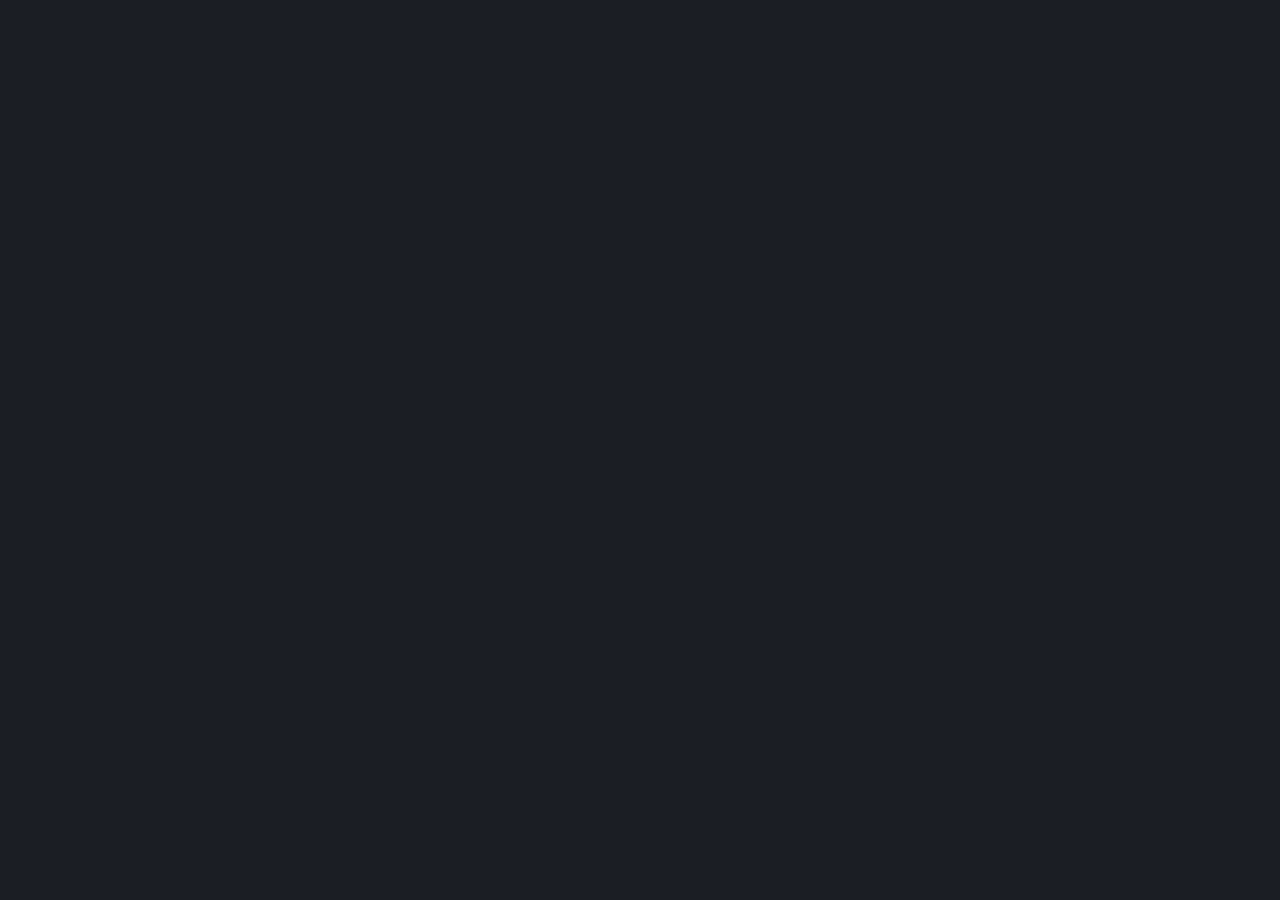
==== commit 23ee9b6f: "push code" ====
--- a/app/index.html
+++ b/app/index.html
@@ -8,6 +8,9 @@
     <!-- Place favicon.ico and apple-touch-icon.png in the root directory -->
     <!-- build:css(.) styles/vendor.css -->
     <!-- bower:css -->
+    <link rel="stylesheet" href="bower_components/mdi/css/materialdesignicons.css" />
+    <link rel="stylesheet" href="bower_components/mdi/css/materialdesignicons.min.css" />
+    <link rel="stylesheet" href="bower_components/angular-loading-bar/build/loading-bar.css" />
     <!-- endbower -->
     <!-- endbuild -->
     <!-- build:css(.tmp) styles/main.css -->
@@ -27,15 +30,7 @@
 
     <!-- Add your site or application content here -->
 
-    <div>
-    <div ng-include="'views/main.html'" ng-controller="MainCtrl"></div>
-    </div>
-
-    <div class="footer">
-      <div class="container">
-        <p><span class="glyphicon glyphicon-heart"></span> from the Yeoman team</p>
-      </div>
-    </div>
+    <div ui-view style="width: 100%; height: 100%"></div>
 
 
     <!-- Google Analytics: change UA-XXXXX-X to be your site's ID -->
@@ -61,12 +56,25 @@
     <script src="bower_components/angular-touch/angular-touch.js"></script>
     <script src="bower_components/angular-ui-router/release/angular-ui-router.js"></script>
     <script src="bower_components/bootstrap/dist/js/bootstrap.js"></script>
+    <script src="bower_components/angular-translate/angular-translate.js"></script>
+    <script src="bower_components/angular-local-storage/dist/angular-local-storage.js"></script>
+    <script src="bower_components/angular-loading-bar/build/loading-bar.js"></script>
     <!-- endbower -->
     <!-- endbuild -->
 
-        <!-- build:js({.tmp,app}) scripts/scripts.js -->
-        <script src="scripts/app.js"></script>
-        <script src="scripts/controllers/main.js"></script>
-        <!-- endbuild -->
+    <!-- build:js({.tmp,app}) scripts/scripts.js -->
+    <script src="scripts/app.js"></script>
+    <script src="scripts/language.js"></script>
+    <script src="scripts/config.js"></script>
+
+    <script src="scripts/controllers/main.js"></script>
+    <script src="scripts/controllers/login.js"></script>
+
+    <!-- directive -->
+    <script src="scripts/directives/select_language.js"></script>
+
+    <!-- service-->
+
+    <!-- endbuild -->
 </body>
 </html>
